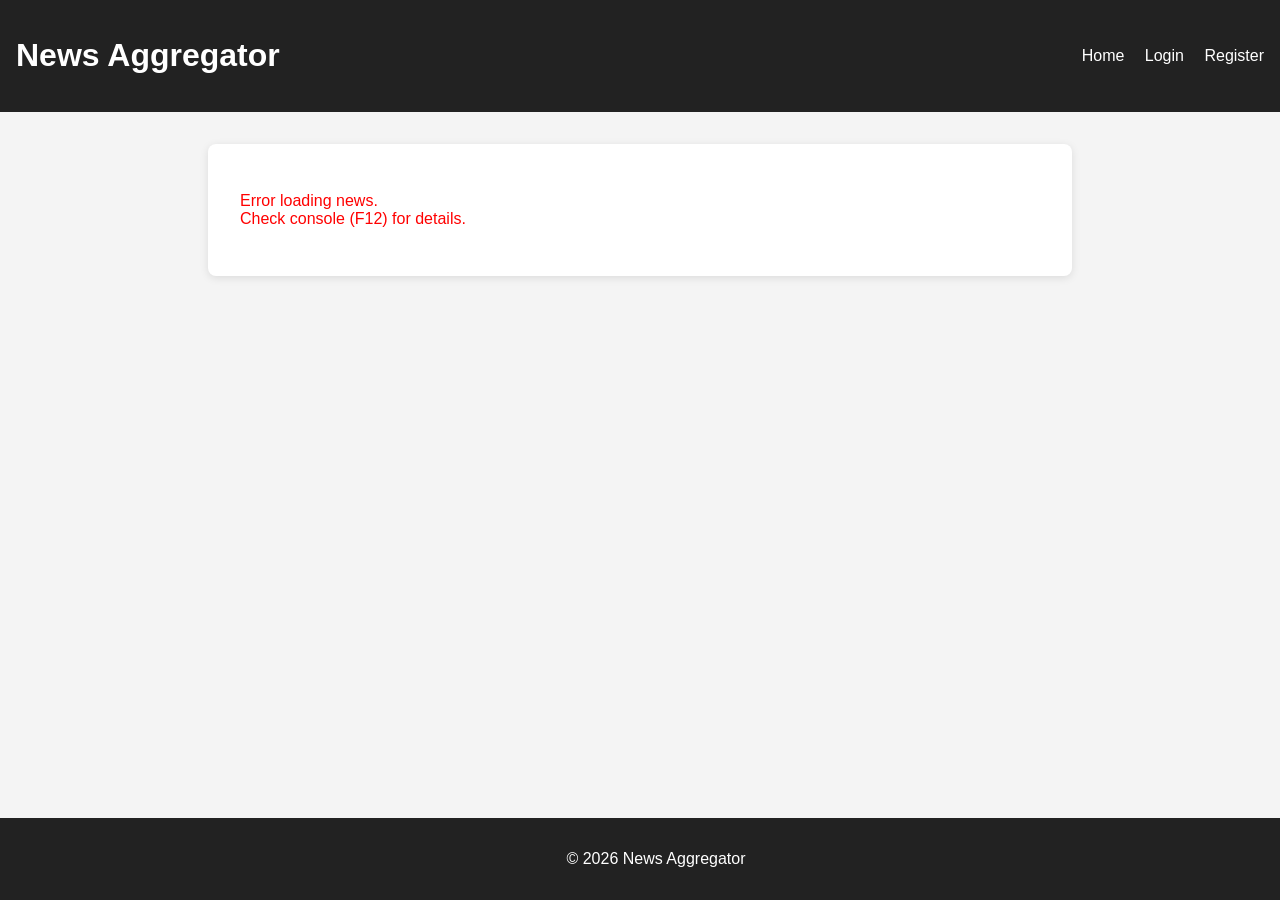
==== public/index.html @ 34ccd4be "Add files via upload" ====
<!DOCTYPE html>
<html lang="en">
<head>
    <meta charset="UTF-8">
    <meta name="viewport" content="width=device-width, initial-scale=1.0">
    <title>News Aggregator</title>
    <link rel="stylesheet" href="styles.css">
</head>
<body>
    <header>
        <h1>News Aggregator</h1>
        <nav>
            <a href="#" onclick="showSection('news-feed')">Home</a>
            <a href="#" onclick="showSection('login-form')">Login</a>
            <a href="#" onclick="showSection('register-form')">Register</a>
        </nav>
    </header>
    <main>
        <section id="news-feed">
            <!-- News articles will be loaded here -->
        </section>
        <section id="login-form" style="display:none;">
            <h2>Login</h2>
            <form method="POST" action="auth.php">
                <input type="hidden" name="action" value="login">
                <label>Username:<br><input type="text" name="username" required></label><br>
                <label>Password:<br><input type="password" name="password" required></label><br>
                <button type="submit">Login</button>
            </form>
        </section>
        <section id="register-form" style="display:none;">
            <h2>Register</h2>
            <form method="POST" action="auth.php">
                <input type="hidden" name="action" value="register">
                <label>Username:<br><input type="text" name="username" required></label><br>
                <label>Password:<br><input type="password" name="password" required></label><br>
                <button type="submit">Register</button>
            </form>
        </section>
    </main>
    <footer>
        <p>&copy; 2026 News Aggregator</p>
    </footer>
    <script src="app.js"></script>
</body>
</html>
---- public/styles.css ----
body {
    font-family: Arial, sans-serif;
    margin: 0;
    padding: 0;
    background: #f4f4f4;
}
header {
    background: #222;
    color: #fff;
    padding: 1rem;
    display: flex;
    justify-content: space-between;
    align-items: center;
}
nav a {
    color: #fff;
    margin-left: 1rem;
    text-decoration: none;
}
main {
    max-width: 800px;
    margin: 2rem auto;
    background: #fff;
    padding: 2rem;
    border-radius: 8px;
    box-shadow: 0 2px 8px rgba(0,0,0,0.1);
}
footer {
    text-align: center;
    padding: 1rem;
    background: #222;
    color: #fff;
    position: fixed;
    width: 100%;
    bottom: 0;
}
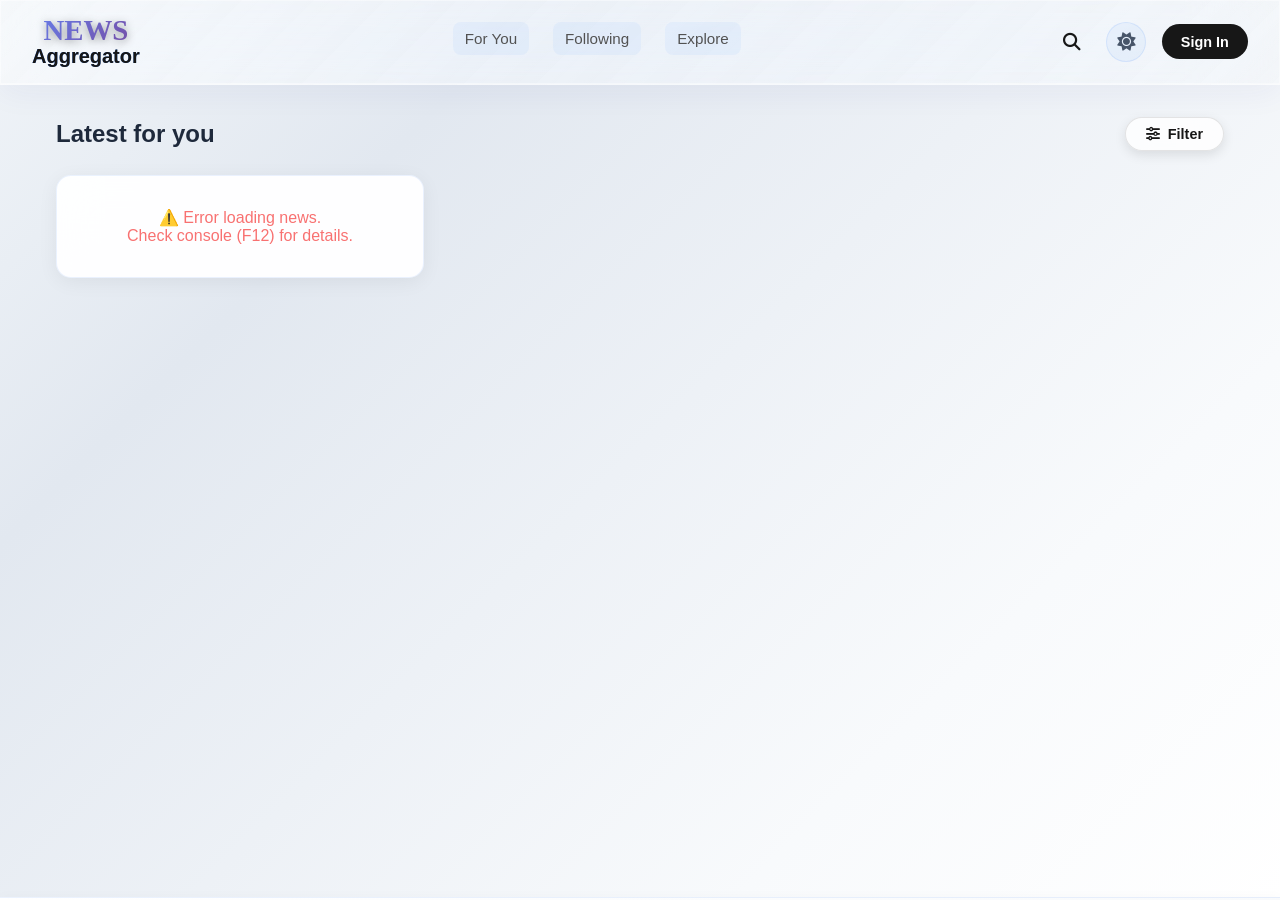
==== commit 229a2597: "Add files via upload" ====
--- a/public/index.html
+++ b/public/index.html
@@ -1,46 +1,2132 @@
 <!DOCTYPE html>
 <html lang="en">
+
 <head>
     <meta charset="UTF-8">
     <meta name="viewport" content="width=device-width, initial-scale=1.0">
-    <title>News Aggregator</title>
-    <link rel="stylesheet" href="styles.css">
+    <title>News Aggregator - Premium Edition | Latest News from Top Sources</title>
+
+    <!-- SEO Meta Tags -->
+    <meta name="description"
+        content="Stay updated with the latest news from top sources worldwide. Browse articles across categories like Technology, Business, Sports, Health, Entertainment and more.">
+    <meta name="keywords"
+        content="news, aggregator, latest news, top news, world news, technology, business, sports, health, entertainment, breaking news">
+    <meta name="author" content="Ashish Gupta">
+    <meta name="robots" content="index, follow">
+    <link rel="canonical" href="https://news-aggregator.rf.gd/">
+
+    <!-- Open Graph / Facebook -->
+    <meta property="og:type" content="website">
+    <meta property="og:url" content="https://news-aggregator.rf.gd/">
+    <meta property="og:title" content="News Aggregator - Premium Edition">
+    <meta property="og:description"
+        content="Stay updated with the latest news from top sources worldwide. Browse Technology, Business, Sports, Health, Entertainment and more.">
+    <meta property="og:image" content="https://news-aggregator.rf.gd/og-preview.png">
+    <meta property="og:site_name" content="News Aggregator">
+    <meta property="og:locale" content="en_US">
+
+    <!-- Twitter Card -->
+    <meta name="twitter:card" content="summary_large_image">
+    <meta name="twitter:title" content="News Aggregator - Premium Edition">
+    <meta name="twitter:description"
+        content="Stay updated with the latest news from top sources worldwide. Browse Technology, Business, Sports, Health, Entertainment and more.">
+    <meta name="twitter:image" content="https://news-aggregator.rf.gd/og-preview.png">
+
+    <!-- Theme Color -->
+    <meta name="theme-color" content="#0a0e27">
+    <meta name="msapplication-TileColor" content="#0a0e27">
+
+    <!-- Favicon -->
+    <link rel="icon" type="image/svg+xml"
+        href="data:image/svg+xml,%3Csvg xmlns='http://www.w3.org/2000/svg' viewBox='0 0 100 100'%3E%3Cdefs%3E%3ClinearGradient id='brandGrad' x1='0%25' y1='0%25' x2='100%25' y2='100%25'%3E%3Cstop offset='0%25' style='stop-color:%23667eea;stop-opacity:1' /%3E%3Cstop offset='100%25' style='stop-color:%23764ba2;stop-opacity:1' /%3E%3C/linearGradient%3E%3Cfilter id='dropShadow' x='-20%25' y='-20%25' width='140%25' height='140%25'%3E%3CfeDropShadow dx='0' dy='2' stdDeviation='4' flood-color='%23000000' flood-opacity='0.4'/%3E%3C/filter%3E%3C/defs%3E%3Ctext x='50%25' y='54%25' font-family='Georgia, %22Times New Roman%22, serif' font-size='85' font-weight='bold' fill='url(%23brandGrad)' filter='url(%23dropShadow)' text-anchor='middle' dominant-baseline='middle'%3EN%3C/text%3E%3C/svg%3E">
+
+    <!-- Stylesheets -->
+    <link rel="stylesheet" href="styles.css?v=1.4121">
+    <link rel="stylesheet" href="https://cdnjs.cloudflare.com/ajax/libs/font-awesome/6.4.0/css/all.min.css">
+
+    <!-- FOUC Prevention: Apply theme instantly before paint -->
+    <script>
+        (function () {
+            var m = localStorage.getItem('themeMode') || localStorage.getItem('theme') || 'system';
+            var t = m;
+            if (m === 'system') t = window.matchMedia('(prefers-color-scheme: light)').matches ? 'light' : 'dark';
+            if (t === 'light') {
+                document.documentElement.classList.add('light-theme');
+            }
+        })();
+    </script>
+
+    <!-- Google Identity Services -->
+    <script src="https://accounts.google.com/gsi/client" async defer></script>
+
+    <!-- Structured Data (JSON-LD) -->
+    <script type="application/ld+json">
+    {
+        "@context": "https://schema.org",
+        "@type": "WebSite",
+        "name": "News Aggregator",
+        "url": "https://news-aggregator.rf.gd/",
+        "description": "Premium news aggregator delivering the latest articles from top sources worldwide.",
+        "potentialAction": {
+            "@type": "SearchAction",
+            "target": "https://news-aggregator.rf.gd/?search={search_term_string}",
+            "query-input": "required name=search_term_string"
+        },
+        "author": {
+            "@type": "Person",
+            "name": "Ashish Gupta",
+            "url": "https://bitcodeashishcloud.github.io/Ashish-Gupta"
+        }
+    }
+    </script>
 </head>
+
 <body>
-    <header>
-        <h1>News Aggregator</h1>
-        <nav>
-            <a href="#" onclick="showSection('news-feed')">Home</a>
-            <a href="#" onclick="showSection('login-form')">Login</a>
-            <a href="#" onclick="showSection('register-form')">Register</a>
+    <style>
+        /* Onboarding Tip */
+        .onboarding-tip {
+            position: absolute;
+            top: 100%;
+            left: 50%;
+            transform: translateX(-50%);
+            margin-top: 12px;
+            background: linear-gradient(135deg, #3b82f6, #2563eb);
+            color: white;
+            padding: 8px 14px;
+            border-radius: 8px;
+            font-size: 0.85rem;
+            font-weight: 600;
+            white-space: nowrap;
+            box-shadow: 0 10px 25px rgba(37, 99, 235, 0.4);
+            z-index: 1000;
+            animation: bounceTip 2s infinite;
+            pointer-events: none;
+            display: flex;
+            align-items: center;
+            gap: 6px;
+        }
+
+        .tip-arrow {
+            position: absolute;
+            top: -6px;
+            left: 50%;
+            transform: translateX(-50%);
+            width: 0;
+            height: 0;
+            border-left: 6px solid transparent;
+            border-right: 6px solid transparent;
+            border-bottom: 6px solid #3b82f6;
+        }
+
+        @keyframes bounceTip {
+
+            0%,
+            100% {
+                transform: translate(-50%, 0);
+            }
+
+            50% {
+                transform: translate(-50%, 5px);
+            }
+        }
+
+        .pulse-nav {
+            animation: navPulse 2s infinite;
+            position: relative;
+        }
+
+        @keyframes navPulse {
+            0% {
+                box-shadow: 0 0 0 0 rgba(59, 130, 246, 0.7);
+                border-radius: 8px;
+                background: rgba(59, 130, 246, 0.1);
+            }
+
+            70% {
+                box-shadow: 0 0 0 10px rgba(59, 130, 246, 0);
+                border-radius: 8px;
+                background: rgba(59, 130, 246, 0.2);
+            }
+
+            100% {
+                box-shadow: 0 0 0 0 rgba(59, 130, 246, 0);
+                border-radius: 8px;
+                background: transparent;
+            }
+        }
+    </style>
+    <!-- Google Auth Initialization -->
+    <div id="g_id_onload" data-client_id="709580858199-cbpc0mlfrmko7p64bm7c0h5jgq4q3sl6.apps.googleusercontent.com"
+        data-context="signin" data-ux_mode="popup" data-callback="handleGoogleLogin" data-auto_prompt="false">
+    </div>
+    <header class="figma-header">
+        <div class="header-left">
+            <div class="logo-group">
+                <div class="logo-icon">NEWS</div>
+                <h1 class="logo-text">Aggregator</h1>
+            </div>
+            <span class="logo-subtitle mobile-only">Stay informed. Stay ahead.</span>
+        </div>
+
+        <nav class="header-center" id="main-nav">
+            <a href="#" class="nav-link active" onclick="showSection('news-feed', this); return false;">For You</a>
+            <a href="#" class="nav-link" id="my-feed-link"
+                onclick="showPersonalizedFeed(this); return false;">Following</a>
+            <a href="#" class="nav-link"
+                onclick="alert('Explore is coming soon!'); updateNavIndicator(this); return false;">Explore</a>
+            <div class="nav-indicator" id="nav-indicator"></div>
         </nav>
+        <!-- Onboarding Tip -->
+        <div id="my-feed-tip" class="onboarding-tip" style="display:none;">
+            <div class="tip-arrow"></div>
+            <div class="tip-content">
+                <i class="fas fa-magic" style="color: #fbbf24;"></i>
+                Your personalized feed is here!
+            </div>
+        </div>
+        </nav>
+
+        <div class="header-right">
+            <div class="search-container" style="position: relative;">
+                <button class="icon-btn search-btn"
+                    onclick="document.getElementById('search-dropdown').classList.toggle('show'); document.getElementById('search-input').focus();">
+                    <i class="fas fa-search"></i>
+                </button>
+                <div class="search-dropdown" id="search-dropdown">
+                    <div class="search-input-wrapper">
+                        <i class="fas fa-search search-icon"></i>
+                        <input type="text" id="search-input" placeholder="Search articles..." onkeyup="filterNews()">
+                    </div>
+                </div>
+            </div>
+            <button class="icon-btn theme-toggle-btn" id="theme-toggle-btn" onclick="toggleTheme()"
+                title="Toggle Light/Dark Mode">
+                <i class="fas fa-moon" id="theme-icon"></i>
+            </button>
+
+            <div class="auth-links" id="auth-links-container">
+                <button class="sign-in-btn" id="login-link" onclick="openAuthModal()">Sign In</button>
+                <a href="#" id="register-link" style="display:none;"></a>
+            </div>
+
+            <div class="user-menu" id="user-menu" style="display: none;">
+                <button class="profile-btn" onclick="toggleProfileDropdown()">
+                    <div class="avatar" id="user-avatar"></div>
+                    <span id="username-display"></span>
+                    <i class="fas fa-chevron-down dropdown-icon"></i>
+                </button>
+                <div class="profile-dropdown" id="profile-dropdown">
+                    <div class="dropdown-header" onclick="openProfileModal()">
+                        <div class="avatar large" id="dropdown-avatar"></div>
+                        <div class="user-info">
+                            <span class="name" id="dropdown-username"></span>
+                        </div>
+                    </div>
+                    <div class="dropdown-divider"></div>
+                    <a href="#" onclick="showSavedArticles(); toggleProfileDropdown()" class="saved-articles-link">
+                        <i class="fas fa-bookmark" style="color: #f59e0b;"></i> Saved Articles
+                        <span class="saved-count-badge" id="saved-count-badge" style="display:none;">0</span>
+                    </a>
+                    <a href="#" onclick="openPersonalizationModal(); toggleProfileDropdown()"><i
+                            class="fas fa-chart-pie"></i> Personalization</a>
+                    <a href="#" onclick="openProfileModal()"><i class="far fa-user-circle"></i> Profile</a>
+                    <a href="#" onclick="openSettingsModal()"><i class="fas fa-cog"></i> Settings</a>
+                    <div class="dropdown-divider"></div>
+                    <a href="#" onclick="logout()" class="logout-link"><i class="fas fa-sign-out-alt"></i> Log out</a>
+                </div>
+            </div>
+
+            <!-- Mobile Menu Toggle -->
+            <button class="mobile-menu-toggle" id="mobile-menu-toggle" onclick="toggleMobileMenu()">
+                <i class="fas fa-bars"></i>
+            </button>
+        </div>
+
+        <!-- Mobile Navigation links -->
+        <div class="nav-links mobile-nav" id="nav-links" style="display:none;">
+            <a href="#" onclick="showSection('news-feed'); closeMobileMenu()">For You</a>
+            <a href="#" onclick="showPersonalizedFeed(); closeMobileMenu()">Following</a>
+            <a href="#" onclick="alert('Explore is coming soon!'); closeMobileMenu()">Explore</a>
+        </div>
     </header>
     <main>
+        <!-- Figma Hero Section -->
+        <section class="hero-section" id="hero-section" style="display: none; min-height: 400px;">
+            <!-- Content loaded dynamically from app.js -->
+        </section>
+
         <section id="news-feed">
+            <div class="section-header"
+                style="display: flex; justify-content: space-between; align-items: center; margin-bottom: 1.5rem; position: relative;">
+                <h2 class="section-title" style="margin-bottom: 0;">Latest for you</h2>
+                <div class="filter-container">
+                    <button id="main-filter-btn" class="filter-main-btn"
+                        onclick="document.getElementById('filter-dropdown').classList.toggle('show');">
+                        <i class="fas fa-sliders-h"></i> Filter
+                    </button>
+                    <div class="search-dropdown filter-dropdown" id="filter-dropdown">
+                        <div class="custom-select" id="category-custom-select">
+                            <div class="select-trigger" onclick="toggleCustomSelect('category-options')">
+                                <i class="fas fa-folder select-icon"></i>
+                                <span id="category-display">All Categories</span>
+                                <i class="fas fa-chevron-down arrow"></i>
+                            </div>
+                            <div class="options-list" id="category-options">
+                                <div class="option active"
+                                    onclick="selectCustomOption('category', '', 'All Categories', 'fa-folder')">
+                                    <i class="fas fa-folder"></i> All Categories
+                                </div>
+                                <div class="option"
+                                    onclick="selectCustomOption('category', 'top', 'Top News', 'fa-fire')">
+                                    <i class="fas fa-fire"></i> Top News
+                                </div>
+                                <div class="option"
+                                    onclick="selectCustomOption('category', 'world', 'World', 'fa-globe')">
+                                    <i class="fas fa-globe"></i> World
+                                </div>
+                                <div class="option"
+                                    onclick="selectCustomOption('category', 'politics', 'Politics', 'fa-landmark')">
+                                    <i class="fas fa-landmark"></i> Politics
+                                </div>
+                                <div class="option"
+                                    onclick="selectCustomOption('category', 'business', 'Business', 'fa-briefcase')">
+                                    <i class="fas fa-briefcase"></i> Business
+                                </div>
+                                <div class="option"
+                                    onclick="selectCustomOption('category', 'technology', 'Technology', 'fa-microchip')">
+                                    <i class="fas fa-microchip"></i> Technology
+                                </div>
+                                <div class="option"
+                                    onclick="selectCustomOption('category', 'science', 'Science', 'fa-flask')">
+                                    <i class="fas fa-flask"></i> Science
+                                </div>
+                                <div class="option"
+                                    onclick="selectCustomOption('category', 'health', 'Health', 'fa-heartbeat')">
+                                    <i class="fas fa-heartbeat"></i> Health
+                                </div>
+                                <div class="option"
+                                    onclick="selectCustomOption('category', 'sports', 'Sports', 'fa-trophy')">
+                                    <i class="fas fa-trophy"></i> Sports
+                                </div>
+                                <div class="option"
+                                    onclick="selectCustomOption('category', 'entertainment', 'Entertainment', 'fa-film')">
+                                    <i class="fas fa-film"></i> Entertainment
+                                </div>
+                            </div>
+                        </div>
+
+                        <div class="custom-select" id="source-custom-select">
+                            <div class="select-trigger" onclick="toggleCustomSelect('source-options')">
+                                <i class="fas fa-globe select-icon"></i>
+                                <span id="source-display">All Sources</span>
+                                <i class="fas fa-chevron-down arrow"></i>
+                            </div>
+                            <div class="options-list" id="source-options">
+                                <!-- Populated dynamically -->
+                                <div class="option active"
+                                    onclick="selectCustomOption('source', '', 'All Sources', 'fa-globe')">
+                                    <i class="fas fa-globe"></i> All Sources
+                                </div>
+                            </div>
+                        </div>
+
+
+                    </div>
+                </div>
+            </div>
             <!-- News articles will be loaded here -->
-        </section>
-        <section id="login-form" style="display:none;">
-            <h2>Login</h2>
-            <form method="POST" action="auth.php">
-                <input type="hidden" name="action" value="login">
-                <label>Username:<br><input type="text" name="username" required></label><br>
-                <label>Password:<br><input type="password" name="password" required></label><br>
-                <button type="submit">Login</button>
-            </form>
-        </section>
-        <section id="register-form" style="display:none;">
-            <h2>Register</h2>
-            <form method="POST" action="auth.php">
-                <input type="hidden" name="action" value="register">
-                <label>Username:<br><input type="text" name="username" required></label><br>
-                <label>Password:<br><input type="password" name="password" required></label><br>
-                <button type="submit">Register</button>
-            </form>
+            <div id="articles-container"></div>
+            <!-- Show More button will be inserted here dynamically -->
         </section>
     </main>
     <footer>
-        <p>&copy; 2026 News Aggregator</p>
     </footer>
-    <script src="app.js"></script>
+
+    <!-- ===== UNIFIED AUTH MODAL ===== -->
+    <div id="authModal" class="auth-modal-overlay" onclick="handleAuthOverlayClick(event)">
+        <div class="auth-modal-card" id="authModalCard">
+            <!-- LOGO -->
+            <div class="auth-modal-logo">
+                <i class="fas fa-newspaper"></i>
+                <span>News Aggregator</span>
+            </div>
+
+            <!-- STEP 1: Entry (Google + Email) -->
+            <div class="auth-step" id="auth-step-entry">
+                <h2 class="auth-modal-title">Welcome</h2>
+                <p class="auth-modal-sub">Sign in to your account or create a new one</p>
+
+                <!-- Google Button -->
+                <div class="auth-google-wrap">
+                    <div class="g_id_signin" data-type="standard" data-shape="rectangular" data-theme="filled_black"
+                        data-text="continue_with" data-size="large" data-logo_alignment="left" data-width="340"></div>
+                </div>
+
+                <div class="auth-divider"><span>or continue with email</span></div>
+
+                <div class="auth-input-group">
+                    <label for="auth-email">Email address</label>
+                    <input type="email" id="auth-email" placeholder="name@gmail.com"
+                        onkeydown="if(event.key==='Enter') checkEmailAndProceed()">
+                </div>
+                <div class="auth-error" id="auth-error-entry"></div>
+                <button class="auth-modal-btn" id="auth-email-continue-btn" onclick="checkEmailAndProceed()">
+                    <span>Continue</span>
+                    <svg viewBox="0 0 24 24" width="18" height="18" fill="none" stroke="currentColor" stroke-width="2.5"
+                        stroke-linecap="round">
+                        <path d="M5 12h14" />
+                        <path d="m12 5 7 7-7 7" />
+                    </svg>
+                </button>
+                <p class="auth-modal-terms">By continuing, you agree to our <a href="terms.html">Terms</a> &amp; <a
+                        href="privacy.html">Privacy Policy</a></p>
+                <div style="text-align:center; margin-top:1.5rem;">
+                    <a href="#" onclick="closeAuthModal(); document.getElementById('settingsModal').style.display='flex'; switchSettingsTab('help');" style="color:#94a3b8; font-size:0.85rem; text-decoration:none; display:inline-flex; align-items:center; gap:0.5rem; padding:0.4rem 1rem; background:rgba(255,255,255,0.03); border:1px solid rgba(255,255,255,0.05); border-radius:20px; transition:all 0.2s;" onmouseover="this.style.background='rgba(255,255,255,0.08)'; this.style.color='#fff';" onmouseout="this.style.background='rgba(255,255,255,0.03)'; this.style.color='#94a3b8';">
+                        <i class="fas fa-headset"></i> Need Help?
+                    </a>
+                </div>
+            </div>
+
+            <!-- STEP 2a: Sign In (password) -->
+            <div class="auth-step" id="auth-step-signin" style="display:none;">
+                <button class="auth-back-btn" onclick="authGoBack()">
+                    <svg viewBox="0 0 24 24" width="16" height="16" fill="none" stroke="currentColor" stroke-width="2.5"
+                        stroke-linecap="round">
+                        <path d="M19 12H5" />
+                        <path d="m12 19-7-7 7-7" />
+                    </svg>
+                    Back
+                </button>
+                <h2 class="auth-modal-title">Welcome back</h2>
+                <p class="auth-modal-sub" id="signin-email-label"></p>
+                <div class="auth-input-group">
+                    <label for="auth-password">Password</label>
+                    <div class="auth-pw-wrap">
+                        <input type="password" id="auth-password" placeholder="Your password"
+                            onkeydown="if(event.key==='Enter') submitSignIn()">
+                        <button type="button" class="auth-eye-btn" onclick="toggleAuthPassword('auth-password', this)">
+                            <svg viewBox="0 0 24 24" width="18" height="18">
+                                <path d="M1 12s4-8 11-8 11 8 11 8-4 8-11 8-11-8-11-8z" />
+                                <circle cx="12" cy="12" r="3" />
+                            </svg>
+                        </button>
+                    </div>
+                </div>
+                <div class="auth-error" id="auth-error-signin"></div>
+                <button class="auth-modal-btn" onclick="submitSignIn()">
+                    <span>Sign In</span>
+                    <svg viewBox="0 0 24 24" width="18" height="18" fill="none" stroke="currentColor" stroke-width="2.5"
+                        stroke-linecap="round">
+                        <path d="M5 12h14" />
+                        <path d="m12 5 7 7-7 7" />
+                    </svg>
+                </button>
+                <p class="auth-modal-forgot"><a href="#"
+                        onclick="closeAuthModal(); showSection('forgot-password')">Forgot password?</a></p>
+            </div>
+
+            <!-- STEP 2b: Google-only account notice -->
+            <div class="auth-step" id="auth-step-google-only" style="display:none;">
+                <button class="auth-back-btn" onclick="authGoBack()">
+                    <svg viewBox="0 0 24 24" width="16" height="16" fill="none" stroke="currentColor" stroke-width="2.5"
+                        stroke-linecap="round">
+                        <path d="M19 12H5" />
+                        <path d="m12 19-7-7 7-7" />
+                    </svg>
+                    Back
+                </button>
+                <h2 class="auth-modal-title">Use Google to sign in</h2>
+                <p class="auth-modal-sub">This account was created with Google. Please use the Google button to sign in.
+                </p>
+                <div class="auth-google-wrap" style="margin-top:1.5rem;">
+                    <div class="g_id_signin" data-type="standard" data-shape="rectangular" data-theme="filled_black"
+                        data-text="signin_with" data-size="large" data-logo_alignment="left" data-width="340"></div>
+                </div>
+            </div>
+
+            <!-- STEP 2c: Sign Up -->
+            <div class="auth-step" id="auth-step-signup" style="display:none;">
+                <button class="auth-back-btn" onclick="authGoBack()">
+                    <svg viewBox="0 0 24 24" width="16" height="16" fill="none" stroke="currentColor" stroke-width="2.5"
+                        stroke-linecap="round">
+                        <path d="M19 12H5" />
+                        <path d="m12 19-7-7 7-7" />
+                    </svg>
+                    Back
+                </button>
+                <h2 class="auth-modal-title">Create account</h2>
+                <p class="auth-modal-sub" id="signup-email-label"></p>
+                <div class="auth-input-group">
+                    <label for="auth-username">Username</label>
+                    <input type="text" id="auth-username" placeholder="Choose a username" minlength="3" maxlength="30">
+                    <span class="auth-hint">3-30 chars: letters, numbers, _ or -</span>
+                </div>
+                <div class="auth-input-group">
+                    <label for="auth-signup-password">Password</label>
+                    <div class="auth-pw-wrap">
+                        <input type="password" id="auth-signup-password" placeholder="Create a strong password"
+                            minlength="8" oninput="checkPasswordStrengthModal(this.value)">
+                        <button type="button" class="auth-eye-btn"
+                            onclick="toggleAuthPassword('auth-signup-password', this)">
+                            <svg viewBox="0 0 24 24" width="18" height="18">
+                                <path d="M1 12s4-8 11-8 11 8 11 8-4 8-11 8-11-8-11-8z" />
+                                <circle cx="12" cy="12" r="3" />
+                            </svg>
+                        </button>
+                    </div>
+                    <div class="auth-strength-bar">
+                        <div id="auth-strength-fill"></div>
+                    </div>
+                    <span id="auth-strength-text" class="auth-hint">Min 8 chars, 1 uppercase, 1 lowercase, 1
+                        number</span>
+                </div>
+                <div class="auth-input-group">
+                    <label for="auth-confirm-password">Confirm Password</label>
+                    <div class="auth-pw-wrap">
+                        <input type="password" id="auth-confirm-password" placeholder="Re-enter password" minlength="8">
+                        <button type="button" class="auth-eye-btn"
+                            onclick="toggleAuthPassword('auth-confirm-password', this)">
+                            <svg viewBox="0 0 24 24" width="18" height="18">
+                                <path d="M1 12s4-8 11-8 11 8 11 8-4 8-11 8-11-8-11-8z" />
+                                <circle cx="12" cy="12" r="3" />
+                            </svg>
+                        </button>
+                    </div>
+                </div>
+                <div class="auth-input-group">
+                    <label for="auth-security-question">Security Question</label>
+                    <select id="auth-security-question">
+                        <option value="" disabled selected>Choose a question</option>
+                        <option value="pet">What is the name of your first pet?</option>
+                        <option value="city">In which city were you born?</option>
+                        <option value="school">What was the name of your first school?</option>
+                        <option value="food">What is your favorite food?</option>
+                        <option value="movie">What is your all-time favorite movie?</option>
+                        <option value="friend">What is the name of your childhood best friend?</option>
+                    </select>
+                </div>
+                <div class="auth-input-group">
+                    <label for="auth-security-answer">Your Answer</label>
+                    <input type="text" id="auth-security-answer" placeholder="Your answer (used to recover password)">
+                </div>
+                <div class="auth-error" id="auth-error-signup"></div>
+                <button class="auth-modal-btn" onclick="submitSignUp()">
+                    <span>Create Account</span>
+                    <svg viewBox="0 0 24 24" width="18" height="18" fill="none" stroke="currentColor" stroke-width="2.5"
+                        stroke-linecap="round">
+                        <path d="M5 12h14" />
+                        <path d="m12 5 7 7-7 7" />
+                    </svg>
+                </button>
+            </div>
+        </div>
+    </div>
+
+    <!-- ===== FORGOT PASSWORD (kept as section for backward compat) ===== -->
+    <section id="forgot-password" style="display:none;">
+        <div class="auth-container">
+            <div class="auth-card">
+                <div class="auth-header"><i class="fas fa-unlock-alt"></i>
+                    <h2>Reset Password</h2>
+                    <p>Verify your identity to reset your password</p>
+                </div>
+                <div class="forgot-steps">
+                    <div class="step active" id="step-ind-1"><span>1</span> Username</div>
+                    <div class="step-line"></div>
+                    <div class="step" id="step-ind-2"><span>2</span> Verify</div>
+                    <div class="step-line"></div>
+                    <div class="step" id="step-ind-3"><span>3</span> Reset</div>
+                </div>
+                <div class="forgot-step" id="forgot-step-1">
+                    <div class="form-group"><label for="forgot-username"><i class="fas fa-user"></i> Username or
+                            Email</label>
+                        <input type="text" id="forgot-username" placeholder="Enter your registered username or email"
+                            required>
+                    </div>
+                    <button type="button" class="auth-btn" onclick="forgotStep1()"><i class="fas fa-arrow-right"></i>
+                        Next</button>
+                    <div id="forgot-error-1" class="forgot-error" style="display:none;"></div>
+                </div>
+                <div class="forgot-step" id="forgot-step-2" style="display:none;">
+                    <div class="forgot-info"><i class="fas fa-shield-alt"></i><span
+                            id="forgot-question-text">Loading...</span></div>
+                    <div class="form-group"><label for="forgot-answer"><i class="fas fa-comment-dots"></i> Your
+                            Answer</label>
+                        <input type="text" id="forgot-answer" placeholder="Enter your security answer" required>
+                    </div>
+                    <button type="button" class="auth-btn" onclick="forgotStep2()"><i class="fas fa-check"></i>
+                        Verify</button>
+                    <div id="forgot-error-2" class="forgot-error" style="display:none;"></div>
+                </div>
+                <div class="forgot-step" id="forgot-step-3" style="display:none;">
+                    <div class="form-group"><label for="forgot-new-password"><i class="fas fa-key"></i> New
+                            Password</label>
+                        <div class="password-wrapper"><input type="password" id="forgot-new-password"
+                                placeholder="New password" required minlength="8">
+                            <button type="button" class="toggle-password"
+                                onclick="togglePasswordVisibility('forgot-new-password',this)" aria-label="Toggle"><svg
+                                    viewBox="0 0 24 24">
+                                    <path d="M1 12s4-8 11-8 11 8 11 8-4 8-11 8-11-8-11-8z" />
+                                    <circle cx="12" cy="12" r="3" />
+                                </svg></button>
+                        </div>
+                    </div>
+                    <div class="form-group"><label for="forgot-confirm-password"><i class="fas fa-lock"></i> Confirm
+                            Password</label>
+                        <div class="password-wrapper"><input type="password" id="forgot-confirm-password"
+                                placeholder="Re-enter password" required minlength="8">
+                            <button type="button" class="toggle-password"
+                                onclick="togglePasswordVisibility('forgot-confirm-password',this)"
+                                aria-label="Toggle"><svg viewBox="0 0 24 24">
+                                    <path d="M1 12s4-8 11-8 11 8 11 8-4 8-11 8-11-8-11-8z" />
+                                    <circle cx="12" cy="12" r="3" />
+                                </svg></button>
+                        </div>
+                    </div>
+                    <button type="button" class="auth-btn" onclick="forgotStep3()"><i class="fas fa-save"></i> Reset
+                        Password</button>
+                    <div id="forgot-error-3" class="forgot-error" style="display:none;"></div>
+                </div>
+                <div class="auth-footer">
+                    <p>Remember your password? <a href="#" onclick="showSection('news-feed'); openAuthModal()">Back to
+                            Login</a></p>
+                </div>
+            </div>
+        </div>
+    </section>
+
+    <!-- Guide Modal -->
+    <div id="guideModal" class="modal">
+        <div class="modal-content">
+            <span class="modal-close" onclick="closeGuideModal()">&times;</span>
+            <div class="modal-header">
+                <i class="fas fa-book"></i>
+                <h2>User Guide</h2>
+            </div>
+            <div class="modal-body">
+                <div class="guide-section">
+                    <h3><i class="fas fa-home"></i> Home / News Feed</h3>
+                    <p>Browse the latest news articles from various sources. Use the search bar and filters to find
+                        specific content.</p>
+                </div>
+
+                <div class="guide-section">
+                    <h3><i class="fas fa-search"></i> Search & Filter</h3>
+                    <ul>
+                        <li><strong>Search:</strong> Type keywords to find articles</li>
+                        <li><strong>Category Filter:</strong> Filter by Top News, World, Politics, Business, Technology,
+                            Science, Health, Sports, Entertainment</li>
+                        <li><strong>Source Filter:</strong> Filter by news source (sorted alphabetically)</li>
+
+                    </ul>
+                </div>
+
+                <div class="guide-section">
+                    <h3><i class="fas fa-user-plus"></i> Registration</h3>
+                    <p>Create an account to personalize your news experience:</p>
+                    <ul>
+                        <li>Click "Register" in the navigation</li>
+                        <li>Choose a username and create a secure password</li>
+                        <li><strong>Note:</strong> A valid <code>@gmail.com</code> address is required for local
+                            registration</li>
+                        <li>Alternatively, use <strong>Sign in with Google</strong> for instant 1-click registration!
+                        </li>
+                    </ul>
+                </div>
+
+                <div class="guide-section">
+                    <h3><i class="fas fa-sign-in-alt"></i> Login</h3>
+                    <p>Access your account securely:</p>
+                    <ul>
+                        <li>Click "Login" in the navigation</li>
+                        <li>Enter your <strong>username</strong> or your registered <strong>email address</strong></li>
+                        <li>Or use <strong>Sign in with Google</strong> for faster access</li>
+                        <li>Your profile avatar will appear in the premium header dropdown after login</li>
+                    </ul>
+                </div>
+
+                <div class="guide-section">
+                    <h3><i class="fas fa-newspaper"></i> Reading Articles</h3>
+                    <ul>
+                        <li>Click on article titles or "Read Full Article" to open in new tab</li>
+                        <li>View article images, source, and publication date</li>
+                        <li>Category badges show article topics</li>
+                    </ul>
+                </div>
+
+                <div class="guide-section">
+                    <h3><i class="fas fa-mobile-alt"></i> Mobile Experience</h3>
+                    <p>The News Aggregator is fully responsive and works great on all devices - desktop, tablet, and
+                        mobile.</p>
+                </div>
+
+                <div class="guide-section"
+                    style="margin-top: 1.5rem; padding-top: 1.5rem; border-top: 1px solid rgba(255,255,255,0.1);">
+                    <h3><i class="fas fa-gavel"></i> Legal & Policies</h3>
+                    <p>By using this platform, you agree to our policies. Please review them here:</p>
+                    <div style="display: flex; gap: 1rem; margin-top: 0.5rem;">
+                        <a href="terms.html" style="color: #64b5f6; text-decoration: none;"><i
+                                class="far fa-file-alt"></i> Terms of Service</a>
+                        <a href="privacy.html" style="color: #64b5f6; text-decoration: none;"><i
+                                class="fas fa-info-circle"></i> Privacy Policy</a>
+                    </div>
+                </div>
+            </div>
+        </div>
+    </div>
+
+    <!-- Onboarding Modal -->
+    <style>
+        .ob-category-grid {
+            display: grid;
+            grid-template-columns: repeat(auto-fill, minmax(130px, 1fr));
+            gap: 1rem;
+            margin-bottom: 2rem;
+        }
+
+        .ob-chip {
+            cursor: pointer;
+            display: block;
+        }
+
+        .ob-chip input[type="checkbox"] {
+            display: none;
+        }
+
+        .ob-chip-content {
+            display: flex;
+            align-items: center;
+            justify-content: center;
+            gap: 0.5rem;
+            padding: 0.8rem 0.5rem;
+            background: rgba(255, 255, 255, 0.05);
+            border: 1px solid rgba(255, 255, 255, 0.1);
+            border-radius: 12px;
+            color: #cbd5e1;
+            font-size: 0.9rem;
+            font-weight: 500;
+            transition: all 0.3s ease;
+            text-align: center;
+            user-select: none;
+        }
+
+        .ob-chip:hover .ob-chip-content {
+            background: rgba(255, 255, 255, 0.1);
+            border-color: rgba(100, 181, 246, 0.3);
+            transform: translateY(-2px);
+        }
+
+        .ob-chip input[type="checkbox"]:checked+.ob-chip-content {
+            background: linear-gradient(135deg, rgba(66, 165, 245, 0.2), rgba(100, 181, 246, 0.1));
+            border-color: #64b5f6;
+            color: #fff;
+            box-shadow: 0 0 15px rgba(100, 181, 246, 0.2);
+        }
+
+        .ob-chip input[type="checkbox"]:checked+.ob-chip-content i {
+            color: #64b5f6;
+        }
+    </style>
+    <div id="onboardingModal" class="modal"
+        style="z-index: 10000; background: rgba(0, 0, 0, 0.85); backdrop-filter: blur(8px);">
+        <div class="modal-content"
+            style="max-width: 550px; background: linear-gradient(145deg, #1e293b, #0f172a); border: 1px solid rgba(100, 181, 246, 0.2); border-radius: 20px; box-shadow: 0 25px 50px -12px rgba(0,0,0,0.5);">
+            <div class="modal-header" style="justify-content: center; border-bottom: none; padding-bottom: 0.5rem;">
+                <h2
+                    style="color: #64b5f6; font-size: 1.8rem; font-weight: 800; display:flex; align-items:center; gap:10px;">
+                    Welcome! 🎉</h2>
+            </div>
+            <div class="modal-body" style="text-align: center; padding-top: 0;">
+                <p style="color: #94a3b8; font-size: 1rem; margin-bottom: 2rem;">Select at least 3 topics you care about
+                    to personalize your news feed.</p>
+                <div class="ob-category-grid">
+                    <label class="ob-chip"><input type="checkbox" value="Top News">
+                        <div class="ob-chip-content"><i class="fas fa-fire"></i> Top News</div>
+                    </label>
+                    <label class="ob-chip"><input type="checkbox" value="World">
+                        <div class="ob-chip-content"><i class="fas fa-globe"></i> World</div>
+                    </label>
+                    <label class="ob-chip"><input type="checkbox" value="Politics">
+                        <div class="ob-chip-content"><i class="fas fa-landmark"></i> Politics</div>
+                    </label>
+                    <label class="ob-chip"><input type="checkbox" value="Business">
+                        <div class="ob-chip-content"><i class="fas fa-briefcase"></i> Business</div>
+                    </label>
+                    <label class="ob-chip"><input type="checkbox" value="Technology">
+                        <div class="ob-chip-content"><i class="fas fa-laptop-code"></i> Technology</div>
+                    </label>
+                    <label class="ob-chip"><input type="checkbox" value="Science">
+                        <div class="ob-chip-content"><i class="fas fa-flask"></i> Science</div>
+                    </label>
+                    <label class="ob-chip"><input type="checkbox" value="Health">
+                        <div class="ob-chip-content"><i class="fas fa-heartbeat"></i> Health</div>
+                    </label>
+                    <label class="ob-chip"><input type="checkbox" value="Sports">
+                        <div class="ob-chip-content"><i class="fas fa-trophy"></i> Sports</div>
+                    </label>
+                    <label class="ob-chip"><input type="checkbox" value="Entertainment">
+                        <div class="ob-chip-content"><i class="fas fa-film"></i> Entertainment</div>
+                    </label>
+                </div>
+                <div style="display: flex; gap: 1rem; justify-content: center; margin-top: 1rem;">
+                    <button class="auth-btn" id="btn-onboarding-skip" onclick="skipOnboarding()"
+                        style="background: rgba(255,255,255,0.05); color: #94a3b8; border: 1px solid rgba(255,255,255,0.1); width: auto; padding: 0.8rem 1.5rem;">Skip
+                        for now</button>
+                    <button class="auth-btn" id="btn-onboarding-save" onclick="saveOnboarding()" disabled
+                        style="width: auto; padding: 0.8rem 2.5rem; font-weight: 700; font-size: 1.05rem;">Personalize
+                        My Feed</button>
+                </div>
+            </div>
+        </div>
+    </div>
+
+    <!-- About Modal -->
+    <div id="aboutModal" class="modal">
+        <div class="modal-content">
+            <span class="modal-close" onclick="closeAboutModal()">&times;</span>
+            <div class="modal-header">
+                <i class="fas fa-info-circle"></i>
+                <h2>About</h2>
+            </div>
+            <div class="modal-body">
+                <div class="about-hero">
+                    <div class="about-icon">
+                        <i class="fas fa-code"></i>
+                    </div>
+                    <h3>News Aggregator</h3>
+                    <p class="about-tagline">Your Premium Source for Curated News</p>
+                </div>
+
+                <div class="about-section">
+                    <h4><i class="fas fa-star"></i> Features</h4>
+                    <ul>
+                        <li>Real-time news aggregation from multiple sources</li>
+                        <li>Secure 1-click <strong>Google OAuth 2.0</strong> Login</li>
+                        <li>Premium Profile Dropdown with personalized avatars</li>
+                        <li>Advanced search and filtering capabilities</li>
+                        <li>Responsive design for all devices</li>
+                        <li>Premium UI with smooth animations and dark theme</li>
+                    </ul>
+                </div>
+
+                <div class="about-section">
+                    <h4><i class="fas fa-palette"></i> Technology Stack</h4>
+                    <ul>
+                        <li><strong>Frontend:</strong> HTML5, CSS3, Vanilla JavaScript</li>
+                        <li><strong>Backend:</strong> PHP (PDO)</li>
+                        <li><strong>Database:</strong> MySQL</li>
+                        <li><strong>Authentication:</strong> Google Identity Services API, BCrypt</li>
+                        <li><strong>Icons:</strong> Font Awesome</li>
+                    </ul>
+                </div>
+
+                <div class="about-developer">
+                    <h4><i class="fas fa-user-tie"></i> Developer</h4>
+                    <div class="developer-card">
+                        <div class="developer-avatar">
+                            <i class="fas fa-user-circle"></i>
+                        </div>
+                        <div class="developer-info">
+                            <h5>👨‍💻 Ashish Gupta</h5>
+                            <p class="developer-title">Full Stack Developer</p>
+                            <div class="developer-links">
+                                <a href="https://bitcodeashishcloud.github.io/Ashish-Gupta" target="_blank"
+                                    rel="noopener noreferrer">
+                                    <i class="fas fa-globe"></i> Portfolio
+                                </a>
+                                <a href="https://github.com/bitcodeAShishcloud" target="_blank"
+                                    rel="noopener noreferrer">
+                                    <i class="fab fa-github"></i> GitHub
+                                </a>
+                                <a href="https://www.linkedin.com/in/ashish-gupta-037973259/" target="_blank"
+                                    rel="noopener noreferrer">
+                                    <i class="fab fa-linkedin"></i> LinkedIn
+                                </a>
+                            </div>
+                        </div>
+                    </div>
+                </div>
+
+                <div class="about-footer">
+                    <p><i class="fas fa-heart"></i> Built with passion for delivering quality news experience</p>
+                    <p class="version">Version 1.0.0 | &copy; 2026</p>
+                </div>
+            </div>
+        </div>
+    </div>
+
+
+
+    <script src="app.js?v=1.7005"></script>
+    <script>
+        // Password visibility toggle (SVG)
+        const eyeOpenSVG = '<path d="M1 12s4-8 11-8 11 8 11 8-4 8-11 8-11-8-11-8z"/><circle cx="12" cy="12" r="3"/>';
+        const eyeOffSVG = '<path d="M17.94 17.94A10.07 10.07 0 0112 20c-7 0-11-8-11-8a18.45 18.45 0 015.06-5.94M9.9 4.24A9.12 9.12 0 0112 4c7 0 11 8 11 8a18.5 18.5 0 01-2.16 3.19m-6.72-1.07a3 3 0 11-4.24-4.24"/><line x1="1" y1="1" x2="23" y2="23"/>';
+
+        function togglePasswordVisibility(inputId, btn) {
+            const input = document.getElementById(inputId);
+            const svg = btn.querySelector('svg');
+            if (input.type === 'password') {
+                input.type = 'text';
+                svg.innerHTML = eyeOffSVG;
+            } else {
+                input.type = 'password';
+                svg.innerHTML = eyeOpenSVG;
+            }
+        }
+
+        // Password strength checker
+        function checkPasswordStrength(password) {
+            const bar = document.getElementById('strength-bar');
+            const text = document.getElementById('strength-text');
+            let score = 0;
+
+            if (password.length >= 6) score++;
+            if (password.length >= 10) score++;
+            if (/[A-Z]/.test(password)) score++;
+            if (/[0-9]/.test(password)) score++;
+            if (/[^A-Za-z0-9]/.test(password)) score++;
+
+            const levels = [
+                { width: '0%', color: 'transparent', label: '' },
+                { width: '20%', color: '#ef4444', label: 'Very Weak' },
+                { width: '40%', color: '#f97316', label: 'Weak' },
+                { width: '60%', color: '#eab308', label: 'Fair' },
+                { width: '80%', color: '#22c55e', label: 'Strong' },
+                { width: '100%', color: '#10b981', label: 'Very Strong' }
+            ];
+
+            const level = levels[score] || levels[0];
+            bar.style.width = level.width;
+            bar.style.background = level.color;
+            text.textContent = level.label;
+            text.style.color = level.color;
+        }
+
+        // Confirm password match check
+        const confirmInput = document.getElementById('register-confirm-password');
+        if (confirmInput) {
+            confirmInput.addEventListener('input', function () {
+                const pw = document.getElementById('register-password').value;
+                const hint = document.getElementById('password-match-hint');
+                if (this.value === '') {
+                    hint.textContent = '';
+                } else if (this.value === pw) {
+                    hint.textContent = '✓ Passwords match';
+                    hint.style.color = '#10b981';
+                } else {
+                    hint.textContent = '✗ Passwords do not match';
+                    hint.style.color = '#ef4444';
+                }
+            });
+        }
+
+        // Register form validation
+        function validateRegisterForm() {
+            const pw = document.getElementById('register-password').value;
+            const cpw = document.getElementById('register-confirm-password').value;
+            if (pw !== cpw) {
+                alert('Passwords do not match. Please try again.');
+                return false;
+            }
+            return true;
+        }
+
+        // ========== Forgot Password Flow ==========
+        let forgotUsername = '';
+
+        function showForgotError(step, msg) {
+            const el = document.getElementById('forgot-error-' + step);
+            el.textContent = msg;
+            el.style.display = 'block';
+        }
+
+        function hideForgotErrors() {
+            for (let i = 1; i <= 3; i++) {
+                const el = document.getElementById('forgot-error-' + i);
+                if (el) { el.style.display = 'none'; el.textContent = ''; }
+            }
+        }
+
+        function setForgotStep(step) {
+            // Update step indicators
+            for (let i = 1; i <= 3; i++) {
+                const ind = document.getElementById('step-ind-' + i);
+                ind.classList.toggle('active', i <= step);
+                ind.classList.toggle('completed', i < step);
+            }
+            // Show/hide step panels
+            for (let i = 1; i <= 3; i++) {
+                document.getElementById('forgot-step-' + i).style.display = (i === step) ? 'block' : 'none';
+            }
+            hideForgotErrors();
+        }
+
+        // Step 1: Submit username
+        async function forgotStep1() {
+            const username = document.getElementById('forgot-username').value.trim();
+            if (!username) { showForgotError(1, 'Please enter your username or email.'); return; }
+
+            forgotUsername = username;
+            try {
+                const res = await fetch('forgot_password.php', {
+                    method: 'POST',
+                    headers: { 'Content-Type': 'application/x-www-form-urlencoded' },
+                    body: 'step=1&username=' + encodeURIComponent(username)
+                });
+                const data = await res.json();
+                if (data.success) {
+                    document.getElementById('forgot-question-text').textContent = data.question;
+                    setForgotStep(2);
+                } else {
+                    showForgotError(1, data.message);
+                }
+            } catch (e) {
+                showForgotError(1, 'Network error. Please try again.');
+            }
+        }
+
+        // Step 2: Verify answer
+        async function forgotStep2() {
+            const answer = document.getElementById('forgot-answer').value.trim();
+            if (!answer) { showForgotError(2, 'Please enter your answer.'); return; }
+
+            try {
+                const res = await fetch('forgot_password.php', {
+                    method: 'POST',
+                    headers: { 'Content-Type': 'application/x-www-form-urlencoded' },
+                    body: 'step=2&answer=' + encodeURIComponent(answer)
+                });
+                const data = await res.json();
+                if (data.success) {
+                    setForgotStep(3);
+                } else {
+                    showForgotError(2, data.message);
+                }
+            } catch (e) {
+                showForgotError(2, 'Network error. Please try again.');
+            }
+        }
+
+        // Step 3: Reset password
+        async function forgotStep3() {
+            const newPw = document.getElementById('forgot-new-password').value;
+            const confirmPw = document.getElementById('forgot-confirm-password').value;
+
+            if (newPw.length < 6) { showForgotError(3, 'Password must be at least 6 characters.'); return; }
+            if (newPw !== confirmPw) { showForgotError(3, 'Passwords do not match.'); return; }
+
+            try {
+                const res = await fetch('forgot_password.php', {
+                    method: 'POST',
+                    headers: { 'Content-Type': 'application/x-www-form-urlencoded' },
+                    body: 'step=3&new_password=' + encodeURIComponent(newPw) + '&confirm_password=' + encodeURIComponent(confirmPw)
+                });
+                const data = await res.json();
+                if (data.success) {
+                    alert('✅ ' + data.message);
+                    // Reset the form and go back to login
+                    document.getElementById('forgot-username').value = '';
+                    document.getElementById('forgot-answer').value = '';
+                    document.getElementById('forgot-new-password').value = '';
+                    document.getElementById('forgot-confirm-password').value = '';
+                    setForgotStep(1);
+                    showSection('login-form');
+                } else {
+                    showForgotError(3, data.message);
+                }
+            } catch (e) {
+                showForgotError(3, 'Network error. Please try again.');
+            }
+        }
+
+        // ========== Google Auth ==========
+        async function handleGoogleLogin(response) {
+            try {
+                const formData = new URLSearchParams();
+                formData.append('action', 'google_auth');
+                formData.append('credential', response.credential);
+                const res = await fetch('auth.php', { method: 'POST', body: formData });
+                const html = await res.text();
+                // If successful, auth.php returns a meta-refresh page
+                document.open(); document.write(html); document.close();
+            } catch (e) {
+                console.error('Google Auth Error:', e);
+                alert('Google Authentication failed. Please try again.');
+            }
+        }
+
+        // ========== Unified Auth Modal ==========
+        let authCurrentStep = 'entry';
+        let authEmailValue = '';
+
+        function openAuthModal() {
+            authGoToStep('entry');
+            document.getElementById('auth-email').value = '';
+            document.getElementById('authModal').style.display = 'flex';
+            document.body.style.overflow = 'hidden';
+            setTimeout(() => document.getElementById('authModalCard').classList.add('auth-modal-visible'), 10);
+            setTimeout(() => document.getElementById('auth-email').focus(), 200);
+        }
+
+        function closeAuthModal() {
+            document.getElementById('authModalCard').classList.remove('auth-modal-visible');
+            setTimeout(() => {
+                document.getElementById('authModal').style.display = 'none';
+                document.body.style.overflow = '';
+            }, 280);
+        }
+
+        function handleAuthOverlayClick(e) {
+            if (e.target === document.getElementById('authModal')) closeAuthModal();
+        }
+
+        function authGoToStep(step) {
+            document.querySelectorAll('.auth-step').forEach(el => el.style.display = 'none');
+            document.getElementById('auth-step-' + step).style.display = 'block';
+            authCurrentStep = step;
+            // clear errors
+            document.querySelectorAll('.auth-error').forEach(el => { el.textContent = ''; el.style.display = 'none'; });
+        }
+
+        function authGoBack() { authGoToStep('entry'); }
+
+        function showAuthError(stepId, msg) {
+            const el = document.getElementById('auth-error-' + stepId);
+            if (el) { el.textContent = msg; el.style.display = 'block'; }
+        }
+
+        async function checkEmailAndProceed() {
+            const email = document.getElementById('auth-email').value.trim();
+            if (!email) { showAuthError('entry', 'Please enter your email address.'); return; }
+
+            const btn = document.getElementById('auth-email-continue-btn');
+            btn.disabled = true;
+            btn.querySelector('span').textContent = 'Checking...';
+
+            try {
+                const body = new URLSearchParams({ action: 'check_email', email });
+                const res = await fetch('auth.php', { method: 'POST', body });
+                const data = await res.json();
+                authEmailValue = email;
+
+                if (data.exists) {
+                    if (data.oauth_provider === 'google') {
+                        authGoToStep('google-only');
+                    } else {
+                        document.getElementById('signin-email-label').textContent = 'Signing in as ' + email;
+                        document.getElementById('auth-password').value = '';
+                        authGoToStep('signin');
+                        setTimeout(() => document.getElementById('auth-password').focus(), 100);
+                    }
+                } else {
+                    document.getElementById('signup-email-label').textContent = 'Creating account for ' + email;
+                    authGoToStep('signup');
+                    setTimeout(() => document.getElementById('auth-username').focus(), 100);
+                }
+            } catch (e) {
+                showAuthError('entry', 'Network error. Please try again.');
+            } finally {
+                btn.disabled = false;
+                btn.querySelector('span').textContent = 'Continue';
+            }
+        }
+
+        async function submitSignIn() {
+            const password = document.getElementById('auth-password').value;
+            if (!password) { showAuthError('signin', 'Please enter your password.'); return; }
+
+            const btn = document.querySelector('#auth-step-signin .auth-modal-btn');
+            btn.disabled = true; btn.querySelector('span').textContent = 'Signing in...';
+
+            try {
+                const body = new URLSearchParams({ action: 'json_login', username: authEmailValue, password });
+                const res = await fetch('auth.php', { method: 'POST', body });
+                const data = await res.json();
+                if (data.success) {
+                    closeAuthModal();
+                    location.reload();
+                } else {
+                    showAuthError('signin', data.message || 'Login failed.');
+                }
+            } catch (e) {
+                showAuthError('signin', 'Network error. Please try again.');
+            } finally {
+                btn.disabled = false; btn.querySelector('span').textContent = 'Sign In';
+            }
+        }
+
+        async function submitSignUp() {
+            const username = document.getElementById('auth-username').value.trim();
+            const password = document.getElementById('auth-signup-password').value;
+            const confirm = document.getElementById('auth-confirm-password').value;
+            const secQ = document.getElementById('auth-security-question').value;
+            const secA = document.getElementById('auth-security-answer').value.trim();
+
+            if (!username || !password || !confirm) { showAuthError('signup', 'Please fill in all required fields.'); return; }
+            if (password !== confirm) { showAuthError('signup', 'Passwords do not match.'); return; }
+            if (!secQ) { showAuthError('signup', 'Please choose a security question.'); return; }
+            if (!secA) { showAuthError('signup', 'Please enter your security answer.'); return; }
+
+            const btn = document.querySelector('#auth-step-signup .auth-modal-btn');
+            btn.disabled = true; btn.querySelector('span').textContent = 'Creating...';
+
+            try {
+                const body = new URLSearchParams({
+                    action: 'json_register', username, email: authEmailValue,
+                    password, confirm_password: confirm,
+                    security_question: secQ, security_answer: secA
+                });
+                const res = await fetch('auth.php', { method: 'POST', body });
+                const data = await res.json();
+                if (data.success) {
+                    closeAuthModal();
+                    location.reload();
+                } else {
+                    showAuthError('signup', data.message || 'Registration failed.');
+                }
+            } catch (e) {
+                showAuthError('signup', 'Network error. Please try again.');
+            } finally {
+                btn.disabled = false; btn.querySelector('span').textContent = 'Create Account';
+            }
+        }
+
+        function toggleAuthPassword(inputId, btn) {
+            const input = document.getElementById(inputId);
+            const svg = btn.querySelector('svg');
+            const eyeOpen = '<path d="M1 12s4-8 11-8 11 8 11 8-4 8-11 8-11-8-11-8z"/><circle cx="12" cy="12" r="3"/>';
+            const eyeOff = '<path d="M17.94 17.94A10.07 10.07 0 0112 20c-7 0-11-8-11-8a18.45 18.45 0 015.06-5.94M9.9 4.24A9.12 9.12 0 0112 4c7 0 11 8 11 8a18.5 18.5 0 01-2.16 3.19m-6.72-1.07a3 3 0 11-4.24-4.24"/><line x1="1" y1="1" x2="23" y2="23"/>';
+            if (input.type === 'password') { input.type = 'text'; svg.innerHTML = eyeOff; }
+            else { input.type = 'password'; svg.innerHTML = eyeOpen; }
+        }
+
+        function checkPasswordStrengthModal(password) {
+            const fill = document.getElementById('auth-strength-fill');
+            const text = document.getElementById('auth-strength-text');
+            let score = 0;
+
+            let hasUpper = /[A-Z]/.test(password);
+            let hasLower = /[a-z]/.test(password);
+            let hasNumber = /[0-9]/.test(password);
+            let isLongEnough = password.length >= 8;
+
+            if (password.length > 0) score = 1;
+            if (isLongEnough) score++;
+            if (hasUpper && hasLower) score++;
+            if (hasNumber) score++;
+            if (/[^A-Za-z0-9]/.test(password)) score++;
+
+            const levels = [
+                { w: '0%', c: 'transparent', l: 'Min 8 chars, 1 uppercase, 1 lowercase, 1 number' },
+                { w: '20%', c: '#ef4444', l: 'Very Weak' },
+                { w: '40%', c: '#f97316', l: 'Weak' },
+                { w: '60%', c: '#eab308', l: 'Fair' },
+                { w: '80%', c: '#22c55e', l: 'Strong' },
+                { w: '100%', c: '#10b981', l: 'Very Strong' }
+            ];
+            const index = Math.min(score, 5);
+            const lv = levels[index] || levels[0];
+            fill.style.width = lv.w; fill.style.background = lv.c;
+            text.textContent = lv.l; text.style.color = lv.c;
+        }
+
+        // Escape key closes auth modal
+        document.addEventListener('keydown', e => {
+            if (e.key === 'Escape' && document.getElementById('authModal').style.display === 'flex') closeAuthModal();
+        });
+
+        // ========== Profile Dropdown ==========
+        function toggleProfileDropdown() {
+            const menu = document.getElementById('user-menu');
+            menu.classList.toggle('active');
+        }
+
+        // ========== Mobile Menu Toggle ==========
+        function toggleMobileMenu() {
+            const navLinks = document.getElementById('nav-links');
+            const toggleBtn = document.getElementById('mobile-menu-toggle');
+            navLinks.classList.toggle('active');
+            toggleBtn.classList.toggle('active');
+        }
+
+        function closeMobileMenu() {
+            const navLinks = document.getElementById('nav-links');
+            const toggleBtn = document.getElementById('mobile-menu-toggle');
+            if (navLinks) navLinks.classList.remove('active');
+            if (toggleBtn) toggleBtn.classList.remove('active');
+        }
+
+        // Close dropdowns when clicking outside
+        document.addEventListener('click', function (event) {
+            const userMenu = document.getElementById('user-menu');
+            const mobileContainer = document.querySelector('.mobile-menu-container');
+
+            // Close main dropdown if clicking outside the main user menu
+            if (userMenu && !userMenu.contains(event.target)) {
+                userMenu.classList.remove('active');
+            }
+
+            // Close mobile menu if clicking outside
+            if (mobileContainer && !mobileContainer.contains(event.target)) {
+                closeMobileMenu();
+            }
+        });
+
+        // ========== Profile Modal ==========
+        function openProfileModal() {
+            if (!isLoggedIn) {
+                openAuthModal();
+                return;
+            }
+            document.getElementById('user-menu').classList.remove('active');
+            document.getElementById('profileModal').style.display = 'flex';
+            loadProfileData('profile');
+            if (typeof updateBottomNav === 'function') updateBottomNav('nav-profile');
+        }
+        function closeProfileModal() {
+            document.getElementById('profileModal').style.display = 'none';
+        }
+
+        // ========== Settings Modal ==========
+        function openSettingsModal() {
+            document.getElementById('user-menu').classList.remove('active');
+            document.getElementById('settingsModal').style.display = 'flex';
+            switchSettingsTab('general');
+            loadProfileData('settings');
+            if (typeof syncSettingsToggle === 'function') syncSettingsToggle();
+        }
+        function closeSettingsModal() {
+            document.getElementById('settingsModal').style.display = 'none';
+        }
+
+        function switchSettingsTab(tab) {
+            document.querySelectorAll('.settings-tab-btn').forEach(b => b.classList.remove('active'));
+            document.querySelectorAll('.settings-tab-content').forEach(c => c.classList.remove('active'));
+            document.querySelector(`[data-tab="${tab}"]`).classList.add('active');
+            document.getElementById(`settings-${tab}`).classList.add('active');
+        }
+
+        // ========== Avatar Shuffle System (Claude-style with SVG icons) ==========
+        const avatarThemes = [
+            { bg: '#6b8f71', icon: '<svg viewBox="0 0 40 40" fill="none"><circle cx="20" cy="20" r="3" fill="white"/><line x1="20" y1="6" x2="20" y2="14" stroke="white" stroke-width="2.5" stroke-linecap="round"/><line x1="20" y1="26" x2="20" y2="34" stroke="white" stroke-width="2.5" stroke-linecap="round"/><line x1="6" y1="20" x2="14" y2="20" stroke="white" stroke-width="2.5" stroke-linecap="round"/><line x1="26" y1="20" x2="34" y2="20" stroke="white" stroke-width="2.5" stroke-linecap="round"/><line x1="10" y1="10" x2="15" y2="15" stroke="white" stroke-width="2.5" stroke-linecap="round"/><line x1="25" y1="25" x2="30" y2="30" stroke="white" stroke-width="2.5" stroke-linecap="round"/><line x1="30" y1="10" x2="25" y2="15" stroke="white" stroke-width="2.5" stroke-linecap="round"/><line x1="15" y1="25" x2="10" y2="30" stroke="white" stroke-width="2.5" stroke-linecap="round"/></svg>' },
+            { bg: '#b8c4d0', icon: '<svg viewBox="0 0 40 40" fill="none"><circle cx="12" cy="12" r="3" fill="#7a9bb5"/><circle cx="20" cy="12" r="3" fill="#7a9bb5"/><circle cx="28" cy="12" r="3" fill="#7a9bb5"/><circle cx="12" cy="20" r="3" fill="#7a9bb5"/><circle cx="20" cy="20" r="3" fill="#7a9bb5"/><circle cx="28" cy="20" r="3" fill="#7a9bb5"/><circle cx="12" cy="28" r="3" fill="#7a9bb5"/><circle cx="20" cy="28" r="3" fill="#7a9bb5"/><circle cx="28" cy="28" r="3" fill="#7a9bb5"/></svg>' },
+            { bg: '#7c9885', icon: '<svg viewBox="0 0 40 40" fill="none"><rect x="8" y="26" width="8" height="8" rx="1.5" fill="white" opacity="0.9"/><rect x="16" y="18" width="8" height="16" rx="1.5" fill="white" opacity="0.9"/><rect x="24" y="10" width="8" height="24" rx="1.5" fill="white" opacity="0.9"/></svg>' },
+            { bg: '#4a5568', icon: '<svg viewBox="0 0 40 40" fill="none"><rect x="10" y="10" width="8" height="8" rx="2" fill="#68d391"/><rect x="22" y="10" width="8" height="8" rx="2" fill="#68d391"/><rect x="10" y="22" width="8" height="8" rx="2" fill="#68d391"/><rect x="22" y="22" width="8" height="8" rx="2" fill="#68d391"/><line x1="18" y1="14" x2="22" y2="14" stroke="#68d391" stroke-width="2"/><line x1="18" y1="26" x2="22" y2="26" stroke="#68d391" stroke-width="2"/><line x1="14" y1="18" x2="14" y2="22" stroke="#68d391" stroke-width="2"/><line x1="26" y1="18" x2="26" y2="22" stroke="#68d391" stroke-width="2"/></svg>' },
+            { bg: '#c4b5d4', icon: '<svg viewBox="0 0 40 40" fill="none"><ellipse cx="20" cy="16" rx="5" ry="6" fill="#7c5ba8" opacity="0.8"/><ellipse cx="14" cy="23" rx="5" ry="6" fill="#7c5ba8" opacity="0.7"/><ellipse cx="26" cy="23" rx="5" ry="6" fill="#7c5ba8" opacity="0.7"/><circle cx="20" cy="20" r="3" fill="#ddd0ee"/></svg>' },
+            { bg: '#d4956b', icon: '<svg viewBox="0 0 40 40" fill="none"><polygon points="20,6 34,14 34,26 20,34 6,26 6,14" stroke="white" stroke-width="2.5" fill="none"/><polygon points="20,12 28,16 28,24 20,28 12,24 12,16" stroke="white" stroke-width="2" fill="white" opacity="0.2"/></svg>' },
+            { bg: '#5b7fa5', icon: '<svg viewBox="0 0 40 40" fill="none"><path d="M20 8 L20 32" stroke="white" stroke-width="2.5" stroke-linecap="round"/><path d="M12 14 L20 8 L28 14" stroke="white" stroke-width="2.5" stroke-linecap="round" fill="none"/><circle cx="12" cy="20" r="3" fill="white" opacity="0.7"/><circle cx="28" cy="20" r="3" fill="white" opacity="0.7"/><circle cx="12" cy="28" r="3" fill="white" opacity="0.5"/><circle cx="28" cy="28" r="3" fill="white" opacity="0.5"/></svg>' },
+            { bg: '#8b6f5e', icon: '<svg viewBox="0 0 40 40" fill="none"><circle cx="20" cy="20" r="12" stroke="white" stroke-width="2.5" fill="none"/><circle cx="20" cy="20" r="6" stroke="white" stroke-width="2" fill="none"/><circle cx="20" cy="20" r="2" fill="white"/></svg>' },
+            { bg: '#5e8b7f', icon: '<svg viewBox="0 0 40 40" fill="none"><path d="M8 28 Q14 10, 20 20 Q26 30, 32 12" stroke="white" stroke-width="2.5" stroke-linecap="round" fill="none"/><circle cx="8" cy="28" r="2.5" fill="white"/><circle cx="32" cy="12" r="2.5" fill="white"/></svg>' },
+            { bg: '#a0855b', icon: '<svg viewBox="0 0 40 40" fill="none"><polygon points="20,7 24,17 34,17 26,23 29,33 20,27 11,33 14,23 6,17 16,17" fill="white" opacity="0.85"/></svg>' },
+            { bg: '#7a8b9e', icon: '<svg viewBox="0 0 40 40" fill="none"><path d="M10 30 L20 10 L30 30 Z" stroke="white" stroke-width="2.5" fill="none" stroke-linejoin="round"/><line x1="14" y1="24" x2="26" y2="24" stroke="white" stroke-width="2" stroke-linecap="round"/></svg>' },
+            { bg: '#9b6b8a', icon: '<svg viewBox="0 0 40 40" fill="none"><rect x="14" y="8" width="12" height="12" rx="2" fill="white" opacity="0.85" transform="rotate(45 20 14)"/><rect x="14" y="20" width="12" height="12" rx="2" fill="white" opacity="0.6" transform="rotate(45 20 26)"/></svg>' },
+            { bg: '#6b8fa0', icon: '<svg viewBox="0 0 40 40" fill="none"><circle cx="14" cy="14" r="6" fill="white" opacity="0.7"/><circle cx="26" cy="14" r="6" fill="white" opacity="0.5"/><circle cx="20" cy="25" r="6" fill="white" opacity="0.6"/></svg>' },
+            { bg: '#8fa06b', icon: '<svg viewBox="0 0 40 40" fill="none"><rect x="8" y="8" width="10" height="10" rx="2" fill="white" opacity="0.85"/><rect x="22" y="8" width="10" height="10" rx="2" fill="white" opacity="0.6"/><rect x="8" y="22" width="10" height="10" rx="2" fill="white" opacity="0.6"/><rect x="22" y="22" width="10" height="10" rx="2" fill="white" opacity="0.45"/></svg>' },
+            { bg: '#8b5e5e', icon: '<svg viewBox="0 0 40 40" fill="none"><path d="M20 8 C28 8, 32 14, 32 20 C32 28, 24 32, 20 32 C12 32, 8 24, 8 20 C8 12, 16 8, 20 8 Z" fill="none" stroke="white" stroke-width="2.5"/><path d="M20 14 C24 14, 26 17, 26 20 C26 24, 22 26, 20 26" fill="none" stroke="white" stroke-width="2" opacity="0.7"/></svg>' },
+        ];
+
+        let currentAvatarIndex = parseInt(localStorage.getItem('avatarThemeIndex') || '0');
+
+        function applyAvatarTheme(index, animate = false) {
+            const theme = avatarThemes[index % avatarThemes.length];
+            const avatarIds = ['profile-hero-avatar', 'user-avatar', 'dropdown-avatar'];
+
+            avatarIds.forEach(id => {
+                const el = document.getElementById(id);
+                if (!el) return;
+
+                const updateAvatar = () => {
+                    el.style.background = theme.bg;
+                    el.innerHTML = theme.icon;
+                    if (id === 'profile-hero-avatar') {
+                        el.style.boxShadow = '0 4px 20px ' + theme.bg + '4D';
+                    }
+                };
+
+                if (animate && id === 'profile-hero-avatar') {
+                    el.classList.add('shuffling');
+                    setTimeout(updateAvatar, 200);
+                    setTimeout(() => el.classList.remove('shuffling'), 500);
+                } else if (animate) {
+                    setTimeout(updateAvatar, 200);
+                } else {
+                    updateAvatar();
+                }
+            });
+        }
+
+        function shuffleAvatar() {
+            let newIndex;
+            do {
+                newIndex = Math.floor(Math.random() * avatarThemes.length);
+            } while (newIndex === currentAvatarIndex && avatarThemes.length > 1);
+
+            currentAvatarIndex = newIndex;
+            localStorage.setItem('avatarThemeIndex', newIndex.toString());
+            applyAvatarTheme(newIndex, true);
+        }
+
+        // ========== Load Profile Data ==========
+        async function loadProfileData(target) {
+            try {
+                const res = await fetch('profile_api.php?action=get_profile');
+                const data = await res.json();
+                if (data.success) {
+                    const u = data.user;
+                    const initial = u.username.charAt(0).toUpperCase();
+
+                    if (target === 'profile' || target === 'both') {
+                        // Hero card
+                        document.getElementById('profile-hero-name').textContent = u.username;
+                        document.getElementById('profile-hero-email').textContent = u.email || '';
+                        // Apply saved avatar SVG icon + theme
+                        applyAvatarTheme(currentAvatarIndex);
+
+                        // Info card (read-only)
+                        document.getElementById('profile-info-name').textContent = u.username;
+                        document.getElementById('profile-info-email').textContent = u.email || 'Not set';
+
+                        // Member since
+                        if (u.created_at) {
+                            const d = new Date(u.created_at);
+                            document.getElementById('profile-info-joined').textContent = d.toLocaleDateString('en-US', { year: 'numeric', month: 'long', day: 'numeric' });
+                        }
+
+                        // Security question
+                        const sq = document.getElementById('profile-security-q');
+                        document.getElementById('profile-security-hint').textContent = 'Type: SET Security Question For ' + u.username;
+                        if (u.security_question) {
+                            sq.value = u.security_question;
+                            document.getElementById('profile-security-status').textContent = '✓ Security question is set';
+                            document.getElementById('profile-security-status').style.color = '#10b981';
+                        } else {
+                            document.getElementById('profile-security-status').textContent = '✗ No security question set';
+                            document.getElementById('profile-security-status').style.color = '#f87171';
+                        }
+
+                        // Other email
+                        if (u.other_email) {
+                            document.getElementById('profile-other-email').value = u.other_email;
+                            document.getElementById('profile-other-email-status').textContent = '✓ Secondary email saved';
+                            document.getElementById('profile-other-email-status').style.color = '#10b981';
+                        }
+                    }
+                    if (target === 'settings' || target === 'both') {
+                        document.getElementById('settings-email').value = u.email || '';
+                        document.getElementById('change-name-hint').textContent = 'Type: Change Account Name ' + u.username;
+                        document.getElementById('delete-confirm-hint').textContent = 'Type: Delete Account ' + u.username;
+                    }
+                }
+            } catch (e) {
+                console.error('Failed to load profile:', e);
+            }
+        }
+
+        // ========== Profile Actions ==========
+        async function updateOtherEmail() {
+            const email = document.getElementById('profile-other-email').value.trim();
+            if (!email) { showFieldStatus('profile-other-email-status', { error: 'Please enter an email.' }); return; }
+            const res = await fetch('profile_api.php', { method: 'POST', headers: { 'Content-Type': 'application/x-www-form-urlencoded' }, body: 'action=update_other_email&email=' + encodeURIComponent(email) });
+            const data = await res.json();
+            showFieldStatus('profile-other-email-status', data);
+        }
+
+        async function updateProfileSecurity() {
+            const q = document.getElementById('profile-security-q').value;
+            const a = document.getElementById('profile-security-a').value.trim();
+
+            if (!q || !a) { showToast('Please select a question and provide an answer.', 'error'); return; }
+
+            // Get username from profile hero
+            const currentName = document.getElementById('profile-hero-name').textContent;
+            const confirmHint = 'SET Security Question For ' + currentName;
+
+            showConfirmPopup('Update Security Question?', 'This will replace your existing recovery question.', confirmHint, async () => {
+                const res = await fetch('profile_api.php', { method: 'POST', headers: { 'Content-Type': 'application/x-www-form-urlencoded' }, body: 'action=update_security&question=' + encodeURIComponent(q) + '&answer=' + encodeURIComponent(a) });
+                const data = await res.json();
+                showFieldStatus('profile-security-status', data);
+                if (data.success) {
+                    document.getElementById('profile-security-a').value = '';
+                    showToast('Security question updated successfully!', 'success');
+                }
+            });
+        }
+
+        // ========== Settings Actions ==========
+        async function changeAccountName() {
+            const newName = document.getElementById('settings-new-name').value.trim();
+
+            if (!newName) {
+                showFieldStatus('settings-name-status', { error: 'Please enter a new name.' });
+                return;
+            }
+
+            // Get current username from session
+            const currentName = document.getElementById('username-display').textContent;
+            const confirmHint = 'Change Account Name ' + currentName;
+
+            showConfirmPopup('Change your account name?', 'Your name will change from "' + currentName + '" to "' + newName + '".', confirmHint, async () => {
+                const res = await fetch('profile_api.php', { method: 'POST', headers: { 'Content-Type': 'application/x-www-form-urlencoded' }, body: 'action=update_name&name=' + encodeURIComponent(newName) });
+                const data = await res.json();
+                showFieldStatus('settings-name-status', data);
+                if (data.success) {
+                    checkUserSession();
+                    loadProfileData('settings');
+                    document.getElementById('settings-new-name').value = '';
+                    showToast('Account name changed successfully!', 'success');
+                }
+            });
+        }
+
+        async function deleteAccount() {
+            const currentName = document.getElementById('username-display').textContent;
+            const confirmHint = 'Delete Account ' + currentName;
+
+            showConfirmPopup('⚠️ Permanently delete your account?', 'This action cannot be undone. All your data will be removed.', confirmHint, async () => {
+                const res = await fetch('profile_api.php', { method: 'POST', headers: { 'Content-Type': 'application/x-www-form-urlencoded' }, body: 'action=delete_account&confirm=' + encodeURIComponent(confirmHint) });
+                const data = await res.json();
+                if (data.success) {
+                    showToast('Your account has been deleted.', 'success');
+                    setTimeout(() => location.reload(), 1500);
+                } else {
+                    showFieldStatus('delete-status', data);
+                }
+            }, true);
+        }
+
+        function showFieldStatus(elId, data) {
+            const el = document.getElementById(elId);
+            if (!el) return;
+            el.textContent = data.success ? (data.message || '✓ Saved') : (data.error || '✗ Error');
+            el.style.color = data.success ? '#10b981' : '#f87171';
+            setTimeout(() => { if (data.success) el.textContent = ''; }, 3000);
+        }
+
+        // ========== Custom Confirmation Popup with Type-to-Confirm ==========
+        function showConfirmPopup(title, message, confirmText, onConfirm, isDanger = false) {
+            const existing = document.getElementById('confirm-popup-overlay');
+            if (existing) existing.remove();
+
+            const overlay = document.createElement('div');
+            overlay.id = 'confirm-popup-overlay';
+            overlay.className = 'confirm-popup-overlay';
+            overlay.innerHTML = `
+            <div class="confirm-popup ${isDanger ? 'danger' : ''}">
+                <div class="confirm-popup-icon">${isDanger ? '<i class="fas fa-exclamation-triangle"></i>' : '<i class="fas fa-question-circle"></i>'}</div>
+                <h3 class="confirm-popup-title">${title}</h3>
+                <p class="confirm-popup-message">${message}</p>
+                <div class="confirm-popup-input-section">
+                    <p class="confirm-popup-hint">Type: <strong>${confirmText}</strong></p>
+                    <input type="text" id="confirm-popup-input" class="confirm-popup-text-input" placeholder="Type to confirm..." autocomplete="off" />
+                </div>
+                <div class="confirm-popup-actions">
+                    <button class="confirm-popup-cancel" onclick="closeConfirmPopup()">Cancel</button>
+                    <button class="confirm-popup-confirm ${isDanger ? 'danger' : ''}" id="confirm-popup-yes" disabled>Confirm</button>
+                </div>
+            </div>
+        `;
+            document.body.appendChild(overlay);
+
+            requestAnimationFrame(() => overlay.classList.add('active'));
+
+            // Enable button only when text matches
+            const inputEl = document.getElementById('confirm-popup-input');
+            const confirmBtn = document.getElementById('confirm-popup-yes');
+
+            inputEl.addEventListener('input', () => {
+                if (inputEl.value.trim().toLowerCase() === confirmText.toLowerCase()) {
+                    confirmBtn.disabled = false;
+                    confirmBtn.style.opacity = '1';
+                } else {
+                    confirmBtn.disabled = true;
+                    confirmBtn.style.opacity = '0.4';
+                }
+            });
+
+            // Focus the input
+            setTimeout(() => inputEl.focus(), 350);
+
+            confirmBtn.addEventListener('click', () => {
+                if (inputEl.value.trim().toLowerCase() === confirmText.toLowerCase()) {
+                    closeConfirmPopup();
+                    onConfirm();
+                }
+            });
+
+            // Enter key to confirm
+            inputEl.addEventListener('keydown', (e) => {
+                if (e.key === 'Enter' && !confirmBtn.disabled) {
+                    closeConfirmPopup();
+                    onConfirm();
+                }
+            });
+
+            overlay.addEventListener('click', (e) => {
+                if (e.target === overlay) closeConfirmPopup();
+            });
+        }
+
+        function closeConfirmPopup() {
+            const overlay = document.getElementById('confirm-popup-overlay');
+            if (overlay) {
+                overlay.classList.remove('active');
+                setTimeout(() => overlay.remove(), 300);
+            }
+        }
+
+        // ========== Toast Notification System ==========
+        function showToast(message, type = 'info') {
+            let container = document.getElementById('toast-container');
+            if (!container) {
+                container = document.createElement('div');
+                container.id = 'toast-container';
+                container.className = 'toast-container';
+                document.body.appendChild(container);
+            }
+
+            const icons = { success: 'fas fa-check-circle', error: 'fas fa-times-circle', info: 'fas fa-info-circle', warning: 'fas fa-exclamation-circle' };
+            const toast = document.createElement('div');
+            toast.className = 'toast toast-' + type;
+            toast.innerHTML = '<i class="' + icons[type] + '"></i><span>' + message + '</span>';
+            container.appendChild(toast);
+
+            requestAnimationFrame(() => toast.classList.add('show'));
+
+            setTimeout(() => {
+                toast.classList.remove('show');
+                setTimeout(() => toast.remove(), 400);
+            }, 3500);
+        }
+
+        // ========== Click Outside to Close Modals ==========
+        document.addEventListener('click', function (e) {
+            if (e.target.classList.contains('modal')) {
+                if (e.target.id === 'article-reader') {
+                    closeArticleReader();
+                } else {
+                    e.target.style.display = 'none';
+                    document.body.style.overflow = 'auto';
+                }
+            }
+        });
+
+        // ========== Escape Key to Close ==========
+        document.addEventListener('keydown', function (e) {
+            if (e.key === 'Escape') {
+                // Close confirm popup first
+                const popup = document.getElementById('confirm-popup-overlay');
+                if (popup) { closeConfirmPopup(); return; }
+
+                // Then close any open modal
+                if (document.getElementById('article-reader').style.display === 'block') {
+                    closeArticleReader();
+                    return;
+                }
+
+                document.querySelectorAll('.modal').forEach(modal => {
+                    if (modal.style.display === 'flex' || modal.style.display === 'block') {
+                        modal.style.display = 'none';
+                    }
+                });
+
+                // Close mobile menu
+                closeMobileMenu();
+            }
+        });
+
+        // ========== Appearance Toggle ==========
+        // toggleTheme() is now defined in app.js with full light/dark mode support
+    </script>
+
+    <!-- Profile Modal -->
+    <div id="profileModal" class="modal" style="display:none;">
+        <div class="modal-content settings-modal-content profile-modal-content">
+            <span class="modal-close" onclick="closeProfileModal()">&times;</span>
+
+            <!-- Profile Hero Card -->
+            <div class="profile-hero">
+                <div class="avatar-picker-wrapper" id="avatar-picker-wrapper">
+                    <div class="profile-hero-avatar" id="profile-hero-avatar"></div>
+                    <button class="avatar-shuffle-btn" id="avatar-shuffle-btn" onclick="shuffleAvatar()"
+                        title="Shuffle avatar style">
+                        <i class="fas fa-random"></i>
+                    </button>
+                </div>
+                <h2 class="profile-hero-name" id="profile-hero-name"></h2>
+                <p class="profile-hero-email" id="profile-hero-email"></p>
+                <span class="profile-hero-badge"><i class="fas fa-check-circle"></i> Verified</span>
+            </div>
+
+            <div class="modal-body">
+                <!-- Account Info (Read-only) -->
+                <div class="profile-info-card">
+                    <h3><i class="fas fa-id-card"></i> Account Information</h3>
+                    <div class="profile-info-row">
+                        <span class="profile-info-label"><i class="fas fa-user"></i> Name</span>
+                        <span class="profile-info-value" id="profile-info-name"></span>
+                    </div>
+                    <div class="profile-info-row">
+                        <span class="profile-info-label"><i class="fas fa-envelope"></i> Primary Email</span>
+                        <span class="profile-info-value" id="profile-info-email"></span>
+                    </div>
+                    <div class="profile-info-row">
+                        <span class="profile-info-label"><i class="fas fa-calendar-alt"></i> Member Since</span>
+                        <span class="profile-info-value" id="profile-info-joined"></span>
+                    </div>
+                </div>
+
+                <!-- Add Other Email -->
+                <div class="profile-section-card">
+                    <h3><i class="fas fa-envelope-open-text"></i> Add Other Email <span
+                            class="optional-tag">Optional</span></h3>
+                    <p class="profile-section-desc">Add a secondary email for account recovery purposes.</p>
+                    <div class="settings-input-row">
+                        <input type="email" id="profile-other-email" placeholder="secondary@email.com" />
+                        <button class="settings-save-btn" onclick="updateOtherEmail()">Add</button>
+                    </div>
+                    <span class="field-status" id="profile-other-email-status"></span>
+                </div>
+
+                <!-- Security Question -->
+                <div class="profile-section-card">
+                    <h3><i class="fas fa-shield-alt"></i> Security Question</h3>
+                    <p class="profile-section-desc">Set a question to help recover your account if you forget your
+                        password.</p>
+                    <select id="profile-security-q" class="settings-select">
+                        <option value="" disabled selected>Choose a security question</option>
+                        <option value="pet">What is the name of your first pet?</option>
+                        <option value="city">In which city were you born?</option>
+                        <option value="school">What was the name of your first school?</option>
+                        <option value="food">What is your favorite food?</option>
+                        <option value="movie">What is your all-time favorite movie?</option>
+                        <option value="friend">What is the name of your childhood best friend?</option>
+                    </select>
+                    <div class="settings-input-row" style="margin-top: 0.5rem;">
+                        <input type="text" id="profile-security-a" placeholder="Your answer" />
+                        <button class="settings-save-btn" onclick="updateProfileSecurity()">Save</button>
+                    </div>
+                    <span class="field-status" id="profile-security-status"></span>
+                </div>
+
+                <!-- Logout Section -->
+                <div class="profile-logout-section">
+                    <button class="profile-logout-btn" onclick="location.href='logout.php'">
+                        <i class="fas fa-sign-out-alt"></i> Logout from Session
+                    </button>
+                </div>
+            </div>
+        </div>
+    </div>
+
+    <!-- Settings Modal -->
+    <style>
+        .settings-modal-body-vertical {
+            display: flex;
+            flex-direction: row;
+            gap: 1.5rem;
+            min-height: 400px;
+            overflow-x: hidden;
+            overflow-y: auto;
+            max-height: 75vh;
+            padding-bottom: 1rem;
+        }
+        @media (max-width: 768px) {
+            .settings-modal-body-vertical {
+                flex-direction: column;
+                gap: 1rem;
+                min-height: auto;
+                max-height: 85vh;
+            }
+        }
+        .settings-tabs-vertical {
+            display: flex;
+            flex-direction: column;
+            min-width: 140px;
+            flex-shrink: 0;
+            border-right: 1px solid rgba(148, 163, 184, 0.1);
+            padding-right: 1rem;
+            margin-bottom: 0;
+            border-bottom: none;
+            gap: 0.5rem;
+        }
+        @media (max-width: 768px) {
+            .settings-tabs-vertical {
+                flex-direction: row;
+                overflow-x: auto;
+                border-right: none;
+                border-bottom: 1px solid rgba(148, 163, 184, 0.1);
+                padding-right: 0;
+                padding-bottom: 1rem;
+                margin-bottom: 0.5rem;
+                gap: 0.8rem;
+                -ms-overflow-style: none; /* IE and Edge */
+                scrollbar-width: none; /* Firefox */
+                flex-shrink: 0;
+            }
+            .settings-tabs-vertical::-webkit-scrollbar {
+                display: none; /* Hide scrollbar */
+            }
+        }
+        .settings-tabs-vertical .settings-tab-btn {
+            text-align: left;
+            padding: 0.75rem 1rem;
+            border-bottom: none;
+            border-radius: 12px;
+            transition: all 0.3s cubic-bezier(0.4, 0, 0.2, 1);
+            border-left: 3px solid transparent;
+            font-weight: 600;
+            color: var(--text-secondary);
+            background: transparent;
+            display: flex;
+            align-items: center;
+            gap: 0.8rem;
+            font-size: 0.95rem;
+            white-space: nowrap;
+            width: 100%;
+            box-sizing: border-box;
+        }
+        .settings-tabs-vertical .settings-tab-btn i {
+            font-size: 1.1rem;
+            opacity: 0.7;
+            transition: opacity 0.3s;
+        }
+        .settings-tabs-vertical .settings-tab-btn:hover {
+            background: rgba(148, 163, 184, 0.05);
+            color: var(--text-primary);
+        }
+        .settings-tabs-vertical .settings-tab-btn.active {
+            background: linear-gradient(135deg, rgba(59, 130, 246, 0.15), rgba(37, 99, 235, 0.05));
+            color: #3b82f6;
+            border-bottom: none !important;
+            border-left: 4px solid #3b82f6;
+            box-shadow: 0 4px 15px rgba(0,0,0,0.02);
+        }
+        .settings-tabs-vertical .settings-tab-btn.active i {
+            opacity: 1;
+        }
+        @media (max-width: 768px) {
+            .settings-tabs-vertical .settings-tab-btn {
+                border-left: none;
+                border-bottom: none;
+                border-radius: 20px;
+                background: rgba(148, 163, 184, 0.08);
+                padding: 0.7rem 1.2rem;
+                width: auto;
+            }
+            .settings-tabs-vertical .settings-tab-btn.active {
+                border-left: none;
+                background: linear-gradient(135deg, #3b82f6, #2563eb) !important;
+                color: #ffffff !important;
+                box-shadow: 0 4px 12px rgba(37, 99, 235, 0.3);
+            }
+            .settings-tabs-vertical .settings-tab-btn.active i {
+                color: #ffffff !important;
+            }
+        }
+        .settings-content-area {
+            flex-grow: 1;
+            min-width: 0;
+            width: 100%;
+            animation: fadeInSlideUp 0.3s ease;
+            box-sizing: border-box;
+            overflow-x: hidden;
+            padding-bottom: 1rem;
+        }
+        @keyframes fadeInSlideUp {
+            from { opacity: 0; transform: translateY(10px); }
+            to { opacity: 1; transform: translateY(0); }
+        }
+        
+        /* Modern Inputs for Forms */
+        .modern-form-input {
+            width: 100%;
+            background: rgba(15, 23, 42, 0.6);
+            border: 1px solid rgba(148, 163, 184, 0.2);
+            color: var(--text-primary);
+            padding: 0.85rem 1.2rem;
+            border-radius: 12px;
+            font-size: 0.95rem;
+            transition: all 0.3s ease;
+            box-sizing: border-box;
+            font-family: inherit;
+        }
+        body.light-theme .modern-form-input {
+            background: #ffffff;
+            border-color: #cbd5e1;
+        }
+        .modern-form-input:focus {
+            border-color: #3b82f6;
+            box-shadow: 0 0 0 4px rgba(59, 130, 246, 0.15);
+            outline: none;
+        }
+        .modern-form-label {
+            display: block;
+            margin-bottom: 0.5rem;
+            color: var(--text-secondary);
+            font-size: 0.9rem;
+            font-weight: 500;
+        }
+        
+        /* Modern Submit Buttons */
+        .modern-submit-btn {
+            width: 100%;
+            background: linear-gradient(135deg, #3b82f6, #2563eb);
+            color: white;
+            border: none;
+            padding: 0.9rem;
+            border-radius: 12px;
+            font-weight: 600;
+            font-size: 1rem;
+            cursor: pointer;
+            display: flex;
+            justify-content: center;
+            align-items: center;
+            gap: 0.6rem;
+            transition: all 0.3s cubic-bezier(0.4, 0, 0.2, 1);
+            box-shadow: 0 4px 15px rgba(37, 99, 235, 0.3);
+        }
+        .modern-submit-btn:hover {
+            transform: translateY(-2px);
+            box-shadow: 0 6px 20px rgba(37, 99, 235, 0.4);
+            filter: brightness(1.1);
+        }
+        .modern-submit-btn.danger {
+            background: linear-gradient(135deg, #ef4444, #dc2626);
+            box-shadow: 0 4px 15px rgba(239, 68, 68, 0.3);
+        }
+        .modern-submit-btn.danger:hover {
+            box-shadow: 0 6px 20px rgba(239, 68, 68, 0.4);
+        }
+        .profile-section-card {
+            border-radius: 16px;
+            padding: 1.5rem;
+            border: 1px solid var(--bdr);
+            background: rgba(255, 255, 255, 0.02);
+            margin-bottom: 1.5rem;
+        }
+        body.light-theme .profile-section-card {
+            background: #f8fafc;
+        }
+    </style>
+    <div id="settingsModal" class="modal" style="display:none;">
+        <div class="modal-content settings-modal-content" style="max-width: 700px;">
+            <span class="modal-close" onclick="closeSettingsModal()">&times;</span>
+            <div class="modal-header">
+                <i class="fas fa-cog"></i>
+                <h2>Settings</h2>
+            </div>
+            <div class="modal-body settings-modal-body-vertical" style="padding-top: 0;">
+                <!-- Tabs -->
+                <div class="settings-tabs settings-tabs-vertical">
+                    <button class="settings-tab-btn active" data-tab="general" onclick="switchSettingsTab('general')"><i
+                            class="fas fa-sliders-h"></i> General</button>
+                    <button class="settings-tab-btn" data-tab="account" onclick="switchSettingsTab('account')"><i
+                            class="fas fa-user-cog"></i> Account</button>
+                    <button class="settings-tab-btn" data-tab="help" onclick="switchSettingsTab('help')"><i
+                            class="fas fa-question-circle"></i> Help</button>
+                    <button class="settings-tab-btn" data-tab="report" onclick="switchSettingsTab('report')"><i
+                            class="fas fa-bug"></i> Report</button>
+                </div>
+                <div class="settings-content-area">
+
+                <!-- General Tab -->
+                <div class="settings-tab-content active" id="settings-general">
+                    <div class="settings-field-group">
+                        <label><i class="fas fa-palette"></i> Appearance</label>
+                        <div class="theme-selector-wrapper">
+                            <div class="theme-selector" id="theme-selector">
+                                <div class="theme-selector-pill" id="theme-selector-pill"></div>
+                                <button class="theme-selector-btn" data-theme="dark" onclick="setThemeMode('dark')">
+                                    <i class="fas fa-moon"></i> Dark
+                                </button>
+                                <button class="theme-selector-btn" data-theme="light" onclick="setThemeMode('light')">
+                                    <i class="fas fa-sun"></i> Light
+                                </button>
+                                <button class="theme-selector-btn" data-theme="system" onclick="setThemeMode('system')">
+                                    <i class="fas fa-desktop"></i> System
+                                </button>
+                            </div>
+                            <p class="theme-selector-desc" id="theme-selector-desc">Dark theme is active.</p>
+                        </div>
+                    </div>
+                </div>
+
+                <!-- Account Tab -->
+                <div class="settings-tab-content" id="settings-account">
+                    <!-- Email (Read-only) -->
+                    <div class="profile-section-card" style="margin-bottom: 1.5rem;">
+                        <label class="modern-form-label" style="margin-bottom: 0.8rem;"><i class="fas fa-envelope" style="margin-right: 0.5rem; color: #64748b;"></i> Email Address</label>
+                        <div style="display: block; width: 100%;">
+                            <input type="email" id="settings-email" class="modern-form-input" placeholder="your@email.com" readonly disabled
+                                style="opacity: 0.6; cursor: not-allowed; background-color: transparent;" />
+                        </div>
+                        <span class="field-status" style="color: #64748b; font-size: 0.8rem; margin-top: 0.5rem; display: block;">Email address cannot be changed</span>
+                    </div>
+
+                    <!-- Change Name -->
+                    <div class="profile-section-card"
+                        style="border-color: rgba(59, 130, 246, 0.2); background: rgba(59, 130, 246, 0.03);">
+                        <h3 style="display: flex; align-items: center; gap: 0.6rem; margin-bottom: 0.5rem; color: var(--text-primary);"><i class="fas fa-user-edit" style="color: #3b82f6;"></i> Change Account Name</h3>
+                        <p class="profile-section-desc" style="margin-bottom: 1.2rem; color: var(--text-secondary); font-size: 0.95rem;">Enter your new name and click Change to update your profile.</p>
+                        <div style="display: flex; gap: 0.8rem; width: 100%; flex-wrap: wrap;">
+                            <input type="text" id="settings-new-name" class="modern-form-input" placeholder="Enter new name" style="flex: 1; min-width: 200px;" />
+                            <button class="modern-submit-btn" onclick="changeAccountName()" style="flex-shrink: 0; width: auto; padding: 0.85rem 1.5rem;">Change</button>
+                        </div>
+                        <span class="field-status" id="settings-name-status" style="margin-top: 0.5rem; display: block;"></span>
+                    </div>
+
+                    <!-- Delete Account -->
+                    <div class="profile-section-card" style="border-color: rgba(239, 68, 68, 0.2); background: rgba(239, 68, 68, 0.03); margin-top: 2rem;">
+                        <label class="modern-form-label" style="color: #ef4444; font-weight: 700; font-size: 1.1rem; margin-bottom: 0.5rem;"><i class="fas fa-exclamation-triangle"></i> Delete Account</label>
+                        <p class="danger-text" style="color: var(--text-secondary); font-size: 0.95rem; margin-bottom: 1.2rem;">This action is permanent and cannot be undone. All your saved preferences and data will be removed.</p>
+                        <button class="modern-submit-btn danger" onclick="deleteAccount()" style="width: 100%;">
+                            <i class="fas fa-trash-alt"></i> Delete My Account
+                        </button>
+                        <span class="field-status" id="delete-status" style="margin-top: 0.5rem; display: block;"></span>
+                    </div>
+                </div>
+
+                <!-- Help Tab -->
+                <div class="settings-tab-content" id="settings-help">
+                    <div class="profile-section-card" style="border-color: rgba(59, 130, 246, 0.2); background: rgba(59, 130, 246, 0.03);">
+                        <h3 style="display: flex; align-items: center; gap: 0.6rem; margin-bottom: 0.5rem; color: var(--text-primary);"><i class="fas fa-question-circle" style="color: #3b82f6;"></i> Get Help</h3>
+                        <p class="profile-section-desc" style="margin-bottom: 1.5rem; color: var(--text-secondary); font-size: 0.95rem;">Submit your query and our support team will respond via email shortly.</p>
+                        <form onsubmit="submitSupportTicket(event, 'help')">
+                            <div class="settings-input-row" style="margin-bottom: 1.2rem; display: block;">
+                                <label class="modern-form-label">Your Name</label>
+                                <input type="text" id="help-name" class="modern-form-input" placeholder="e.g. John Doe" required />
+                            </div>
+                            <div class="settings-input-row" style="margin-bottom: 1.5rem; display: block;">
+                                <label class="modern-form-label">How can we help you?</label>
+                                <textarea id="help-message" class="modern-form-input" placeholder="Describe your issue or question in detail..." required style="min-height: 140px; resize: vertical;"></textarea>
+                            </div>
+                            <button type="submit" class="modern-submit-btn"><i class="fas fa-paper-plane"></i> Send Message</button>
+                            <span class="field-status" id="help-status" style="margin-top: 1rem; display: block; text-align: center;"></span>
+                        </form>
+                    </div>
+                </div>
+
+                <!-- Report Tab -->
+                <div class="settings-tab-content" id="settings-report">
+                    <div class="profile-section-card" style="border-color: rgba(239, 68, 68, 0.2); background: rgba(239, 68, 68, 0.03);">
+                        <h3 style="display: flex; align-items: center; gap: 0.6rem; margin-bottom: 0.5rem; color: var(--text-primary);"><i class="fas fa-bug" style="color: #ef4444;"></i> Report an Issue</h3>
+                        <p class="profile-section-desc" style="margin-bottom: 1.5rem; color: var(--text-secondary); font-size: 0.95rem;">Found a bug or inappropriate content? Let us know so we can fix it.</p>
+                        <form onsubmit="submitSupportTicket(event, 'report')">
+                            <div class="settings-input-row" style="margin-bottom: 1.2rem; display: block;">
+                                <label class="modern-form-label">Your Name</label>
+                                <input type="text" id="report-name" class="modern-form-input" placeholder="e.g. John Doe" required />
+                            </div>
+                            <div class="settings-input-row" style="margin-bottom: 1.5rem; display: block;">
+                                <label class="modern-form-label">Issue Details</label>
+                                <textarea id="report-message" class="modern-form-input" placeholder="Provide details about the bug, error, or content..." required style="min-height: 140px; resize: vertical;"></textarea>
+                            </div>
+                            <button type="submit" class="modern-submit-btn danger"><i class="fas fa-shield-alt"></i> Submit Report</button>
+                            <span class="field-status" id="report-status" style="margin-top: 1rem; display: block; text-align: center;"></span>
+                        </form>
+                    </div>
+                </div>
+
+                </div> <!-- End settings-content-area -->
+            </div>
+        </div>
+    </div>
+    <!-- Personalization Modal -->
+    <div class="auth-modal-overlay" id="personalization-modal" onclick="closePersonalizationModal(event)">
+        <div class="auth-modal-card" id="personalization-modal-card">
+            <button class="modal-close" onclick="closePersonalizationModal()">
+                <i class="fas fa-times"></i>
+            </button>
+            <div class="modal-header">
+                <h2>Personalization Settings</h2>
+            </div>
+            <div class="modal-body">
+                <p style="color: #94a3b8; font-size: 0.9rem; margin-bottom: 1.5rem;">Select your favorite categories to
+                    customize your "My Feed" news experience.</p>
+                <div id="personalization-categories" class="personalization-grid"
+                    style="display: grid; grid-template-columns: repeat(2, 1fr); gap: 0.75rem;">
+                    <!-- Categories loaded dynamically -->
+                </div>
+                <div class="modal-actions"
+                    style="margin-top: 1.5rem; display: flex; justify-content: flex-end; gap: 1rem;">
+                    <button class="settings-tab-btn" onclick="closePersonalizationModal()">Cancel</button>
+                    <button class="settings-save-btn" onclick="savePersonalization()">Save Preferences</button>
+                </div>
+                <span class="field-status" id="personalization-status"
+                    style="margin-top: 1rem; display: block; text-align: right;"></span>
+            </div>
+        </div>
+    </div>
+
+    <!-- Mobile Bottom Navigation -->
+    <nav class="bottom-nav">
+        <a href="#" class="bottom-nav-item active" id="nav-home" onclick="showSection('news-feed'); return false;">
+            <i class="fas fa-home"></i>
+            <span>Home</span>
+        </a>
+        <a href="#" class="bottom-nav-item" id="nav-bookmarks" onclick="showSavedArticles(); return false;">
+            <i class="far fa-bookmark"></i>
+            <span>Bookmarks</span>
+        </a>
+        <a href="#" class="bottom-nav-item" id="nav-myfeed" onclick="showPersonalizedFeed(); return false;">
+            <i class="far fa-folder"></i>
+            <span>My Feed</span>
+        </a>
+        <a href="#" class="bottom-nav-item" id="nav-profile" onclick="openProfileModal(); return false;">
+            <i class="far fa-user"></i>
+            <span>Profile</span>
+        </a>
+    </nav>
+
+    <!-- Article Reader Modal -->
+    <div id="article-reader" class="article-reader-overlay reader-modal" style="display: none;">
+        <div class="reader-content-wrapper">
+            <header class="reader-header">
+                <button class="reader-back-btn" onclick="closeArticleReader()">
+                    <i class="fas fa-arrow-left"></i> <span>Back</span>
+                </button>
+                <div class="reader-header-actions">
+                    <button class="reader-action-btn" id="reader-bookmark-btn">
+                        <i class="far fa-star"></i>
+                    </button>
+                    <button class="reader-action-btn" id="reader-share-btn">
+                        <i class="fas fa-share-alt"></i>
+                    </button>
+                </div>
+            </header>
+
+            <div class="reader-body">
+                <div class="reader-hero">
+                    <img id="reader-image" src="" alt="">
+                    <div class="reader-hero-overlay"></div>
+                </div>
+
+                <div class="reader-container">
+                    <div class="reader-meta">
+                        <span id="reader-category" class="reader-category-badge">Category</span>
+                        <span class="reader-meta-divider">•</span>
+                        <span id="reader-source" class="reader-source">Source</span>
+                        <span class="reader-meta-divider">•</span>
+                        <span id="reader-date" class="reader-date">Date</span>
+                    </div>
+
+                    <h1 id="reader-title">Article Title</h1>
+
+                    <div id="reader-text" class="reader-text">
+                        <!-- Content loaded here -->
+                    </div>
+                </div>
+            </div>
+
+            <footer class="reader-footer">
+                <a id="reader-external-link" href="#" target="_blank" rel="noopener noreferrer" class="read-full-btn">
+                    Read Full Article on <span id="reader-source-name">Source</span> <i
+                        class="fas fa-chevron-right"></i>
+                </a>
+            </footer>
+        </div>
+    </div>
+
 </body>
+
 </html>
--- a/public/styles.css
+++ b/public/styles.css
@@ -1,36 +1,5332 @@
-body {
-    font-family: Arial, sans-serif;
+:root {
+    --bg-color: #0a0a0a;
+    --bg-color-rgb: 10, 10, 10;
+    --card-bg: #171717;
+    --text-primary: #ffffff;
+    --text-secondary: #a3a3a3;
+    --accent-color: #2563eb;
+    --accent-hover: #3b82f6;
+    --border-color: #262626;
+    --nav-hover: #262626;
+}
+
+body.light-theme {
+    --bg-color: #f5f5f5;
+    --bg-color-rgb: 245, 245, 245;
+    --card-bg: #ffffff;
+    --text-primary: #171717;
+    --text-secondary: #525252;
+    --accent-color: #2563eb;
+    --accent-hover: #1d4ed8;
+    --border-color: #e5e5e5;
+    --nav-hover: #e5e5e5;
+}
+
+* {
+    box-sizing: border-box;
     margin: 0;
     padding: 0;
-    background: #f4f4f4;
-}
-header {
-    background: #222;
+}
+
+html {
+    scroll-behavior: smooth;
+    background-color: var(--bg-color);
+}
+
+body {
+    font-family: 'Inter', 'Segoe UI', Tahoma, Geneva, Verdana, sans-serif;
+    background-color: var(--bg-color);
+    color: var(--text-primary);
+    min-height: 100vh;
+    transition: background-color 0.3s, color 0.3s;
+}
+
+/* Figma Header */
+.figma-header {
+    background: linear-gradient(135deg, rgba(255, 255, 255, 0.08), rgba(255, 255, 255, 0));
+    background-color: rgba(var(--bg-color-rgb), 0.25);
+    backdrop-filter: blur(40px) saturate(200%);
+    -webkit-backdrop-filter: blur(40px) saturate(200%);
+    display: flex;
+    align-items: center;
+    justify-content: space-between;
+    padding: 1rem 2rem;
+    position: sticky;
+    top: 0;
+    z-index: 100;
+    transition: transform 0.3s cubic-bezier(0.4, 0, 0.2, 1);
+    border-bottom: 1px solid rgba(255, 255, 255, 0.15);
+    box-shadow: 0 4px 30px rgba(0, 0, 0, 0.3), inset 0 0 0 1px rgba(255, 255, 255, 0.05);
+}
+
+.figma-header.header-hidden {
+    transform: translateY(-100%);
+}
+
+.header-left {
+    display: flex;
+    align-items: center;
+    gap: 0.5rem;
+}
+
+.logo-icon {
+    display: flex;
+    align-items: center;
+    justify-content: center;
+    font-family: Georgia, "Times New Roman", serif;
+    font-weight: bold;
+    font-size: 1.8rem;
+    line-height: 1;
+    background: linear-gradient(135deg, #667eea 0%, #764ba2 100%);
+    -webkit-background-clip: text;
+    -webkit-text-fill-color: transparent;
+    background-clip: text;
+    filter: drop-shadow(0 2px 4px rgba(0, 0, 0, 0.4));
+}
+
+.figma-header h1 {
+    font-size: 1.25rem;
+    font-weight: 700;
+    color: var(--text-primary);
+    margin: 0;
+}
+
+.header-center {
+    display: flex;
+    gap: 1.5rem;
+    align-items: center;
+    position: relative;
+    padding-bottom: 6px;
+}
+
+.header-center .nav-link {
+    color: var(--text-secondary);
+    text-decoration: none;
+    font-weight: 500;
+    font-size: 0.95rem;
+    padding: 0.5rem 0.75rem;
+    border-radius: 8px;
+    transition: color 0.3s ease, background-color 0.2s;
+    position: relative;
+    z-index: 2;
+}
+
+.header-center .nav-link:hover,
+.header-center .nav-link.active {
+    color: var(--text-primary);
+}
+
+.nav-indicator {
+    position: absolute;
+    bottom: 0;
+    height: 4px;
+    background: linear-gradient(90deg, #a855f7, #6366f1);
+    border-radius: 20px 20px 0 0;
+    transition: all 0.4s cubic-bezier(0.16, 1, 0.3, 1);
+    z-index: 1;
+    pointer-events: none;
+    box-shadow: 0 -2px 12px rgba(168, 85, 247, 0.5);
+}
+
+.header-right {
+    display: flex;
+    align-items: center;
+    gap: 1rem;
+}
+
+.icon-btn {
+    background: transparent;
+    border: none;
+    color: var(--text-primary);
+    font-size: 1.1rem;
+    cursor: pointer;
+    width: 36px;
+    height: 36px;
+    border-radius: 50%;
+    display: flex;
+    align-items: center;
+    justify-content: center;
+    transition: background-color 0.2s;
+}
+
+.icon-btn:hover {
+    background-color: var(--nav-hover);
+}
+
+.sign-in-btn {
+    background-color: #171717;
+    color: white;
+    border: none;
+    padding: 0.6rem 1.2rem;
+    border-radius: 20px;
+    font-weight: 600;
+    font-size: 0.9rem;
+    cursor: pointer;
+    transition: background-color 0.2s;
+}
+
+body.light-theme .sign-in-btn {
+    background-color: #171717;
+}
+
+.sign-in-btn:hover {
+    background-color: #262626;
+}
+
+.mobile-menu-toggle {
+    display: none;
+    background: transparent;
+    border: none;
+    color: var(--text-primary);
+    font-size: 1.5rem;
+    cursor: pointer;
+}
+
+/* Hero Section */
+.hero-section {
+    position: relative;
+    height: 450px;
+    border-radius: 20px;
+    overflow: hidden;
+    margin: 2rem auto;
+    background-color: #0f172a;
+    background-size: cover;
+    background-position: center;
+    display: flex;
+    align-items: flex-end;
+    padding: 3rem;
+}
+
+.hero-section::after {
+    content: '';
+    position: absolute;
+    inset: 0;
+    background: linear-gradient(to top, rgba(0, 0, 0, 0.9) 0%, rgba(0, 0, 0, 0.3) 50%, rgba(0, 0, 0, 0.1) 100%);
+    pointer-events: none;
+}
+
+.hero-content {
+    position: relative;
+    z-index: 10;
+    max-width: 800px;
+}
+
+.hero-badges {
+    display: flex;
+    gap: 0.75rem;
+    margin-bottom: 1rem;
+}
+
+.badge {
+    padding: 0.4rem 0.8rem;
+    border-radius: 20px;
+    font-size: 0.75rem;
+    font-weight: 700;
+    letter-spacing: 0.5px;
+}
+
+.badge.trending {
+    background-color: var(--accent-color);
+    color: white;
+}
+
+.badge.category {
+    background-color: rgba(255, 255, 255, 0.2);
+    color: white;
+    backdrop-filter: blur(4px);
+}
+
+.hero-content h2 {
+    color: white;
+    font-size: 2.5rem;
+    font-weight: 700;
+    line-height: 1.2;
+    margin-bottom: 1rem;
+}
+
+.hero-content p {
+    color: rgba(255, 255, 255, 0.8);
+    font-size: 1.1rem;
+    line-height: 1.6;
+    margin-bottom: 2rem;
+    max-width: 700px;
+}
+
+.hero-actions {
+    display: flex;
+    align-items: center;
+    gap: 1.5rem;
+}
+
+.read-full-btn {
+    background-color: white;
+    color: #000;
+    border: none;
+    padding: 0.8rem 1.5rem;
+    border-radius: 25px;
+    font-weight: 600;
+    font-size: 0.95rem;
+    cursor: pointer;
+    display: flex;
+    align-items: center;
+    gap: 0.5rem;
+    transition: transform 0.2s;
+}
+
+.read-full-btn:hover {
+    transform: scale(1.05);
+}
+
+.hero-meta {
+    display: flex;
+    gap: 1rem;
+    color: rgba(255, 255, 255, 0.7);
+    font-size: 0.9rem;
+    align-items: center;
+}
+
+border-color: #64b5f6;
+}
+
+.user-menu {
+    position: relative;
+    display: inline-block;
+}
+
+.profile-btn {
+    display: flex;
+    align-items: center;
+    gap: 0.65rem;
+    padding: 4px 12px 4px 4px;
+    background-color: var(--card-bg);
+    border: 1px solid var(--border-color);
+    border-radius: 40px;
+    color: var(--text-primary);
+    font-family: inherit;
+    font-size: 0.88rem;
+    font-weight: 600;
+    cursor: pointer;
+    transition: all 0.3s cubic-bezier(0.4, 0, 0.2, 1);
+    box-shadow: 0 2px 8px rgba(0, 0, 0, 0.1);
+}
+
+.profile-btn:hover {
+    background-color: var(--bg-color);
+    border-color: var(--accent-color);
+    box-shadow: 0 4px 15px rgba(0, 0, 0, 0.15);
+    transform: translateY(-1.5px);
+}
+
+.avatar {
+    width: 32px;
+    height: 32px;
+    border-radius: 50%;
+    display: flex;
+    align-items: center;
+    justify-content: center;
+    font-weight: 600;
+    font-size: 0.85rem;
+    letter-spacing: 0.5px;
+    transition: all 0.3s ease;
+    overflow: hidden;
+    padding: 5px;
+    border: 2px solid var(--bg-color);
+    box-shadow: 0 2px 5px rgba(0, 0, 0, 0.2);
+}
+
+.profile-btn:hover .avatar {
+    transform: scale(1.05);
+}
+
+.avatar svg,
+.profile-hero-avatar svg {
+    width: 100%;
+    height: 100%;
+}
+
+.avatar.large {
+    width: 44px;
+    height: 44px;
+    font-size: 1.1rem;
+    padding: 7px;
+}
+
+.dropdown-icon {
+    font-size: 0.75rem;
+    color: var(--text-secondary);
+    transition: transform 0.3s ease;
+}
+
+.user-menu.active .dropdown-icon {
+    transform: rotate(180deg);
+    color: var(--accent-color);
+}
+
+.profile-dropdown {
+    position: absolute;
+    top: calc(100% + 10px);
+    right: 0;
+    width: 260px;
+    background-color: var(--card-bg);
+    border: 1px solid var(--border-color);
+    border-radius: 12px;
+    box-shadow: 0 10px 40px rgba(0, 0, 0, 0.2);
+    padding: 0.5rem 0;
+    z-index: 1000;
+    opacity: 0;
+    visibility: hidden;
+    transform: translateY(-10px);
+    transition: all 0.3s cubic-bezier(0.4, 0, 0.2, 1);
+    overflow: visible;
+}
+
+.user-menu.active .profile-dropdown {
+    opacity: 1;
+    visibility: visible;
+    transform: translateY(0);
+}
+
+.dropdown-header {
+    display: flex;
+    align-items: center;
+    gap: 1rem;
+    padding: 1rem 1.25rem;
+    cursor: pointer;
+    transition: background-color 0.2s ease;
+}
+
+.dropdown-header:hover {
+    background-color: var(--bg-color);
+}
+
+.ms-auto {
+    margin-left: auto;
+}
+
+.right-arrow {
+    color: #64748b;
+    font-size: 0.85rem;
+}
+
+.user-info {
+    display: flex;
+    flex-direction: column;
+}
+
+.user-info .name {
+    color: var(--text-primary);
+    font-weight: 600;
+    font-size: 1rem;
+}
+
+.user-info .status {
+    color: var(--text-secondary);
+    font-size: 0.85rem;
+    margin-top: 2px;
+}
+
+.dropdown-divider {
+    height: 1px;
+    background-color: var(--border-color);
+    margin: 0.5rem 0;
+}
+
+.profile-dropdown a {
+    display: flex;
+    align-items: center;
+    gap: 0.75rem;
+    padding: 0.7rem 1.25rem;
+    color: var(--text-secondary);
+    text-decoration: none;
+    font-size: 0.95rem;
+    transition: all 0.2s ease;
+    background: transparent !important;
+    border: none !important;
+    box-shadow: none !important;
+    transform: none !important;
+}
+
+.profile-dropdown a:hover {
+    background-color: var(--bg-color) !important;
+    color: var(--text-primary);
+}
+
+.profile-dropdown a i {
+    width: 18px;
+    text-align: center;
+    color: var(--text-secondary);
+}
+
+.profile-dropdown a:hover i {
+    color: #64b5f6;
+}
+
+.badge {
+    margin-left: auto;
+    background: rgba(100, 181, 246, 0.15);
+    color: #64b5f6;
+    font-size: 0.7rem;
+    padding: 2px 6px;
+    border-radius: 4px;
+    font-weight: 600;
+    text-transform: uppercase;
+}
+
+.logout-link {
+    color: #f87171 !important;
+}
+
+.logout-link i {
+    color: #f87171 !important;
+}
+
+.logout-link:hover {
+    background: rgba(239, 68, 68, 0.1) !important;
+    color: #fca5a5 !important;
+}
+
+
+/* ===== Settings & Profile Modal ===== */
+.settings-modal-content {
+    max-width: 580px !important;
+    width: 95% !important;
+    max-height: 90vh;
+    overflow-y: auto;
+    scrollbar-width: thin;
+    scrollbar-color: rgba(100, 181, 246, 0.3) transparent;
+}
+
+.settings-modal-content::-webkit-scrollbar {
+    width: 6px;
+}
+
+.settings-modal-content::-webkit-scrollbar-thumb {
+    background: rgba(100, 181, 246, 0.3);
+    border-radius: 10px;
+}
+
+/* Profile Modal Hero */
+.profile-modal-content {
+    padding: 0 !important;
+    overflow: hidden;
+}
+
+.profile-modal-content .modal-body {
+    padding: 1.5rem 2rem 2rem;
+}
+
+.profile-modal-content .modal-close {
+    z-index: 10;
+    color: rgba(255, 255, 255, 0.7);
+}
+
+.profile-hero {
+    background: linear-gradient(135deg, #0f172a 0%, #1e3a5f 100%);
+    padding: 2rem 2rem 1.5rem;
+    text-align: center;
+    position: relative;
+}
+
+.profile-hero-avatar {
+    width: 72px;
+    height: 72px;
+    border-radius: 50%;
+    background: #10b981;
+    color: white;
+    display: flex;
+    align-items: center;
+    justify-content: center;
+    font-weight: 700;
+    font-size: 1.75rem;
+    border: 3px solid rgba(255, 255, 255, 0.2);
+    box-shadow: 0 4px 20px rgba(16, 185, 129, 0.3);
+    transition: background 0.4s ease, transform 0.3s ease, box-shadow 0.3s ease;
+    user-select: none;
+    overflow: hidden;
+    padding: 12px;
+}
+
+.profile-hero-name {
+    color: #f8fafc;
+    font-size: 1.5rem;
+    font-weight: 700;
+    margin: 0 0 0.25rem;
+}
+
+.profile-hero-email {
+    color: #94a3b8;
+    font-size: 0.95rem;
+    margin: 0 0 0.75rem;
+}
+
+.profile-hero-badge {
+    display: inline-flex;
+    align-items: center;
+    gap: 0.35rem;
+    background: rgba(16, 185, 129, 0.15);
+    color: #10b981;
+    font-size: 0.8rem;
+    font-weight: 600;
+    padding: 0.3rem 0.75rem;
+    border-radius: 20px;
+    border: 1px solid rgba(16, 185, 129, 0.25);
+}
+
+/* Profile Info Card */
+.profile-info-card {
+    background: rgba(255, 255, 255, 0.03);
+    border: 1px solid rgba(255, 255, 255, 0.08);
+    border-radius: 12px;
+    padding: 1.25rem;
+    margin-bottom: 1.5rem;
+}
+
+.profile-info-card h3 {
+    color: #f8fafc;
+    font-size: 1rem;
+    font-weight: 600;
+    margin: 0 0 1rem;
+    display: flex;
+    align-items: center;
+    gap: 0.5rem;
+}
+
+.profile-info-card h3 i {
+    color: #64b5f6;
+}
+
+.profile-info-row {
+    display: flex;
+    justify-content: space-between;
+    align-items: center;
+    padding: 0.6rem 0;
+    border-bottom: 1px solid rgba(255, 255, 255, 0.05);
+}
+
+.profile-info-row:last-child {
+    border-bottom: none;
+}
+
+.profile-info-label {
+    color: #94a3b8;
+    font-size: 0.9rem;
+    display: flex;
+    align-items: center;
+    gap: 0.5rem;
+}
+
+.profile-info-label i {
+    width: 16px;
+    text-align: center;
+    color: #64748b;
+}
+
+.profile-info-value {
+    color: #f8fafc;
+    font-weight: 500;
+    font-size: 0.9rem;
+}
+
+/* Profile Section Cards */
+.profile-section-card {
+    background: rgba(255, 255, 255, 0.03);
+    border: 1px solid rgba(255, 255, 255, 0.08);
+    border-radius: 12px;
+    padding: 1.25rem;
+    margin-bottom: 1.25rem;
+}
+
+.profile-section-card h3 {
+    color: #f8fafc;
+    font-size: 1rem;
+    font-weight: 600;
+    margin: 0 0 0.25rem;
+    display: flex;
+    align-items: center;
+    gap: 0.5rem;
+}
+
+.profile-section-card h3 i {
+    color: #64b5f6;
+}
+
+.profile-section-desc {
+    color: #94a3b8;
+    font-size: 0.85rem;
+    margin: 0 0 0.75rem;
+    line-height: 1.4;
+}
+
+.optional-tag {
+    background: rgba(100, 181, 246, 0.15);
+    color: #64b5f6;
+    font-size: 0.7rem;
+    padding: 2px 8px;
+    border-radius: 4px;
+    font-weight: 600;
+    text-transform: uppercase;
+    letter-spacing: 0.5px;
+}
+
+/* Profile Logout Section */
+.profile-logout-section {
+    margin-top: 2rem;
+    padding-top: 1.5rem;
+    padding-bottom: 1.5rem;
+    border-top: 1px solid rgba(255, 255, 255, 0.1);
+    text-align: center;
+}
+
+.profile-logout-btn {
+    width: 100%;
+    padding: 0.85rem;
+    background: rgba(239, 68, 68, 0.1);
+    border: 1px solid rgba(239, 68, 68, 0.2);
+    color: #f87171;
+    border-radius: 10px;
+    font-weight: 600;
+    font-size: 0.95rem;
+    cursor: pointer;
+    display: flex;
+    align-items: center;
+    justify-content: center;
+    gap: 0.5rem;
+    transition: all 0.3s ease;
+}
+
+.profile-logout-btn:hover {
+    background: rgba(239, 68, 68, 0.2);
+    border-color: rgba(239, 68, 68, 0.4);
+    box-shadow: 0 4px 15px rgba(239, 68, 68, 0.2);
+    transform: translateY(-1px);
+}
+
+.profile-logout-btn i {
+    font-size: 1.1rem;
+}
+
+.settings-field-group {
+    margin-bottom: 1.5rem;
+}
+
+.settings-field-group label {
+    display: block;
+    color: #f8fafc;
+    font-weight: 600;
+    font-size: 0.95rem;
+    margin-bottom: 0.5rem;
+}
+
+.settings-field-group label i {
+    width: 20px;
+    text-align: center;
+    margin-right: 0.4rem;
+    color: #64b5f6;
+}
+
+.settings-input-row {
+    display: flex;
+    gap: 0.5rem;
+    align-items: center;
+}
+
+.settings-input-row input {
+    flex: 1;
+    padding: 0.65rem 1rem;
+    background: rgba(255, 255, 255, 0.05);
+    border: 1px solid rgba(255, 255, 255, 0.12);
+    border-radius: 8px;
+    color: #f8fafc;
+    font-size: 0.95rem;
+    font-family: 'Inter', sans-serif;
+    transition: border-color 0.3s;
+}
+
+.settings-input-row input:focus {
+    outline: none;
+    border-color: #64b5f6;
+}
+
+.settings-save-btn {
+    padding: 0.65rem 1.25rem;
+    background: #2563eb;
+    color: white;
+    border: none;
+    border-radius: 8px;
+    font-weight: 600;
+    font-size: 0.9rem;
+    cursor: pointer;
+    transition: all 0.3s;
+    white-space: nowrap;
+}
+
+.settings-save-btn:hover {
+    background: #1d4ed8;
+}
+
+.settings-select {
+    width: 100%;
+    padding: 0.65rem 1rem;
+    background: rgba(255, 255, 255, 0.05);
+    border: 1px solid rgba(255, 255, 255, 0.12);
+    border-radius: 8px;
+    color: #f8fafc;
+    font-size: 0.95rem;
+    font-family: 'Inter', sans-serif;
+}
+
+.settings-select:focus {
+    outline: none;
+    border-color: #64b5f6;
+}
+
+.settings-select option {
+    background: #1e293b;
+    color: #f8fafc;
+}
+
+.field-status {
+    display: block;
+    font-size: 0.85rem;
+    margin-top: 0.35rem;
+    min-height: 1.2em;
+}
+
+/* Settings Tabs */
+.settings-tabs {
+    display: flex;
+    gap: 0;
+    border-bottom: 1px solid rgba(255, 255, 255, 0.1);
+    margin-bottom: 1.5rem;
+    padding-top: 0.5rem;
+}
+
+.settings-tab-btn {
+    flex: 1;
+    padding: 0.75rem 1rem;
+    background: transparent;
+    border: none;
+    border-bottom: 2px solid transparent;
+    color: #94a3b8;
+    font-size: 0.95rem;
+    font-weight: 500;
+    cursor: pointer;
+    transition: all 0.3s;
+    font-family: 'Inter', sans-serif;
+    display: flex;
+    align-items: center;
+    justify-content: center;
+    gap: 0.5rem;
+}
+
+.settings-tab-btn:hover {
+    color: #f8fafc;
+}
+
+.settings-tab-btn.active {
+    color: #64b5f6;
+    border-bottom-color: #64b5f6;
+}
+
+.settings-tab-content {
+    display: none;
+}
+
+.settings-tab-content.active {
+    display: block;
+}
+
+/* Appearance Toggle (legacy - kept for compat) */
+.appearance-option {
+    display: flex;
+    align-items: center;
+    justify-content: space-between;
+    padding: 1rem;
+    background: rgba(255, 255, 255, 0.03);
+    border: 1px solid rgba(255, 255, 255, 0.08);
+    border-radius: 10px;
+}
+
+.appearance-info {
+    display: flex;
+    flex-direction: column;
+}
+
+.appearance-title {
+    color: #f8fafc;
+    font-weight: 600;
+    font-size: 1rem;
+}
+
+.appearance-desc {
+    color: #94a3b8;
+    font-size: 0.85rem;
+    margin-top: 2px;
+}
+
+.theme-toggle {
+    width: 44px;
+    min-width: 44px;
+    height: 24px;
+    background: rgba(255, 255, 255, 0.15);
+    border-radius: 12px;
+    position: relative;
+    cursor: pointer;
+    transition: background 0.3s;
+    flex-shrink: 0;
+}
+
+.theme-toggle.active {
+    background: #2563eb;
+}
+
+.theme-toggle-circle {
+    width: 18px;
+    height: 18px;
+    background: white;
+    border-radius: 50%;
+    position: absolute;
+    top: 3px;
+    left: 3px;
+    transition: transform 0.3s;
+}
+
+.theme-toggle.active .theme-toggle-circle {
+    transform: translateX(20px);
+}
+
+/* ===== Theme Selector (3-option segmented control) ===== */
+.theme-selector-wrapper {
+    margin-top: 0.5rem;
+}
+
+.theme-selector {
+    display: flex;
+    position: relative;
+    background: rgba(255, 255, 255, 0.06);
+    border: 1px solid rgba(255, 255, 255, 0.1);
+    border-radius: 12px;
+    padding: 4px;
+    gap: 0;
+}
+
+.theme-selector-pill {
+    position: absolute;
+    top: 4px;
+    left: 4px;
+    width: calc(33.333% - 4px);
+    height: calc(100% - 8px);
+    background: linear-gradient(135deg, #2563eb, #3b82f6);
+    border-radius: 9px;
+    transition: transform 0.35s cubic-bezier(0.4, 0, 0.2, 1), background 0.35s ease;
+    box-shadow: 0 2px 8px rgba(37, 99, 235, 0.35);
+    z-index: 0;
+}
+
+.theme-selector-pill[data-pos="0"] {
+    transform: translateX(0);
+}
+
+.theme-selector-pill[data-pos="1"] {
+    transform: translateX(100%);
+}
+
+.theme-selector-pill[data-pos="2"] {
+    transform: translateX(200%);
+}
+
+.theme-selector-btn {
+    flex: 1;
+    display: flex;
+    align-items: center;
+    justify-content: center;
+    gap: 6px;
+    padding: 0.6rem 0.75rem;
+    background: transparent;
+    border: none;
+    border-radius: 9px;
+    color: #94a3b8;
+    font-size: 0.88rem;
+    font-weight: 500;
+    font-family: 'Inter', sans-serif;
+    cursor: pointer;
+    transition: color 0.3s ease;
+    position: relative;
+    z-index: 1;
+    white-space: nowrap;
+}
+
+.theme-selector-btn:hover {
+    color: #cbd5e1;
+}
+
+.theme-selector-btn.active {
+    color: #ffffff;
+    font-weight: 600;
+}
+
+.theme-selector-btn i {
+    font-size: 0.85rem;
+    transition: transform 0.3s ease;
+}
+
+.theme-selector-btn.active i {
+    transform: scale(1.15);
+}
+
+.theme-selector-desc {
+    color: #64748b;
+    font-size: 0.82rem;
+    margin: 0.6rem 0 0;
+    text-align: center;
+    transition: color 0.3s ease;
+}
+
+/* Light theme overrides for the selector */
+body.light-theme .theme-selector {
+    background: rgba(0, 0, 0, 0.04);
+    border-color: rgba(0, 0, 0, 0.08);
+}
+
+body.light-theme .theme-selector-pill {
+    box-shadow: 0 2px 8px rgba(37, 99, 235, 0.25);
+}
+
+body.light-theme .theme-selector-btn {
+    color: #64748b;
+}
+
+body.light-theme .theme-selector-btn:hover {
+    color: #334155;
+}
+
+body.light-theme .theme-selector-btn.active {
+    color: #ffffff;
+}
+
+body.light-theme .theme-selector-desc {
+    color: #94a3b8;
+}
+
+
+/* Danger Zone */
+.danger-zone {
+    margin-top: 2rem;
+    padding: 1.25rem;
+    border: 1px solid rgba(239, 68, 68, 0.25);
+    border-radius: 10px;
+    background: rgba(239, 68, 68, 0.05);
+}
+
+.danger-zone label {
+    color: #f87171 !important;
+}
+
+.danger-zone label i {
+    color: #f87171 !important;
+}
+
+.danger-text {
+    color: #94a3b8;
+    font-size: 0.85rem;
+    margin-bottom: 0.5rem;
+    line-height: 1.5;
+}
+
+.danger-btn {
+    background: #dc2626 !important;
+}
+
+.danger-btn:hover {
+    background: #b91c1c !important;
+}
+
+main {
+    max-width: 1200px;
+    margin: 2rem auto;
+    padding: 0 1rem 3rem 1rem;
+    position: relative;
+    z-index: 1;
+}
+
+/* Authentication Styles */
+.auth-container {
+    display: flex;
+    justify-content: center;
+    align-items: center;
+    min-height: 70vh;
+    padding: 2rem 1rem;
+}
+
+.auth-card {
+    background: rgba(15, 20, 35, 0.98);
+    backdrop-filter: blur(20px);
+    padding: 3rem;
+    border-radius: 20px;
+    box-shadow: 0 20px 60px rgba(0, 0, 0, 0.8), 0 0 1px rgba(100, 181, 246, 0.3);
+    max-width: 450px;
+    width: 100%;
+    border: 1px solid rgba(100, 181, 246, 0.2);
+    animation: slideUp 0.5s ease-out;
+}
+
+@keyframes slideUp {
+    from {
+        opacity: 0;
+        transform: translateY(30px);
+    }
+
+    to {
+        opacity: 1;
+        transform: translateY(0);
+    }
+}
+
+.auth-header {
+    text-align: center;
+    margin-bottom: 2rem;
+}
+
+.auth-header i {
+    font-size: 3.5rem;
+    background: linear-gradient(135deg, #64b5f6 0%, #42a5f5 100%);
+    -webkit-background-clip: text;
+    -webkit-text-fill-color: transparent;
+    background-clip: text;
+    margin-bottom: 1rem;
+    filter: drop-shadow(0 0 20px rgba(100, 181, 246, 0.5));
+}
+
+.auth-header h2 {
+    margin: 0.5rem 0;
+    font-size: 2rem;
+    color: #e2e8f0;
+    font-weight: 700;
+}
+
+.auth-header p {
+    color: #94a3b8;
+    font-size: 0.95rem;
+    margin: 0.5rem 0 0 0;
+}
+
+.auth-form {
+    margin-top: 2rem;
+}
+
+.form-group {
+    margin-bottom: 1.5rem;
+}
+
+.form-group label {
+    display: block;
+    color: #cbd5e1;
+    font-weight: 600;
+    margin-bottom: 0.5rem;
+    font-size: 0.95rem;
+}
+
+.form-group label i {
+    color: #64b5f6;
+    margin-right: 0.5rem;
+}
+
+.form-group input {
+    width: 100%;
+    padding: 0.9rem 1rem;
+    border: 1px solid rgba(100, 181, 246, 0.2);
+    border-radius: 10px;
+    font-size: 1rem;
+    transition: all 0.3s ease;
+    background: rgba(10, 14, 25, 0.8);
+    color: #e2e8f0;
+}
+
+.form-group input::placeholder {
+    color: #64748b;
+}
+
+.form-group input:focus {
+    outline: none;
+    border-color: #64b5f6;
+    background: rgba(10, 14, 25, 0.95);
+    box-shadow: 0 0 0 3px rgba(100, 181, 246, 0.15);
+}
+
+.auth-btn {
+    width: 100%;
+    padding: 1rem;
+    background: linear-gradient(135deg, #64b5f6 0%, #42a5f5 100%);
+    color: white;
+    border: none;
+    border-radius: 10px;
+    font-size: 1.1rem;
+    font-weight: 600;
+    cursor: pointer;
+    transition: all 0.3s ease;
+    margin-top: 1rem;
+    display: flex;
+    align-items: center;
+    justify-content: center;
+    gap: 0.5rem;
+    box-shadow: 0 4px 20px rgba(100, 181, 246, 0.4);
+}
+
+.auth-btn:hover {
+    transform: translateY(-2px);
+    box-shadow: 0 6px 30px rgba(100, 181, 246, 0.6);
+}
+
+.auth-btn:active {
+    transform: translateY(0);
+}
+
+.auth-footer {
+    text-align: center;
+    margin-top: 2rem;
+    padding-top: 1.5rem;
+    border-top: 1px solid rgba(100, 181, 246, 0.15);
+}
+
+.auth-footer p {
+    color: #94a3b8;
+    font-size: 0.95rem;
+}
+
+.auth-footer a {
+    color: #64b5f6;
+    text-decoration: none;
+    font-weight: 600;
+    transition: color 0.3s ease;
+}
+
+.auth-footer a:hover {
+    color: #90caf9;
+    text-decoration: underline;
+}
+
+/* Google Auth Divider */
+.google-auth-divider {
+    display: flex;
+    align-items: center;
+    text-align: center;
+    margin: 1.5rem 0;
+    color: #64748b;
+    font-size: 0.85rem;
+    font-weight: 600;
+}
+
+.google-auth-divider::before,
+.google-auth-divider::after {
+    content: '';
+    flex: 1;
+    border-bottom: 1px solid #1e293b;
+}
+
+.google-auth-divider span {
+    padding: 0 10px;
+}
+
+.google-auth-container {
+    display: flex;
+    justify-content: center;
+    margin-bottom: 1.5rem;
+}
+
+/* Forgot Password Link */
+.forgot-link {
+    margin-top: 0.75rem !important;
+}
+
+.forgot-link a {
+    color: #94a3b8 !important;
+    font-weight: 500 !important;
+    font-size: 0.9rem;
+    transition: color 0.3s ease;
+}
+
+.forgot-link a:hover {
+    color: #64b5f6 !important;
+}
+
+.forgot-link a i {
+    margin-right: 4px;
+}
+
+/* Forgot Password - Step Indicator */
+.forgot-steps {
+    display: flex;
+    align-items: center;
+    justify-content: center;
+    gap: 0;
+    margin: 1.5rem 0 2rem;
+}
+
+.forgot-steps .step {
+    display: flex;
+    align-items: center;
+    gap: 6px;
+    font-size: 0.82rem;
+    color: #475569;
+    font-weight: 500;
+    transition: all 0.3s ease;
+    padding: 0 8px;
+}
+
+.forgot-steps .step span {
+    width: 26px;
+    height: 26px;
+    border-radius: 50%;
+    background: rgba(100, 181, 246, 0.1);
+    border: 2px solid rgba(100, 181, 246, 0.2);
+    display: flex;
+    align-items: center;
+    justify-content: center;
+    font-size: 0.75rem;
+    font-weight: 700;
+    color: #64748b;
+    transition: all 0.3s ease;
+}
+
+.forgot-steps .step.active {
+    color: #64b5f6;
+}
+
+.forgot-steps .step.active span {
+    background: linear-gradient(135deg, #64b5f6 0%, #42a5f5 100%);
+    border-color: #64b5f6;
+    color: white;
+    box-shadow: 0 0 12px rgba(100, 181, 246, 0.4);
+}
+
+.forgot-steps .step.completed span {
+    background: #10b981;
+    border-color: #10b981;
+    color: white;
+}
+
+.forgot-steps .step-line {
+    width: 40px;
+    height: 2px;
+    background: rgba(100, 181, 246, 0.15);
+    transition: background 0.3s ease;
+}
+
+/* Forgot Password - Step Content */
+.forgot-step {
+    animation: fadeSlideIn 0.3s ease;
+}
+
+@keyframes fadeSlideIn {
+    from {
+        opacity: 0;
+        transform: translateY(10px);
+    }
+
+    to {
+        opacity: 1;
+        transform: translateY(0);
+    }
+}
+
+/* Forgot Password - Info Box */
+.forgot-info {
+    background: rgba(100, 181, 246, 0.08);
+    border: 1px solid rgba(100, 181, 246, 0.2);
+    border-radius: 10px;
+    padding: 1rem 1.25rem;
+    margin-bottom: 1.5rem;
+    display: flex;
+    align-items: center;
+    gap: 0.75rem;
+    font-size: 0.95rem;
+    color: #e2e8f0;
+}
+
+.forgot-info i {
+    color: #64b5f6;
+    font-size: 1.2rem;
+    flex-shrink: 0;
+}
+
+/* Forgot Password - Error */
+.forgot-error {
+    background: rgba(239, 68, 68, 0.1);
+    border: 1px solid rgba(239, 68, 68, 0.25);
+    border-radius: 8px;
+    padding: 0.75rem 1rem;
+    margin-top: 1rem;
+    color: #f87171;
+    font-size: 0.88rem;
+    font-weight: 500;
+    text-align: center;
+}
+
+/* Password Visibility Toggle */
+.password-wrapper {
+    position: relative;
+    width: 100%;
+}
+
+.password-wrapper input {
+    width: 100%;
+    padding-right: 3rem;
+}
+
+.password-wrapper .toggle-password {
+    position: absolute;
+    right: 12px;
+    top: 50%;
+    transform: translateY(-50%);
+    width: 32px !important;
+    height: 32px !important;
+    min-width: 32px !important;
+    max-width: 32px !important;
+    background: none !important;
+    background-image: none !important;
+    border: none !important;
+    box-shadow: none !important;
+    margin: 0 !important;
+    padding: 4px !important;
+    cursor: pointer;
+    display: flex;
+    align-items: center;
+    justify-content: center;
+    border-radius: 50%;
+    transition: background 0.2s ease;
+    color: #64748b;
+    z-index: 2;
+}
+
+.password-wrapper .toggle-password:hover {
+    background: rgba(100, 181, 246, 0.12) !important;
+    transform: translateY(-50%);
+    color: #64b5f6;
+}
+
+.password-wrapper .toggle-password svg {
+    width: 18px;
+    height: 18px;
+    fill: none;
+    stroke: currentColor;
+    stroke-width: 2;
+    stroke-linecap: round;
+    stroke-linejoin: round;
+}
+
+/* Password Strength Bar */
+.password-strength {
+    width: 100%;
+    height: 5px;
+    background: rgba(100, 181, 246, 0.1);
+    border-radius: 10px;
+    margin-top: 8px;
+    overflow: hidden;
+}
+
+.strength-bar {
+    height: 100%;
+    width: 0%;
+    border-radius: 10px;
+    transition: all 0.4s ease;
+}
+
+.strength-text {
+    font-size: 0.78rem;
+    font-weight: 600;
+    margin-top: 4px;
+    display: block;
+}
+
+/* Input Hints */
+.input-hint {
+    display: block;
+    font-size: 0.78rem;
+    color: #64748b;
+    margin-top: 6px;
+}
+
+.password-match-hint {
+    font-weight: 600;
+    transition: color 0.3s ease;
+}
+
+/* Form Divider */
+.form-divider {
+    display: flex;
+    align-items: center;
+    margin: 1.5rem 0 1rem;
+    gap: 1rem;
+}
+
+.form-divider::before,
+.form-divider::after {
+    content: '';
+    flex: 1;
+    height: 1px;
+    background: rgba(100, 181, 246, 0.2);
+}
+
+.form-divider span {
+    color: #64b5f6;
+    font-size: 0.85rem;
+    font-weight: 600;
+    text-transform: uppercase;
+    letter-spacing: 1px;
+    white-space: nowrap;
+}
+
+/* Security Question Select */
+#register-security-question {
+    width: 100%;
+    padding: 0.9rem 1rem;
+    border: 1px solid rgba(100, 181, 246, 0.2);
+    border-radius: 10px;
+    font-size: 0.95rem;
+    background: rgba(10, 14, 25, 0.8);
+    color: #e2e8f0;
+    cursor: pointer;
+    transition: all 0.3s ease;
+    appearance: none;
+    background-image: url("data:image/svg+xml,%3Csvg xmlns='http://www.w3.org/2000/svg' width='12' height='12' viewBox='0 0 12 12'%3E%3Cpath fill='%2364b5f6' d='M6 8L1 3h10z'/%3E%3C/svg%3E");
+    background-repeat: no-repeat;
+    background-position: right 1rem center;
+}
+
+#register-security-question:focus {
+    outline: none;
+    border-color: #64b5f6;
+    box-shadow: 0 0 0 3px rgba(100, 181, 246, 0.15);
+}
+
+/* Controls Section */
+.controls {
+    background-color: var(--card-bg);
+    padding: 1.5rem;
+    border-radius: 12px;
+    box-shadow: 0 8px 24px rgba(0, 0, 0, 0.2);
+    display: flex;
+    gap: 1rem;
+    flex-wrap: wrap;
+    border: 1px solid var(--border-color);
+}
+
+body.light-theme .controls {
+    box-shadow: 0 8px 24px rgba(0, 0, 0, 0.05);
+}
+
+.filter-container {
+    position: relative;
+}
+
+.filter-main-btn {
+    background: rgba(var(--bg-color-rgb, 15, 23, 42), 0.5);
+    backdrop-filter: blur(12px);
+    -webkit-backdrop-filter: blur(12px);
+    border: 1px solid rgba(255, 255, 255, 0.1);
+    color: var(--text-primary);
+    padding: 0.5rem 1.25rem;
+    border-radius: 20px;
+    font-size: 0.9rem;
+    font-weight: 600;
+    cursor: pointer;
+    display: flex;
+    align-items: center;
+    gap: 0.5rem;
+    transition: all 0.3s ease;
+    box-shadow: 0 4px 12px rgba(0, 0, 0, 0.1);
+}
+
+.filter-main-btn:hover {
+    background: rgba(var(--bg-color-rgb, 15, 23, 42), 0.8);
+    border-color: var(--accent-color);
+    transform: translateY(-2px);
+}
+
+body.light-theme .filter-main-btn {
+    background: rgba(255, 255, 255, 0.8);
+    border: 1px solid rgba(0, 0, 0, 0.1);
+}
+
+body.light-theme .filter-main-btn:hover {
+    background: #ffffff;
+    border-color: var(--accent-color);
+    box-shadow: 0 6px 16px rgba(0, 0, 0, 0.08);
+}
+
+.search-dropdown {
+    position: absolute;
+    top: calc(100% + 15px);
+    right: 0;
+    z-index: 200;
+    width: max-content;
+    max-width: 90vw;
+    display: flex;
+    gap: 1rem;
+    padding: 1.25rem;
+    background: rgba(var(--bg-color-rgb, 15, 23, 42), 0.6);
+    backdrop-filter: blur(24px) saturate(180%);
+    -webkit-backdrop-filter: blur(24px) saturate(180%);
+    border: 1px solid rgba(255, 255, 255, 0.1);
+    border-radius: 16px;
+    box-shadow: 0 10px 40px rgba(0, 0, 0, 0.3), inset 0 0 0 1px rgba(255, 255, 255, 0.05);
+    opacity: 0;
+    visibility: hidden;
+    transform: translateY(-15px) scale(0.98);
+    transition: all 0.4s cubic-bezier(0.16, 1, 0.3, 1);
+    pointer-events: none;
+    transform-origin: top right;
+}
+
+body.light-theme .search-dropdown {
+    background: rgba(255, 255, 255, 0.7);
+    border: 1px solid rgba(255, 255, 255, 0.5);
+    box-shadow: 0 10px 40px rgba(0, 0, 0, 0.08), inset 0 0 0 1px rgba(255, 255, 255, 0.5);
+}
+
+.search-dropdown.show {
+    opacity: 1;
+    visibility: visible;
+    transform: translateY(0) scale(1);
+    pointer-events: auto;
+}
+
+.filter-dropdown {
+    top: calc(100% + 10px);
+    right: 0;
+    transform-origin: top right;
+}
+
+.search-input-wrapper,
+.select-wrapper {
+    position: relative;
+    display: flex;
+    align-items: center;
+}
+
+.search-icon {
+    position: absolute;
+    left: 1rem;
+    color: var(--text-secondary);
+    pointer-events: none;
+    font-size: 0.9rem;
+}
+
+#search-input,
+#category-filter,
+#source-filter {
+    flex: 1;
+    padding: 0.75rem 1rem 0.75rem 2.5rem;
+    border: 1px solid rgba(255, 255, 255, 0.1);
+    border-radius: 12px;
+    font-size: 0.95rem;
+    background: rgba(0, 0, 0, 0.2);
+    color: var(--text-primary);
+    transition: all 0.3s ease;
+    font-family: inherit;
+}
+
+body.light-theme #search-input,
+body.light-theme #category-filter,
+body.light-theme #source-filter {
+    background: rgba(0, 0, 0, 0.03);
+    border: 1px solid rgba(0, 0, 0, 0.1);
+}
+
+#search-input {
+    min-width: 240px;
+}
+
+#category-filter,
+#source-filter {
+    min-width: 160px;
+    cursor: pointer;
+    appearance: none;
+    background-image: url("data:image/svg+xml;charset=US-ASCII,%3Csvg%20xmlns%3D%22http%3A%2F%2Fwww.w3.org%2F2000%2Fsvg%22%20width%3D%22292.4%22%20height%3D%22292.4%22%3E%3Cpath%20fill%3D%22%23a3a3a3%22%20d%3D%22M287%2069.4a17.6%2017.6%200%200%200-13-5.4H18.4c-5%200-9.3%201.8-12.9%205.4A17.6%2017.6%200%200%200%200%2082.2c0%205%201.8%209.3%205.4%2012.9l128%20127.9c3.6%203.6%207.8%205.4%2012.8%205.4s9.2-1.8%2012.8-5.4L287%2095c3.5-3.5%205.4-7.8%205.4-12.8%200-5-1.9-9.2-5.5-12.8z%22%2F%3E%3C%2Fsvg%3E");
+    background-repeat: no-repeat;
+    background-position: right 1rem top 50%;
+    background-size: 0.65rem auto;
+}
+
+#search-input::placeholder {
+    color: var(--text-secondary);
+    opacity: 0.7;
+}
+
+#search-input:focus,
+#category-filter:focus,
+#source-filter:focus {
+    outline: none;
+    border-color: var(--accent-color);
+    box-shadow: 0 0 0 3px rgba(37, 99, 235, 0.2);
+    background: rgba(0, 0, 0, 0.3);
+}
+
+body.light-theme #search-input:focus,
+body.light-theme #category-filter:focus,
+body.light-theme #source-filter:focus {
+    background: #ffffff;
+}
+
+
+
+/* Articles Container */
+#articles-container {
+    display: grid;
+    grid-template-columns: repeat(auto-fill, minmax(320px, 1fr));
+    gap: 2rem;
+    margin-bottom: 2rem;
+}
+
+/* News Article Card */
+.news-article {
+    background-color: var(--card-bg);
+    border-radius: 16px;
+    overflow: hidden;
+    transition: transform 0.2s, box-shadow 0.2s;
+    display: flex;
+    flex-direction: column;
+    border: 1px solid var(--border-color);
+    animation: fadeInUp 0.5s ease-out;
+}
+
+@keyframes fadeInUp {
+    from {
+        opacity: 0;
+        transform: translateY(20px);
+    }
+
+    to {
+        opacity: 1;
+        transform: translateY(0);
+    }
+}
+
+.news-article:hover {
+    transform: translateY(-4px);
+    box-shadow: 0 12px 24px rgba(0, 0, 0, 0.1);
+}
+
+body.light-theme .news-article:hover {
+    box-shadow: 0 12px 24px rgba(0, 0, 0, 0.05);
+}
+
+.article-image {
+    position: relative;
+    width: 100%;
+    height: 200px;
+    overflow: hidden;
+    background-color: #262626;
+}
+
+body.light-theme .article-image {
+    background-color: #e5e5e5;
+}
+
+.article-image img {
+    width: 100%;
+    height: 100%;
+    object-fit: cover;
+    transition: transform 0.3s ease;
+}
+
+.news-article:hover .article-image img {
+    transform: scale(1.05);
+}
+
+.category-badge {
+    position: absolute;
+    top: 12px;
+    left: 12px;
+    background-color: rgba(255, 255, 255, 0.2);
+    color: white;
+    backdrop-filter: blur(4px);
+    -webkit-backdrop-filter: blur(4px);
+    padding: 0.35rem 0.85rem;
+    border-radius: 20px;
+    font-size: 0.7rem;
+    font-weight: 700;
+    letter-spacing: 0.5px;
+    text-transform: uppercase;
+    z-index: 2;
+    box-shadow: 0 4px 12px rgba(0, 0, 0, 0.15);
+    overflow: hidden;
+    border: 1px solid rgba(255, 255, 255, 0.2);
+}
+
+.category-badge::after {
+    content: '';
+    position: absolute;
+    top: 0;
+    left: -100%;
+    width: 50%;
+    height: 100%;
+    background: linear-gradient(to right, rgba(255, 255, 255, 0) 0%, rgba(255, 255, 255, 0.6) 50%, rgba(255, 255, 255, 0) 100%);
+    transform: skewX(-25deg);
+    animation: shineBadge 1s ease-in-out infinite;
+}
+
+@keyframes shineBadge {
+    0% {
+        left: -100%;
+    }
+
+    100% {
+        left: 200%;
+    }
+}
+
+.article-content {
+    padding: 1.5rem;
+    display: flex;
+    flex-direction: column;
+    flex: 1;
+    gap: 1rem;
+}
+
+.article-content h3 {
+    margin: 0;
+    font-size: 1.15rem;
+    line-height: 1.4;
+    font-weight: 700;
+    color: var(--text-primary);
+    display: -webkit-box;
+    -webkit-line-clamp: 2;
+    -webkit-box-orient: vertical;
+    overflow: hidden;
+}
+
+.article-content h3 a {
+    color: var(--text-primary);
+    text-decoration: none;
+    transition: color 0.2s;
+}
+
+.article-content h3 a:hover {
+    color: var(--accent-color);
+}
+
+.article-description {
+    color: var(--text-secondary);
+    line-height: 1.5;
+    font-size: 0.95rem;
+    display: -webkit-box;
+    -webkit-line-clamp: 3;
+    -webkit-box-orient: vertical;
+    overflow: hidden;
+    margin: 0;
+    flex: 1;
+}
+
+.article-meta {
+    display: flex;
+    gap: 1rem;
+    font-size: 0.85rem;
+    color: var(--text-secondary);
+    align-items: center;
+    margin-top: auto;
+    padding-top: 1rem;
+    border-top: 1px solid var(--border-color);
+}
+
+.article-meta span {
+    display: flex;
+    align-items: center;
+    gap: 0.4rem;
+}
+
+/* Skeleton Loader Cards */
+.skeleton-card {
+    pointer-events: none;
+    animation: skeletonFadeIn 0.4s ease-out both;
+}
+
+@keyframes skeletonFadeIn {
+    from {
+        opacity: 0;
+        transform: translateY(15px);
+    }
+
+    to {
+        opacity: 1;
+        transform: translateY(0);
+    }
+}
+
+.skeleton-image {
+    position: relative;
+    height: 220px;
+    background: linear-gradient(135deg, rgba(100, 181, 246, 0.06) 0%, rgba(30, 35, 55, 0.9) 100%);
+    overflow: hidden;
+}
+
+.skeleton-shimmer {
+    position: absolute;
+    inset: 0;
+    background: linear-gradient(90deg,
+            transparent 0%,
+            rgba(100, 181, 246, 0.08) 40%,
+            rgba(100, 181, 246, 0.15) 50%,
+            rgba(100, 181, 246, 0.08) 60%,
+            transparent 100%);
+    animation: shimmer 1.8s infinite ease-in-out;
+}
+
+@keyframes shimmer {
+    0% {
+        transform: translateX(-100%);
+    }
+
+    100% {
+        transform: translateX(100%);
+    }
+}
+
+.skeleton-line {
+    border-radius: 6px;
+    background: rgba(100, 181, 246, 0.1);
+    position: relative;
+    overflow: hidden;
+}
+
+.skeleton-line::after {
+    content: '';
+    position: absolute;
+    inset: 0;
+    background: linear-gradient(90deg,
+            transparent 0%,
+            rgba(100, 181, 246, 0.12) 50%,
+            transparent 100%);
+    animation: shimmer 1.8s infinite ease-in-out;
+}
+
+.skeleton-title {
+    height: 18px;
+    width: 90%;
+    margin-bottom: 10px;
+}
+
+.skeleton-title.short {
+    width: 60%;
+}
+
+.skeleton-meta-row {
+    display: flex;
+    gap: 12px;
+    margin-bottom: 14px;
+    margin-top: 4px;
+}
+
+.skeleton-meta {
+    height: 12px;
+    width: 90px;
+}
+
+.skeleton-desc {
+    height: 13px;
+    width: 100%;
+    margin-bottom: 8px;
+}
+
+.skeleton-desc.short {
+    width: 75%;
+}
+
+.skeleton-btn {
+    height: 16px;
+    width: 140px;
+    margin-top: 6px;
+    border-radius: 4px;
+}
+
+/* Scroll Loading Indicator (infinite scroll) */
+.scroll-loading {
+    text-align: center;
+    padding: 2rem 1rem;
+    display: flex;
+    flex-direction: column;
+    align-items: center;
+    gap: 0.75rem;
+}
+
+.scroll-spinner {
+    width: 32px;
+    height: 32px;
+    border: 3px solid rgba(100, 181, 246, 0.15);
+    border-top-color: #64b5f6;
+    border-radius: 50%;
+    animation: spin 0.8s linear infinite;
+    box-shadow: 0 0 12px rgba(100, 181, 246, 0.25);
+}
+
+@keyframes spin {
+    0% {
+        transform: rotate(0deg);
+    }
+
+    100% {
+        transform: rotate(360deg);
+    }
+}
+
+.scroll-loading p {
+    color: #94a3b8;
+    font-size: 0.85rem;
+    font-weight: 500;
+    margin: 0;
+}
+
+/* ===== Bookmark Styles ===== */
+.bookmark-btn {
+    position: absolute;
+    bottom: 15px;
+    right: 15px;
+    background: rgba(15, 23, 42, 0.7);
+    backdrop-filter: blur(8px);
+    border: 1px solid rgba(255, 255, 255, 0.1);
     color: #fff;
-    padding: 1rem;
+    width: 40px;
+    height: 40px;
+    border-radius: 50%;
+    display: flex;
+    align-items: center;
+    justify-content: center;
+    cursor: pointer;
+    transition: all 0.3s cubic-bezier(0.4, 0, 0.2, 1);
+    z-index: 10;
+    box-shadow: 0 4px 12px rgba(0, 0, 0, 0.2);
+}
+
+.bookmark-btn:hover {
+    background: rgba(15, 23, 42, 0.9);
+    transform: translateY(-2px) scale(1.05);
+    border-color: rgba(245, 158, 11, 0.4);
+}
+
+.bookmark-btn.saved {
+    background: rgba(245, 158, 11, 0.15);
+    border-color: rgba(245, 158, 11, 0.4);
+}
+
+.bookmark-btn.saved:hover {
+    background: rgba(245, 158, 11, 0.25);
+}
+
+@keyframes bookmarkPop {
+    0% {
+        transform: scale(1);
+    }
+
+    50% {
+        transform: scale(1.3);
+    }
+
+    100% {
+        transform: scale(1);
+    }
+}
+
+.bookmark-animating svg {
+    animation: bookmarkPop 0.4s ease-out;
+}
+
+/* Saved Articles Header */
+.saved-articles-header {
     display: flex;
     justify-content: space-between;
     align-items: center;
-}
-nav a {
-    color: #fff;
-    margin-left: 1rem;
-    text-decoration: none;
-}
-main {
-    max-width: 800px;
-    margin: 2rem auto;
-    background: #fff;
+    background: rgba(15, 20, 35, 0.95);
+    backdrop-filter: blur(20px);
+    border: 1px solid rgba(245, 158, 11, 0.2);
+    border-radius: 12px;
+    padding: 1.5rem;
+    margin-bottom: 2rem;
+    box-shadow: 0 8px 32px rgba(0, 0, 0, 0.4);
+}
+
+.saved-header-left {
+    display: flex;
+    align-items: center;
+    gap: 1rem;
+}
+
+.saved-header-left h2 {
+    color: #f8fafc;
+    font-size: 1.5rem;
+    font-weight: 700;
+    margin: 0;
+}
+
+.saved-article-count {
+    background: rgba(245, 158, 11, 0.15);
+    color: #f59e0b;
+    padding: 0.25rem 0.75rem;
+    border-radius: 20px;
+    font-size: 0.85rem;
+    font-weight: 600;
+    border: 1px solid rgba(245, 158, 11, 0.3);
+}
+
+.back-to-feed-btn {
+    background: rgba(255, 255, 255, 0.05);
+    color: #e2e8f0;
+    border: 1px solid rgba(255, 255, 255, 0.1);
+    padding: 0.6rem 1.25rem;
+    border-radius: 8px;
+    font-weight: 600;
+    cursor: pointer;
+    display: flex;
+    align-items: center;
+    gap: 0.5rem;
+    transition: all 0.2s;
+}
+
+.back-to-feed-btn:hover {
+    background: rgba(255, 255, 255, 0.1);
+    transform: translateY(-1px);
+}
+
+.empty-saved {
+    text-align: center;
+    padding: 4rem 2rem;
+    background: rgba(15, 20, 35, 0.6);
+    border-radius: 15px;
+    border: 1px dashed rgba(255, 255, 255, 0.15);
+}
+
+.empty-saved svg {
+    margin-bottom: 1rem;
+    opacity: 0.5;
+}
+
+.empty-saved h3 {
+    color: #e2e8f0;
+    margin: 0 0 0.5rem;
+}
+
+.empty-saved p {
+    color: #94a3b8;
+    margin: 0;
+}
+
+.saved-date {
+    background: rgba(245, 158, 11, 0.1);
+    color: #fbbf24 !important;
+    padding: 2px 8px;
+    border-radius: 12px;
+    margin-left: auto;
+}
+
+/* Messages */
+.no-articles,
+.error-message {
+    text-align: center;
     padding: 2rem;
+    background: rgba(15, 20, 35, 0.95);
+    backdrop-filter: blur(20px);
+    border-radius: 15px;
+    box-shadow: 0 8px 32px rgba(0, 0, 0, 0.6), 0 0 1px rgba(100, 181, 246, 0.3);
+    border: 1px solid rgba(100, 181, 246, 0.15);
+}
+
+.no-articles {
+    color: #cbd5e1;
+    font-size: 1.1rem;
+}
+
+.error-message {
+    color: #f87171;
+    border-color: rgba(239, 68, 68, 0.3);
+}
+
+/* Forms - Legacy (kept for compatibility) */
+#login-form,
+#register-form {
+    background: transparent;
+    padding: 0;
+    border-radius: 0;
+    box-shadow: none;
+    max-width: 100%;
+    margin: 0;
+}
+
+#login-form h2,
+#register-form h2 {
+    margin-top: 0;
+    color: #222;
+}
+
+#login-form label,
+#register-form label {
+    display: block;
+    margin-bottom: 1rem;
+    color: #555;
+}
+
+#login-form input,
+#register-form input {
+    width: 100%;
+    padding: 0.75rem;
+    border: 2px solid #e0e0e0;
     border-radius: 8px;
-    box-shadow: 0 2px 8px rgba(0,0,0,0.1);
-}
+    font-size: 1rem;
+    margin-top: 0.5rem;
+}
+
+#login-form input:focus,
+#register-form input:focus {
+    outline: none;
+    border-color: #64b5f6;
+}
+
+#login-form button,
+#register-form button {
+    width: 100%;
+    padding: 0.75rem;
+    background: linear-gradient(135deg, #64b5f6 0%, #42a5f5 100%);
+    color: white;
+    border: none;
+    border-radius: 8px;
+    font-size: 1rem;
+    cursor: pointer;
+    transition: all 0.3s ease;
+    margin-top: 1rem;
+}
+
+#login-form button:hover,
+#register-form button:hover {
+    transform: translateY(-2px);
+    box-shadow: 0 6px 30px rgba(100, 181, 246, 0.6);
+}
+
 footer {
-    text-align: center;
-    padding: 1rem;
-    background: #222;
-    color: #fff;
+    height: 3px;
+    padding: 0;
+    background: linear-gradient(90deg, #667eea 0%, #764ba2 100%);
     position: fixed;
     width: 100%;
     bottom: 0;
+    z-index: 1000;
+    box-shadow: 0 -2px 10px rgba(102, 126, 234, 0.3);
+}
+
+footer p {
+    margin: 0;
+    font-size: 0.85rem;
+    font-weight: 400;
+}
+
+/* Modal Styles */
+.modal {
+    display: none;
+    position: fixed;
+    z-index: 1000;
+    left: 0;
+    top: 0;
+    width: 100%;
+    height: 100%;
+    overflow: auto;
+    background-color: rgba(0, 0, 0, 0.85);
+    backdrop-filter: blur(8px);
+    animation: fadeIn 0.3s ease;
+}
+
+@keyframes fadeIn {
+    from {
+        opacity: 0;
+    }
+
+    to {
+        opacity: 1;
+    }
+}
+
+.modal-content {
+    background-color: var(--card-bg);
+    margin: 3% auto;
+    padding: 0;
+    border-radius: 16px;
+    max-width: 700px;
+    box-shadow: 0 20px 60px rgba(0, 0, 0, 0.3);
+    animation: slideDown 0.4s ease;
+    border: 1px solid var(--border-color);
+    overflow: hidden;
+    color: var(--text-primary);
+}
+
+@keyframes slideDown {
+    from {
+        transform: translateY(-50px);
+        opacity: 0;
+    }
+
+    to {
+        transform: translateY(0);
+        opacity: 1;
+    }
+}
+
+.modal-close {
+    position: absolute;
+    right: 20px;
+    top: 20px;
+    color: #64748b;
+    font-size: 1.5rem;
+    font-weight: 400;
+    cursor: pointer;
+    transition: all 0.3s ease;
+    z-index: 10;
+    width: 36px;
+    height: 36px;
+    display: flex;
+    align-items: center;
+    justify-content: center;
+    border-radius: 50%;
+    background: rgba(100, 181, 246, 0.06);
+    border: 1px solid rgba(100, 181, 246, 0.1);
+}
+
+.modal-close:hover {
+    color: #f87171;
+    background: rgba(239, 68, 68, 0.1);
+    border-color: rgba(239, 68, 68, 0.2);
+    transform: rotate(90deg);
+}
+
+.modal-header {
+    background: #0f1525;
+    padding: 2rem 2.5rem;
+    text-align: center;
+    color: #e2e8f0;
+    position: relative;
+    border-bottom: 2px solid #1e3a5f;
+}
+
+.modal-header i {
+    font-size: 2.5rem;
+    margin-bottom: 0.5rem;
+    color: #64b5f6;
+    filter: drop-shadow(0 0 12px rgba(100, 181, 246, 0.4));
+}
+
+.modal-header h2 {
+    margin: 0;
+    font-size: 1.8rem;
+    font-weight: 700;
+    color: #f1f5f9;
+}
+
+.modal-body {
+    padding: 2rem 2.5rem;
+    max-height: 70vh;
+    overflow-y: auto;
+}
+
+/* Custom Scrollbar for Modal */
+.modal-body::-webkit-scrollbar {
+    width: 8px;
+}
+
+.modal-body::-webkit-scrollbar-track {
+    background: rgba(10, 14, 25, 0.5);
+    border-radius: 10px;
+}
+
+.modal-body::-webkit-scrollbar-thumb {
+    background: linear-gradient(135deg, #64b5f6 0%, #42a5f5 100%);
+    border-radius: 10px;
+}
+
+.modal-body::-webkit-scrollbar-thumb:hover {
+    background: linear-gradient(135deg, #42a5f5 0%, #64b5f6 100%);
+}
+
+/* Guide Modal Styles */
+.guide-section {
+    margin-bottom: 2rem;
+    padding-bottom: 1.5rem;
+    border-bottom: 1px solid rgba(100, 181, 246, 0.15);
+}
+
+.guide-section:last-child {
+    border-bottom: none;
+    margin-bottom: 0;
+}
+
+.guide-section h3 {
+    color: #e2e8f0;
+    font-size: 1.3rem;
+    margin-bottom: 0.75rem;
+    display: flex;
+    align-items: center;
+    gap: 0.5rem;
+}
+
+.guide-section h3 i {
+    color: #64b5f6;
+    font-size: 1.2rem;
+}
+
+.guide-section p {
+    color: #cbd5e1;
+    line-height: 1.7;
+    margin-bottom: 0.75rem;
+}
+
+.guide-section ul {
+    list-style: none;
+    padding-left: 0;
+}
+
+.guide-section ul li {
+    color: #cbd5e1;
+    line-height: 1.8;
+    padding-left: 1.5rem;
+    position: relative;
+    margin-bottom: 0.5rem;
+}
+
+.guide-section ul li::before {
+    content: "▸";
+    position: absolute;
+    left: 0;
+    color: #64b5f6;
+    font-weight: bold;
+}
+
+.guide-section ul li strong {
+    color: #e2e8f0;
+}
+
+/* About Modal Styles */
+.about-hero {
+    text-align: center;
+    padding: 2rem 0 2rem 0;
+    border-bottom: 1px solid #1e293b;
+    margin-bottom: 2rem;
+}
+
+.about-icon {
+    width: 72px;
+    height: 72px;
+    margin: 0 auto 1rem auto;
+    background: #1e3a5f;
+    border-radius: 50%;
+    display: flex;
+    align-items: center;
+    justify-content: center;
+    border: 2px solid #2d5a8e;
+}
+
+.about-icon i {
+    font-size: 2rem;
+    color: #64b5f6;
+}
+
+.about-hero h3 {
+    margin: 0.5rem 0 0.25rem;
+    font-size: 1.8rem;
+    color: #f1f5f9;
+    font-weight: 700;
+}
+
+.about-tagline {
+    color: #64748b;
+    font-size: 1rem;
+    font-style: italic;
+}
+
+.about-section {
+    margin-bottom: 1.75rem;
+    background: #111827;
+    border-radius: 12px;
+    padding: 1.25rem 1.5rem;
+    border: 1px solid #1e293b;
+}
+
+.about-section h4 {
+    color: #f1f5f9;
+    font-size: 1.05rem;
+    margin-bottom: 0.75rem;
+    display: flex;
+    align-items: center;
+    gap: 0.5rem;
+    padding-bottom: 0.6rem;
+    border-bottom: 1px solid #1e293b;
+}
+
+.about-section h4 i {
+    color: #64b5f6;
+    font-size: 1rem;
+}
+
+.about-section ul {
+    list-style: none;
+    padding-left: 0;
+    margin: 0;
+}
+
+.about-section ul li {
+    color: #94a3b8;
+    line-height: 1.7;
+    padding-left: 1.5rem;
+    position: relative;
+    margin-bottom: 0.35rem;
+    font-size: 0.92rem;
+}
+
+.about-section ul li::before {
+    content: "✓";
+    position: absolute;
+    left: 0;
+    color: #10b981;
+    font-weight: bold;
+}
+
+.about-section ul li strong {
+    color: #e2e8f0;
+}
+
+/* Developer Card */
+.about-developer {
+    margin: 1.75rem 0;
+    padding: 1.75rem 0;
+    border-top: 1px solid #1e293b;
+    border-bottom: 1px solid #1e293b;
+}
+
+.about-developer h4 {
+    color: #f1f5f9;
+    font-size: 1.05rem;
+    margin-bottom: 1.25rem;
+    display: flex;
+    align-items: center;
+    gap: 0.5rem;
+}
+
+.about-developer h4 i {
+    color: #64b5f6;
+}
+
+.developer-card {
+    background: #111827;
+    padding: 1.5rem;
+    border-radius: 12px;
+    display: flex;
+    align-items: center;
+    gap: 1.5rem;
+    border: 1px solid #1e293b;
+}
+
+.developer-avatar {
+    flex-shrink: 0;
+}
+
+.developer-avatar i {
+    font-size: 3.5rem;
+    color: #64b5f6;
+    filter: drop-shadow(0 0 10px rgba(100, 181, 246, 0.3));
+}
+
+.developer-info h5 {
+    margin: 0 0 0.3rem 0;
+    font-size: 1.25rem;
+    color: #f1f5f9;
+}
+
+.developer-title {
+    color: #64748b;
+    font-size: 0.9rem;
+    margin-bottom: 0.85rem;
+    font-weight: 500;
+}
+
+.developer-links {
+    display: flex;
+    gap: 0.6rem;
+    flex-wrap: wrap;
+}
+
+.developer-links a {
+    display: inline-flex;
+    align-items: center;
+    gap: 0.4rem;
+    padding: 0.45rem 0.9rem;
+    background: #111827;
+    color: #64b5f6;
+    text-decoration: none;
+    border-radius: 6px;
+    font-weight: 600;
+    font-size: 0.82rem;
+    transition: all 0.3s ease;
+    border: 1px solid #1e3a5f;
+}
+
+.developer-links a:hover {
+    background: #1e3a5f;
+    color: #93c5fd;
+    transform: translateY(-1px);
+}
+
+.about-footer {
+    text-align: center;
+    padding-top: 1.25rem;
+    color: #475569;
+}
+
+.about-footer p {
+    margin: 0.4rem 0;
+    font-size: 0.85rem;
+}
+
+.about-footer i {
+    color: #ef4444;
+}
+
+.version {
+    font-size: 0.8rem;
+    color: #334155;
+}
+
+/* Custom Premium Selects */
+.custom-select {
+    position: relative;
+    min-width: 180px;
+    user-select: none;
+}
+
+.select-trigger {
+    display: flex;
+    align-items: center;
+    gap: 0.75rem;
+    padding: 0.75rem 1rem;
+    background: rgba(0, 0, 0, 0.2);
+    border: 1px solid rgba(255, 255, 255, 0.1);
+    border-radius: 12px;
+    color: var(--text-primary);
+    font-size: 0.95rem;
+    font-weight: 500;
+    cursor: pointer;
+    transition: all 0.3s ease;
+}
+
+.select-icon {
+    color: var(--text-secondary);
+    font-size: 0.9rem;
+    opacity: 0.7;
+}
+
+body.light-theme .select-trigger {
+    background: rgba(0, 0, 0, 0.03);
+    border: 1px solid rgba(0, 0, 0, 0.1);
+}
+
+.select-trigger:hover {
+    border-color: var(--accent-color);
+    background: rgba(0, 0, 0, 0.3);
+}
+
+body.light-theme .select-trigger:hover {
+    background: #ffffff;
+    box-shadow: 0 4px 12px rgba(0, 0, 0, 0.05);
+}
+
+.select-trigger .arrow {
+    margin-left: auto;
+    font-size: 0.8rem;
+    transition: transform 0.3s ease;
+    opacity: 0.6;
+}
+
+.custom-select.active .select-trigger .arrow {
+    transform: rotate(180deg);
+}
+
+.options-list {
+    position: absolute;
+    top: calc(100% + 8px);
+    left: 0;
+    width: 100%;
+    max-height: 300px;
+    overflow-y: auto;
+    background: rgba(var(--bg-color-rgb, 15, 23, 42), 0.85);
+    backdrop-filter: blur(24px) saturate(180%);
+    -webkit-backdrop-filter: blur(24px) saturate(180%);
+    border: 1px solid rgba(255, 255, 255, 0.1);
+    border-radius: 14px;
+    box-shadow: 0 10px 40px rgba(0, 0, 0, 0.4);
+    z-index: 1001;
+    opacity: 0;
+    visibility: hidden;
+    transform: translateY(-10px);
+    transition: all 0.3s cubic-bezier(0.16, 1, 0.3, 1);
+}
+
+body.light-theme .options-list {
+    background: rgba(255, 255, 255, 0.95);
+    border: 1px solid rgba(0, 0, 0, 0.08);
+    box-shadow: 0 10px 40px rgba(0, 0, 0, 0.1);
+}
+
+.custom-select.active .options-list {
+    opacity: 1;
+    visibility: visible;
+    transform: translateY(0);
+}
+
+.option {
+    padding: 0.8rem 1rem;
+    font-size: 0.95rem;
+    color: var(--text-primary);
+    cursor: pointer;
+    transition: all 0.2s ease;
+    display: flex;
+    align-items: center;
+    gap: 10px;
+}
+
+.option:hover {
+    background: rgba(37, 99, 235, 0.15);
+    color: var(--accent-color);
+    padding-left: 1.25rem;
+}
+
+body.light-theme .option:hover {
+    background: rgba(37, 99, 235, 0.05);
+}
+
+.option.selected {
+    background: rgba(37, 99, 235, 0.2);
+    color: var(--accent-color);
+    font-weight: 600;
+}
+
+.option i {
+    width: 18px;
+    opacity: 0.7;
+}
+
+.options-list::-webkit-scrollbar {
+    width: 6px;
+}
+
+.options-list::-webkit-scrollbar-thumb {
+    background: rgba(255, 255, 255, 0.1);
+    border-radius: 10px;
+}
+
+body.light-theme .options-list::-webkit-scrollbar-thumb {
+    background: rgba(0, 0, 0, 0.1);
+}
+
+/* Responsive Design */
+
+/* ===== Tablet (max 1024px) ===== */
+@media (max-width: 1024px) {
+    main {
+        max-width: 100%;
+        padding: 0 1rem 3rem 1rem;
+    }
+
+    #articles-container {
+        grid-template-columns: repeat(2, 1fr);
+        gap: 1.25rem;
+    }
+
+    .controls {
+        flex-wrap: wrap;
+    }
+
+    #search-input {
+        min-width: 180px;
+    }
+
+    .modal-content {
+        max-width: 90%;
+    }
+}
+
+/* ===== Mobile (max 768px) ===== */
+@media (max-width: 768px) {
+    header {
+        flex-direction: row;
+        flex-wrap: wrap;
+        justify-content: space-between;
+        align-items: center;
+        padding: 0.75rem 1rem;
+        gap: 0.5rem;
+    }
+
+    .header-left {
+        width: auto;
+        justify-content: flex-start;
+    }
+
+    .logo-text {
+        display: none;
+    }
+
+    .header-left i {
+        font-size: 1.25rem;
+    }
+
+    header h1 {
+        font-size: 1.2rem;
+    }
+
+    #search-dropdown.search-dropdown {
+        position: fixed;
+        top: 70px;
+        left: 1rem;
+        right: 1rem;
+        width: auto;
+        max-width: none;
+        flex-direction: column;
+        margin-top: 0;
+        z-index: 1000;
+        transform-origin: top;
+    }
+
+    #filter-dropdown.search-dropdown {
+        position: absolute;
+        top: calc(100% + 10px);
+        left: auto;
+        right: 0;
+        width: 280px;
+        max-width: calc(100vw - 2rem);
+        flex-direction: column;
+        margin-top: 0;
+        z-index: 1000;
+        transform-origin: top right;
+    }
+
+    .search-dropdown #search-input {
+        min-width: 0;
+    }
+
+    nav {
+        width: auto;
+        justify-content: flex-end;
+        flex-wrap: nowrap;
+        gap: 0.75rem;
+    }
+
+    .mobile-menu-container {
+        position: relative;
+    }
+
+    .mobile-menu-toggle {
+        display: flex;
+    }
+
+    .nav-links {
+        display: none;
+        position: absolute;
+        top: calc(100% + 15px);
+        left: 0;
+        background: #111111;
+        border: 1px solid rgba(100, 181, 246, 0.2);
+        border-radius: 12px;
+        flex-direction: column;
+        padding: 0.75rem;
+        width: 180px;
+        z-index: 1000;
+        box-shadow: 0 10px 25px rgba(0, 0, 0, 0.5);
+    }
+
+    .nav-links.active {
+        display: flex;
+        animation: slideDown 0.3s ease;
+    }
+
+    @keyframes slideDown {
+        from {
+            opacity: 0;
+            transform: translateY(-10px);
+        }
+
+        to {
+            opacity: 1;
+            transform: translateY(0);
+        }
+    }
+
+    .nav-links a {
+        width: 100%;
+        justify-content: flex-start;
+        padding: 0.75rem 1rem;
+        background: transparent;
+        border: none;
+    }
+
+    .nav-links a:hover {
+        background: rgba(100, 181, 246, 0.1);
+    }
+
+    .auth-links {
+        display: flex;
+        gap: 0.5rem;
+    }
+
+    .auth-links a {
+        font-size: 0.85rem;
+        padding: 0.5rem 0.75rem;
+    }
+
+    .user-menu {
+        flex-direction: row;
+        gap: 0.5rem;
+        padding: 0;
+        width: auto;
+        align-items: center;
+    }
+
+    .theme-toggle-btn {
+        width: 34px;
+        height: 34px;
+        font-size: 1rem;
+        flex-shrink: 0;
+        display: flex !important;
+    }
+
+
+
+    .profile-dropdown {
+        right: auto;
+        left: 50%;
+        transform: translateX(-50%) translateY(-10px);
+        width: 90vw;
+        max-width: 320px;
+    }
+
+    .user-menu.active .profile-dropdown {
+        transform: translateX(-50%) translateY(0);
+    }
+
+
+
+    .controls {
+        display: grid;
+        grid-template-columns: 1fr 1fr;
+        gap: 0.5rem;
+        flex-direction: unset;
+    }
+
+    #search-input {
+        grid-column: span 2;
+        width: 100%;
+    }
+
+    #category-filter,
+    #source-filter {
+        width: 100%;
+    }
+
+
+
+    #articles-container {
+        grid-template-columns: 1fr;
+        gap: 1.25rem;
+    }
+
+    main {
+        padding: 0 0.5rem 3rem 0.5rem;
+        margin: 1rem auto;
+    }
+
+    .auth-card {
+        padding: 2rem 1.5rem;
+    }
+
+    .auth-header i {
+        font-size: 2.5rem;
+    }
+
+    .auth-header h2 {
+        font-size: 1.5rem;
+    }
+
+    /* Skeleton responsive - mobile */
+    .skeleton-image {
+        height: 200px;
+    }
+
+    .skeleton-title {
+        height: 16px;
+    }
+
+    .skeleton-desc {
+        height: 12px;
+    }
+
+    .scroll-loading {
+        padding: 1.5rem 0.75rem;
+    }
+
+    .scroll-spinner {
+        width: 28px;
+        height: 28px;
+    }
+
+    .scroll-loading p {
+        font-size: 0.8rem;
+    }
+}
+
+/* ===== Mobile App-Like Redesign ===== */
+.mobile-only {
+    display: none;
+}
+
+.bottom-nav {
+    display: none;
+}
+
+@media (max-width: 768px) {
+
+    /* Hide desktop specific items */
+    .mobile-menu-toggle {
+        display: none !important;
+    }
+
+    .logo-subtitle.mobile-only {
+        display: block;
+        font-size: 0.65rem;
+        color: #94a3b8;
+        font-weight: 500;
+        margin-top: 2px;
+        white-space: nowrap;
+    }
+
+    .figma-header {
+        flex-wrap: wrap;
+        padding: 0.75rem 1rem 0 1rem;
+        border-bottom: none;
+        background: var(--card-bg);
+        position: fixed;
+        width: 100%;
+        top: 0;
+        left: 0;
+        z-index: 1000;
+        box-sizing: border-box;
+    }
+
+    .header-left {
+        display: flex;
+        flex-direction: column;
+    }
+
+    .logo-group {
+        display: flex;
+        align-items: baseline;
+        gap: 0.5rem;
+    }
+
+    .header-center {
+        display: flex !important;
+        width: 100%;
+        order: 3;
+        margin-top: 1rem;
+        justify-content: space-around;
+        border-bottom: 1px solid rgba(255, 255, 255, 0.05);
+        padding-bottom: 0;
+    }
+
+    .nav-link {
+        font-size: 0.95rem;
+        padding-bottom: 0.75rem;
+        color: var(--text-secondary);
+        font-weight: 500;
+        border-bottom: 2px solid transparent;
+        margin-bottom: -1px;
+    }
+
+    .nav-link.active {
+        color: var(--text-primary);
+        border-bottom: 2px solid #a855f7;
+    }
+
+    /* Bottom Navigation Bar */
+    .bottom-nav {
+        display: flex;
+        position: fixed;
+        bottom: 0;
+        left: 0;
+        width: 100%;
+        background: var(--card-bg);
+        border-top: 1px solid rgba(255, 255, 255, 0.05);
+        justify-content: space-around;
+        padding: 0.75rem 0.5rem;
+        z-index: 1000;
+        box-shadow: 0 -4px 20px rgba(0, 0, 0, 0.2);
+    }
+
+    .bottom-nav-item {
+        display: flex;
+        flex-direction: column;
+        align-items: center;
+        gap: 0.35rem;
+        color: var(--text-secondary);
+        text-decoration: none;
+        font-size: 0.7rem;
+        font-weight: 500;
+        transition: color 0.2s ease;
+    }
+
+    .bottom-nav-item i {
+        font-size: 1.25rem;
+    }
+
+    .bottom-nav-item.active {
+        color: #a855f7;
+    }
+
+    body {
+        padding-top: 105px;
+        padding-bottom: 70px;
+    }
+
+    /* Hero section overrides */
+    .hero-section {
+        display: flex !important;
+        margin-top: 1rem;
+        margin-bottom: 1.5rem;
+        min-height: 350px;
+        padding: 1.5rem;
+        border-radius: 16px;
+    }
+
+    .hero-content h2 {
+        font-size: 1.5rem;
+    }
+
+    .hero-actions .read-full-btn {
+        background: linear-gradient(135deg, #a855f7 0%, #8b5cf6 100%);
+    }
+
+    .badge.category {
+        background: rgba(168, 85, 247, 0.2);
+        color: #d8b4fe;
+    }
+
+    /* Article Card Horizontal Layout */
+    .news-article {
+        display: flex;
+        flex-direction: row;
+        align-items: center;
+        padding: 1rem 0;
+        gap: 1rem;
+        background: transparent;
+        border: none;
+        border-bottom: 1px solid rgba(255, 255, 255, 0.05);
+        border-radius: 0;
+        box-shadow: none;
+    }
+
+    .news-article:hover {
+        transform: none;
+        box-shadow: none;
+        background: transparent;
+    }
+
+    .article-image {
+        position: relative;
+        width: 100px;
+        height: 120px;
+        flex-shrink: 0;
+        border-radius: 8px;
+    }
+
+    .article-image img {
+        height: 100%;
+        width: 100%;
+        border-radius: 8px;
+        object-fit: cover;
+    }
+
+    .article-image .category-badge,
+    .article-image .bookmark-btn {
+        display: none !important;
+    }
+
+    .article-content {
+        padding: 0;
+        flex: 1;
+        display: flex;
+        flex-direction: column;
+        justify-content: center;
+    }
+
+    .article-content-header {
+        display: flex;
+        justify-content: space-between;
+        align-items: center;
+        margin-bottom: 0.3rem;
+    }
+
+    .mobile-category-badge {
+        position: absolute;
+        top: 8px;
+        left: 8px;
+        z-index: 10;
+        display: inline-block;
+        font-size: 0.65rem;
+        font-weight: 700;
+        text-transform: uppercase;
+        color: #1a1a1a;
+        background: rgba(255, 255, 255, 0.25);
+        backdrop-filter: blur(12px) saturate(180%);
+        -webkit-backdrop-filter: blur(12px) saturate(180%);
+        padding: 4px 12px;
+        border-radius: 50px;
+        /* Full pill shape */
+        border: 1px solid rgba(255, 255, 255, 0.3);
+        letter-spacing: 0.6px;
+        box-shadow: 0 4px 15px rgba(0, 0, 0, 0.2);
+        overflow: hidden;
+        /* For shine effect */
+    }
+
+    .mobile-category-badge::after {
+        content: '';
+        position: absolute;
+        top: 0;
+        left: -100%;
+        width: 50%;
+        height: 100%;
+        background: linear-gradient(to right, rgba(255, 255, 255, 0) 0%, rgba(255, 255, 255, 0.6) 50%, rgba(255, 255, 255, 0) 100%);
+        transform: skewX(-25deg);
+        animation: shineBadge 2s ease-in-out infinite;
+    }
+
+    .article-content h3 {
+        font-size: 1rem;
+        line-height: 1.3;
+        margin-bottom: 0.4rem;
+        display: -webkit-box;
+        -webkit-line-clamp: 2;
+        -webkit-box-orient: vertical;
+        overflow: hidden;
+    }
+
+    .article-description {
+        display: none;
+    }
+
+    .desktop-only {
+        display: none !important;
+    }
+
+    .article-meta {
+        font-size: 0.75rem;
+        color: #94a3b8;
+        margin-top: 0;
+        display: flex;
+        gap: 0.3rem;
+        align-items: center;
+    }
+
+    .mobile-source {
+        color: #cbd5e1;
+    }
+
+    .mobile-verified {
+        color: #3b82f6;
+        font-size: 0.7rem;
+    }
+
+    .news-grid {
+        grid-template-columns: 1fr;
+        gap: 0;
+        padding: 0 1rem;
+    }
+
+    /* Filters */
+    .filter-container {
+        display: flex;
+        gap: 0.5rem;
+    }
+
+    .custom-select .select-trigger,
+    .filter-main-btn {
+        background: transparent;
+        border: 1px solid rgba(255, 255, 255, 0.1);
+        border-radius: 20px;
+        padding: 0.4rem 0.8rem;
+        font-size: 0.8rem;
+    }
+
+    .controls {
+        display: flex !important;
+        flex-direction: row;
+        justify-content: space-between;
+        background: transparent;
+        border: none;
+        padding: 0 1rem;
+        margin-bottom: 1rem;
+    }
+
+    .controls .search-container {
+        display: none;
+        /* Hide desktop search in controls, use header search */
+    }
+
+    #source-custom-select {
+        display: none;
+        /* Hide source filter to simplify mobile */
+    }
+}
+
+/* ===== Small Mobile (max 480px) ===== */
+@media (max-width: 480px) {
+    header h1 {
+        font-size: 1.2rem;
+    }
+
+    .header-left i {
+        font-size: 1.2rem;
+    }
+
+    nav a {
+        padding: 0.4rem 0.6rem;
+        font-size: 0.85rem;
+    }
+
+    .article-content h3 {
+        font-size: 1.05rem;
+        min-height: auto;
+    }
+
+    .article-image {
+        height: 180px;
+    }
+
+    .article-content {
+        padding: 1rem;
+    }
+
+    .auth-card {
+        padding: 1.5rem 1rem;
+    }
+
+    .auth-header h2 {
+        font-size: 1.3rem;
+    }
+
+    .form-group input {
+        padding: 0.75rem 0.85rem;
+    }
+
+    footer {
+        display: none;
+    }
+
+    footer p {
+        font-size: 0.75rem;
+    }
+
+    /* Modal Responsive */
+    .modal-content {
+        margin: 5% auto;
+        max-width: 92% !important;
+        width: 100%;
+    }
+
+    .settings-modal-content {
+        max-width: 92% !important;
+        max-height: 85vh !important;
+        margin: 5% auto !important;
+    }
+
+    .profile-modal-content {
+        max-width: 92% !important;
+        margin: 5% auto !important;
+    }
+
+    .profile-modal-content .modal-body {
+        padding: 1.25rem 1rem 1.5rem !important;
+    }
+
+    .settings-modal-content .modal-body {
+        padding: 1rem !important;
+    }
+
+    .modal-header {
+        padding: 1.25rem 1rem;
+    }
+
+    .modal-header i {
+        font-size: 1.75rem;
+    }
+
+    .modal-header h2 {
+        font-size: 1.25rem;
+    }
+
+    .modal-body {
+        padding: 1.25rem 1rem;
+    }
+
+    .modal-close {
+        right: 10px;
+        top: 10px;
+        font-size: 1.5rem;
+        width: 35px;
+        height: 35px;
+    }
+
+    /* Profile Modal Mobile */
+    .profile-hero {
+        padding: 1.5rem 1rem 1.25rem;
+    }
+
+    .profile-hero-avatar {
+        width: 60px;
+        height: 60px;
+        font-size: 1.5rem;
+    }
+
+    .profile-hero-name {
+        font-size: 1.25rem;
+    }
+
+    .profile-info-row {
+        flex-direction: column;
+        align-items: flex-start;
+        gap: 0.25rem;
+    }
+
+    /* Settings Modal Mobile */
+    .settings-layout {
+        flex-direction: column;
+    }
+
+    .settings-sidebar {
+        width: 100%;
+        border-right: none;
+        border-bottom: 1px solid rgba(255, 255, 255, 0.1);
+        padding-bottom: 1rem;
+        margin-bottom: 1rem;
+    }
+
+    .settings-nav {
+        display: flex;
+        overflow-x: auto;
+        gap: 0.5rem;
+        padding-bottom: 0.5rem;
+    }
+
+    .settings-nav button {
+        white-space: nowrap;
+        padding: 0.5rem 1rem;
+    }
+
+    .danger-action {
+        flex-direction: column;
+        align-items: flex-start;
+        gap: 1rem;
+    }
+
+    .danger-action button {
+        width: 100%;
+    }
+
+    .developer-card {
+        flex-direction: column;
+        text-align: center;
+        gap: 1rem;
+        padding: 1.5rem;
+    }
+
+    .developer-avatar i {
+        font-size: 4rem;
+    }
+
+    .developer-links {
+        justify-content: center;
+    }
+
+    .developer-links a {
+        font-size: 0.85rem;
+        padding: 0.5rem 1rem;
+    }
+
+    /* Skeleton responsive - small mobile */
+    .skeleton-image {
+        height: 170px;
+    }
+
+    .skeleton-title {
+        height: 14px;
+        margin-bottom: 8px;
+    }
+
+    .skeleton-meta-row {
+        margin-bottom: 10px;
+    }
+
+    .skeleton-meta {
+        height: 10px;
+        width: 70px;
+    }
+
+    .skeleton-desc {
+        height: 11px;
+        margin-bottom: 6px;
+    }
+
+    .skeleton-btn {
+        height: 14px;
+        width: 110px;
+    }
+
+    .scroll-loading {
+        padding: 1.25rem 0.5rem;
+    }
+
+    .scroll-spinner {
+        width: 24px;
+        height: 24px;
+        border-width: 2px;
+    }
+
+    .scroll-loading p {
+        font-size: 0.75rem;
+    }
+}
+
+/* ===== Confirmation Popup ===== */
+.confirm-popup-overlay {
+    position: fixed;
+    top: 0;
+    left: 0;
+    width: 100%;
+    height: 100%;
+    background: rgba(0, 0, 0, 0.6);
+    backdrop-filter: blur(4px);
+    display: flex;
+    align-items: center;
+    justify-content: center;
+    z-index: 10000;
+    opacity: 0;
+    transition: opacity 0.3s ease;
+}
+
+.confirm-popup-overlay.active {
+    opacity: 1;
+}
+
+.confirm-popup {
+    background: #111111;
+    border: 1px solid rgba(255, 255, 255, 0.1);
+    border-radius: 16px;
+    padding: 2rem;
+    max-width: 400px;
+    width: 90%;
+    text-align: center;
+    transform: scale(0.8) translateY(20px);
+    transition: transform 0.3s ease;
+    box-shadow: 0 20px 60px rgba(0, 0, 0, 0.5);
+}
+
+.confirm-popup-overlay.active .confirm-popup {
+    transform: scale(1) translateY(0);
+}
+
+.confirm-popup-icon {
+    font-size: 2.5rem;
+    margin-bottom: 1rem;
+    color: #64b5f6;
+}
+
+.confirm-popup.danger .confirm-popup-icon {
+    color: #f87171;
+}
+
+.confirm-popup-title {
+    color: #f8fafc;
+    font-size: 1.2rem;
+    font-weight: 700;
+    margin: 0 0 0.5rem;
+}
+
+.confirm-popup-message {
+    color: #94a3b8;
+    font-size: 0.9rem;
+    margin: 0 0 1.25rem;
+    line-height: 1.5;
+}
+
+.confirm-popup-input-section {
+    text-align: left;
+    margin-bottom: 1.5rem;
+}
+
+.confirm-popup-hint {
+    color: #94a3b8;
+    font-size: 0.85rem;
+    margin: 0 0 0.5rem;
+}
+
+.confirm-popup-hint strong {
+    color: #f8fafc;
+}
+
+.confirm-popup-text-input {
+    width: 100%;
+    padding: 0.75rem 1rem;
+    background: rgba(255, 255, 255, 0.05);
+    border: 1px solid rgba(255, 255, 255, 0.15);
+    border-radius: 8px;
+    color: #f8fafc;
+    font-size: 0.9rem;
+    font-family: 'Inter', sans-serif;
+    outline: none;
+    transition: border-color 0.3s ease;
+    box-sizing: border-box;
+}
+
+.confirm-popup-text-input:focus {
+    border-color: #64b5f6;
+}
+
+.confirm-popup-text-input::placeholder {
+    color: #4a5568;
+}
+
+.confirm-popup-actions {
+    display: flex;
+    gap: 0.75rem;
+}
+
+.confirm-popup-cancel {
+    flex: 1;
+    padding: 0.75rem;
+    background: rgba(255, 255, 255, 0.05);
+    border: 1px solid rgba(255, 255, 255, 0.15);
+    color: #94a3b8;
+    border-radius: 10px;
+    font-weight: 600;
+    font-size: 0.9rem;
+    cursor: pointer;
+    transition: all 0.3s ease;
+}
+
+.confirm-popup-cancel:hover {
+    background: rgba(255, 255, 255, 0.1);
+    color: #f8fafc;
+}
+
+.confirm-popup-confirm {
+    flex: 1;
+    padding: 0.75rem;
+    background: #3b82f6;
+    border: none;
+    color: white;
+    border-radius: 10px;
+    font-weight: 600;
+    font-size: 0.9rem;
+    cursor: pointer;
+    transition: all 0.3s ease;
+}
+
+.confirm-popup-confirm:hover {
+    background: #2563eb;
+    box-shadow: 0 4px 15px rgba(59, 130, 246, 0.4);
+}
+
+.confirm-popup-confirm.danger {
+    background: #ef4444;
+}
+
+.confirm-popup-confirm.danger:hover {
+    background: #dc2626;
+    box-shadow: 0 4px 15px rgba(239, 68, 68, 0.4);
+}
+
+/* ===== Toast Notification System ===== */
+.toast-container {
+    position: fixed;
+    top: 1.5rem;
+    right: 1.5rem;
+    z-index: 100000;
+    display: flex;
+    flex-direction: column;
+    gap: 0.75rem;
+    pointer-events: none;
+}
+
+.toast {
+    display: flex;
+    align-items: center;
+    gap: 0.75rem;
+    padding: 0.85rem 1.25rem;
+    border-radius: 12px;
+    font-size: 0.9rem;
+    font-weight: 500;
+    pointer-events: auto;
+    transform: translateX(120%);
+    opacity: 0;
+    transition: all 0.4s cubic-bezier(0.4, 0, 0.2, 1);
+    box-shadow: 0 10px 30px rgba(0, 0, 0, 0.3);
+    max-width: 380px;
+    backdrop-filter: blur(10px);
+}
+
+.toast.show {
+    transform: translateX(0);
+    opacity: 1;
+}
+
+.toast i {
+    font-size: 1.2rem;
+    flex-shrink: 0;
+}
+
+.toast-success {
+    background: rgba(16, 185, 129, 0.15);
+    border: 1px solid rgba(16, 185, 129, 0.3);
+    color: #10b981;
+}
+
+.toast-error {
+    background: rgba(239, 68, 68, 0.15);
+    border: 1px solid rgba(239, 68, 68, 0.3);
+    color: #f87171;
+}
+
+.toast-info {
+    background: rgba(100, 181, 246, 0.15);
+    border: 1px solid rgba(100, 181, 246, 0.3);
+    color: #64b5f6;
+}
+
+.toast-warning {
+    background: rgba(251, 191, 36, 0.15);
+    border: 1px solid rgba(251, 191, 36, 0.3);
+    color: #fbbf24;
+}
+
+/* Mobile toast */
+@media (max-width: 480px) {
+    .toast-container {
+        top: 1rem;
+        right: 1rem;
+        left: 1rem;
+    }
+
+    .toast {
+        max-width: 100%;
+    }
+
+    .confirm-popup {
+        padding: 1.5rem;
+        margin: 0 1rem;
+    }
+}
+
+/* ===== Search Highlighting ===== */
+.search-highlight {
+    background: rgba(100, 181, 246, 0.3);
+    color: #90caf9;
+    padding: 0 2px;
+    border-radius: 3px;
+    font-weight: 600;
+}
+
+/* ===== Avatar Picker (Claude-style Shuffle) ===== */
+.avatar-picker-wrapper {
+    position: relative;
+    display: inline-block;
+    margin: 0 auto 0.75rem;
+    cursor: pointer;
+}
+
+.avatar-picker-wrapper:hover .profile-hero-avatar {
+    transform: scale(1.05);
+    box-shadow: 0 6px 28px rgba(16, 185, 129, 0.45);
+}
+
+.avatar-shuffle-btn {
+    position: absolute;
+    bottom: -4px;
+    right: -4px;
+    width: 28px;
+    height: 28px;
+    border-radius: 50%;
+    background: rgba(15, 20, 35, 0.9);
+    border: 2px solid rgba(255, 255, 255, 0.2);
+    color: rgba(255, 255, 255, 0.7);
+    font-size: 0.7rem;
+    display: flex;
+    align-items: center;
+    justify-content: center;
+    cursor: pointer;
+    opacity: 0;
+    transform: scale(0.6);
+    transition: all 0.25s cubic-bezier(0.4, 0, 0.2, 1);
+    z-index: 2;
+    padding: 0;
+}
+
+.avatar-picker-wrapper:hover .avatar-shuffle-btn {
+    opacity: 1;
+    transform: scale(1);
+}
+
+.avatar-shuffle-btn:hover {
+    background: rgba(100, 181, 246, 0.3);
+    border-color: rgba(100, 181, 246, 0.5);
+    color: #90caf9;
+}
+
+.avatar-shuffle-btn:active {
+    transform: scale(0.9) !important;
+}
+
+@keyframes avatarShuffle {
+    0% {
+        transform: scale(1) rotateY(0deg);
+    }
+
+    40% {
+        transform: scale(0.85) rotateY(90deg);
+    }
+
+    60% {
+        transform: scale(0.85) rotateY(90deg);
+    }
+
+    100% {
+        transform: scale(1) rotateY(0deg);
+    }
+}
+
+.profile-hero-avatar.shuffling {
+    animation: avatarShuffle 0.5s ease-in-out;
+}
+
+/* ===================================================
+   UNIFIED AUTH MODAL — Premium Design
+   =================================================== */
+
+/* ---- Get Started Button in Header ---- */
+.get-started-btn {
+    display: flex;
+    align-items: center;
+    gap: 0.5rem;
+    background: linear-gradient(135deg, #667eea 0%, #764ba2 100%);
+    color: #fff;
+    border: none;
+    padding: 0.55rem 1.3rem;
+    border-radius: 30px;
+    font-size: 0.88rem;
+    font-weight: 700;
+    cursor: pointer;
+    transition: all 0.3s ease;
+    box-shadow: 0 4px 20px rgba(102, 126, 234, 0.45);
+    letter-spacing: 0.03em;
+    white-space: nowrap;
+}
+
+.get-started-btn:hover {
+    transform: translateY(-2px) scale(1.03);
+    box-shadow: 0 8px 32px rgba(102, 126, 234, 0.7);
+}
+
+.get-started-btn svg {
+    stroke: currentColor;
+    fill: none;
+    stroke-linecap: round;
+    stroke-linejoin: round;
+    transition: transform 0.3s ease;
+}
+
+.get-started-btn:hover svg {
+    transform: translateX(3px);
+}
+
+/* ---- Modal Overlay ---- */
+.auth-modal-overlay {
+    display: none;
+    position: fixed;
+    inset: 0;
+    background: rgba(0, 0, 0, 0.8);
+    backdrop-filter: blur(12px) saturate(0.8);
+    -webkit-backdrop-filter: blur(12px) saturate(0.8);
+    z-index: 10000;
+    align-items: center;
+    justify-content: center;
+    padding: 1rem;
+}
+
+/* ---- Modal Card ---- */
+.auth-modal-card {
+    position: relative;
+    background-color: var(--card-bg);
+    border: 1px solid var(--border-color);
+    border-radius: 20px;
+    padding: 2.5rem 2.25rem 2rem;
+    width: 100%;
+    max-width: 420px;
+    box-shadow: 0 20px 60px rgba(0, 0, 0, 0.2);
+    transform: scale(0.9) translateY(24px);
+    opacity: 0;
+    transition:
+        transform 0.35s cubic-bezier(0.34, 1.3, 0.64, 1),
+        opacity 0.3s ease;
+    max-height: 92vh;
+    overflow-y: auto;
+    scrollbar-width: none;
+}
+
+.auth-modal-card::-webkit-scrollbar {
+    display: none;
+}
+
+.auth-modal-card.auth-modal-visible {
+    transform: scale(1) translateY(0);
+    opacity: 1;
+}
+
+/* ---- Logo ---- */
+.auth-modal-logo {
+    display: flex;
+    align-items: center;
+    gap: 0.65rem;
+    margin-bottom: 1.8rem;
+    justify-content: center;
+}
+
+.auth-modal-logo i {
+    font-size: 1.3rem;
+    background: linear-gradient(135deg, #667eea, #764ba2);
+    -webkit-background-clip: text;
+    -webkit-text-fill-color: transparent;
+    background-clip: text;
+    filter: drop-shadow(0 0 8px rgba(102, 126, 234, 0.5));
+}
+
+.auth-modal-logo span {
+    font-size: 0.95rem;
+    font-weight: 700;
+    color: var(--text-secondary);
+    letter-spacing: 0.04em;
+    text-transform: uppercase;
+}
+
+/* ---- Titles ---- */
+.auth-modal-title {
+    font-size: 1.65rem;
+    font-weight: 800;
+    color: var(--text-primary);
+    margin: 0 0 0.35rem;
+    text-align: center;
+    letter-spacing: -0.02em;
+}
+
+.auth-modal-sub {
+    color: var(--text-secondary);
+    font-size: 0.88rem;
+    text-align: center;
+    margin: 0 0 1.75rem;
+    line-height: 1.5;
+}
+
+/* ---- Google Button wrapper ---- */
+.auth-google-wrap {
+    display: flex;
+    justify-content: center;
+    margin-bottom: 0.75rem;
+}
+
+/* ---- Divider ---- */
+.auth-divider {
+    display: flex;
+    align-items: center;
+    gap: 0.75rem;
+    margin: 1.1rem 0;
+    font-size: 0.78rem;
+}
+
+.auth-divider::before,
+.auth-divider::after {
+    content: '';
+    flex: 1;
+    height: 1px;
+    background-color: var(--border-color);
+}
+
+.auth-divider span {
+    white-space: nowrap;
+    color: var(--text-secondary);
+    font-weight: 500;
+}
+
+/* ---- Input Groups ---- */
+.auth-input-group {
+    display: flex;
+    flex-direction: column;
+    gap: 0.45rem;
+    margin-bottom: 0.9rem;
+}
+
+.auth-input-group label {
+    font-size: 0.82rem;
+    font-weight: 600;
+    color: var(--text-secondary);
+    letter-spacing: 0.03em;
+    text-transform: uppercase;
+}
+
+.auth-input-group input,
+.auth-input-group select {
+    width: 100%;
+    padding: 0.85rem 1rem;
+    background-color: var(--bg-color);
+    border: 1px solid var(--border-color);
+    border-radius: 12px;
+    color: var(--text-primary);
+    font-size: 0.95rem;
+    transition: all 0.2s ease;
+    outline: none;
+    -webkit-appearance: none;
+}
+
+.auth-input-group input::placeholder {
+    color: var(--text-secondary);
+}
+
+.auth-input-group input:focus,
+.auth-input-group select:focus {
+    border-color: var(--accent-color);
+    box-shadow: 0 0 0 3px rgba(37, 99, 235, 0.1);
+}
+
+.auth-input-group select option {
+    background-color: var(--bg-color);
+    color: var(--text-primary);
+}
+
+/* ---- Password Wrap ---- */
+.auth-pw-wrap {
+    position: relative;
+}
+
+.auth-pw-wrap input {
+    padding-right: 3rem;
+}
+
+.auth-eye-btn {
+    position: absolute;
+    right: 0.8rem;
+    top: 50%;
+    transform: translateY(-50%);
+    background: none;
+    border: none;
+    color: var(--text-secondary);
+    cursor: pointer;
+    padding: 0.2rem;
+    display: flex;
+    align-items: center;
+    transition: color 0.2s;
+}
+
+.auth-eye-btn:hover {
+    color: var(--text-primary);
+}
+
+.auth-eye-btn svg {
+    stroke: currentColor;
+    fill: none;
+    stroke-width: 2;
+}
+
+/* ---- Hint text ---- */
+.auth-hint {
+    font-size: 0.74rem;
+    color: #334155;
+    margin-top: 0.1rem;
+}
+
+/* ---- Password Strength ---- */
+.auth-strength-bar {
+    height: 3px;
+    background: rgba(255, 255, 255, 0.05);
+    border-radius: 2px;
+    margin-top: 0.5rem;
+    overflow: hidden;
+}
+
+.auth-strength-bar>div {
+    height: 100%;
+    border-radius: 2px;
+    transition: all 0.4s ease;
+    width: 0%;
+}
+
+/* ---- Error Message ---- */
+.auth-error {
+    display: none;
+    background: rgba(239, 68, 68, 0.08);
+    border: 1px solid rgba(239, 68, 68, 0.2);
+    color: #fca5a5;
+    font-size: 0.82rem;
+    padding: 0.6rem 0.9rem;
+    border-radius: 10px;
+    margin-bottom: 0.75rem;
+    line-height: 1.4;
+}
+
+/* ---- Primary Button ---- */
+.auth-modal-btn {
+    width: 100%;
+    padding: 0.92rem 1rem;
+    background-color: var(--accent-color);
+    color: #fff;
+    border: none;
+    border-radius: 13px;
+    font-size: 0.97rem;
+    font-weight: 700;
+    cursor: pointer;
+    display: flex;
+    align-items: center;
+    justify-content: center;
+    gap: 0.6rem;
+    transition: all 0.2s ease;
+    margin-top: 0.5rem;
+}
+
+.auth-modal-btn:hover:not(:disabled) {
+    background-color: var(--accent-hover);
+    transform: translateY(-2px);
+    box-shadow: 0 8px 20px rgba(37, 99, 235, 0.3);
+}
+
+.auth-modal-btn:active:not(:disabled) {
+    transform: translateY(0);
+}
+
+.auth-modal-btn:disabled {
+    opacity: 0.6;
+    cursor: not-allowed;
+    transform: none;
+}
+
+.auth-modal-btn svg {
+    stroke: currentColor;
+    fill: none;
+    stroke-linecap: round;
+    stroke-linejoin: round;
+    flex-shrink: 0;
+}
+
+/* ---- Footer links ---- */
+.auth-modal-terms {
+    font-size: 0.75rem;
+    color: var(--text-secondary);
+    text-align: center;
+    margin-top: 1.25rem;
+    line-height: 1.6;
+}
+
+.auth-modal-terms a {
+    color: var(--accent-color);
+    text-decoration: none;
+    transition: color 0.2s;
+}
+
+.auth-modal-terms a:hover {
+    color: var(--accent-hover);
+    text-decoration: underline;
+}
+
+.auth-modal-forgot {
+    text-align: center;
+    margin-top: 1rem;
+    font-size: 0.84rem;
+}
+
+.auth-modal-forgot a {
+    color: #667eea;
+    text-decoration: none;
+    transition: color 0.2s;
+}
+
+.auth-modal-forgot a:hover {
+    color: #a5b4fc;
+}
+
+/* ---- Back button ---- */
+.auth-back-btn {
+    display: inline-flex;
+    align-items: center;
+    gap: 0.4rem;
+    background: none;
+    border: none;
+    color: #334155;
+    font-size: 0.82rem;
+    font-weight: 600;
+    cursor: pointer;
+    padding: 0;
+    margin-bottom: 1.4rem;
+    transition: color 0.2s;
+    letter-spacing: 0.02em;
+}
+
+.auth-back-btn:hover {
+    color: #64748b;
+}
+
+.auth-back-btn svg {
+    stroke: currentColor;
+    fill: none;
+    stroke-linecap: round;
+    stroke-linejoin: round;
+}
+
+/* ---- Section divider in signup ---- */
+.auth-section-label {
+    font-size: 0.72rem;
+    font-weight: 700;
+    color: #334155;
+    text-transform: uppercase;
+    letter-spacing: 0.08em;
+    margin: 1.2rem 0 0.8rem;
+    display: flex;
+    align-items: center;
+    gap: 0.5rem;
+}
+
+.auth-section-label::before,
+.auth-section-label::after {
+    content: '';
+    flex: 1;
+    height: 1px;
+    background: rgba(255, 255, 255, 0.05);
+}
+
+/* ---- Mobile ---- */
+@media (max-width: 480px) {
+    .auth-modal-card {
+        padding: 2rem 1.25rem 1.75rem;
+        border-radius: 20px;
+        max-height: 95vh;
+    }
+
+    .auth-modal-title {
+        font-size: 1.45rem;
+    }
+
+    .get-started-btn {
+        padding: 0.5rem 1rem;
+        font-size: 0.82rem;
+    }
+}
+
+/* Personalization Modal Styles */
+.category-checkbox-label {
+    display: flex;
+    align-items: center;
+    gap: 0.5rem;
+    padding: 0.6rem;
+    background: rgba(255, 255, 255, 0.05);
+    border: 1px solid rgba(255, 255, 255, 0.1);
+    border-radius: 8px;
+    cursor: pointer;
+    transition: all 0.2s ease;
+    font-size: 0.9rem;
+    color: #e2e8f0;
+    text-transform: capitalize;
+}
+
+.category-checkbox-label:hover {
+    background: rgba(255, 255, 255, 0.1);
+    border-color: rgba(100, 181, 246, 0.4);
+}
+
+.category-checkbox-label.selected {
+    background: rgba(100, 181, 246, 0.15);
+    border-color: #64b5f6;
+    color: #fff;
+    font-weight: 600;
+}
+
+.category-checkbox-label input[type="checkbox"] {
+    display: none;
+}
+
+/* ============================== */
+/* ===== LIGHT THEME MODE ====== */
+/* ============================== */
+
+/* Smooth theme transition */
+body,
+header,
+footer,
+.controls,
+.news-article,
+.modal-content,
+.profile-dropdown,
+.auth-card,
+.form-group input,
+#search-input,
+#category-filter,
+#source-filter,
+.settings-input-row input,
+.settings-select,
+.profile-info-card,
+.profile-section-card,
+.appearance-option,
+.saved-articles-header,
+.empty-saved,
+.no-articles,
+.error-message,
+.category-checkbox-label,
+.ob-chip-content,
+nav a,
+.mobile-menu-toggle,
+.profile-btn,
+.bookmark-btn,
+.back-to-feed-btn {
+    transition: background 0.35s ease, color 0.35s ease,
+        border-color 0.35s ease, box-shadow 0.35s ease;
+}
+
+/* --- Body & Background --- */
+body.light-theme {
+    background: linear-gradient(135deg, #f0f4f8 0%, #e2e8f0 25%, #f8fafc 75%, #ffffff 100%);
+    color: #1e293b;
+}
+
+html.light-theme {
+    background-color: #f0f4f8;
+}
+
+body.light-theme::before {
+    background:
+        radial-gradient(circle at 20% 50%, rgba(59, 130, 246, 0.06) 0%, transparent 50%),
+        radial-gradient(circle at 80% 80%, rgba(99, 102, 241, 0.04) 0%, transparent 50%);
+}
+
+/* --- Header --- */
+body.light-theme header {
+    background: linear-gradient(135deg, rgba(255, 255, 255, 0.4), rgba(255, 255, 255, 0.1));
+    background-color: rgba(var(--bg-color-rgb), 0.25);
+    backdrop-filter: blur(40px) saturate(200%);
+    -webkit-backdrop-filter: blur(40px) saturate(200%);
+    box-shadow: 0 8px 32px 0 rgba(31, 38, 135, 0.05), inset 0 0 0 1px rgba(255, 255, 255, 0.4);
+    border-bottom: 1px solid rgba(255, 255, 255, 0.5);
+}
+
+body.light-theme header h1 {
+    background: linear-gradient(135deg, #2563eb 0%, #3b82f6 50%, #60a5fa 100%);
+    -webkit-background-clip: text;
+    background-clip: text;
+    filter: none;
+}
+
+body.light-theme .header-left i {
+    color: #2563eb;
+    filter: none;
+}
+
+/* --- Nav Links --- */
+body.light-theme nav a {
+    color: #475569;
+    background: rgba(59, 130, 246, 0.06);
+    border-color: rgba(59, 130, 246, 0.1);
+}
+
+body.light-theme nav a:hover {
+    background: rgba(59, 130, 246, 0.12);
+    color: #1e293b;
+    box-shadow: 0 4px 15px rgba(59, 130, 246, 0.2);
+    border-color: rgba(59, 130, 246, 0.25);
+}
+
+body.light-theme nav a::before {
+    background: linear-gradient(90deg, transparent, rgba(59, 130, 246, 0.15), transparent);
+}
+
+/* --- Mobile Menu Toggle --- */
+body.light-theme .mobile-menu-toggle {
+    background: rgba(59, 130, 246, 0.08);
+    border-color: rgba(59, 130, 246, 0.15);
+    color: #334155;
+}
+
+/* --- Profile Button & Menu --- */
+body.light-theme .profile-btn {
+    background: rgba(241, 245, 249, 0.9);
+    border-color: rgba(59, 130, 246, 0.15);
+    color: #334155;
+}
+
+body.light-theme .profile-btn:hover {
+    background: rgba(226, 232, 240, 0.95);
+    border-color: rgba(59, 130, 246, 0.3);
+}
+
+body.light-theme #username-display {
+    color: #334155;
+}
+
+body.light-theme .dropdown-icon {
+    color: #64748b;
+}
+
+/* --- Profile Dropdown --- */
+body.light-theme .profile-dropdown {
+    background: #ffffff;
+    border-color: rgba(0, 0, 0, 0.08);
+    box-shadow: 0 10px 40px rgba(0, 0, 0, 0.12);
+}
+
+body.light-theme .dropdown-header:hover {
+    background: rgba(59, 130, 246, 0.04);
+}
+
+body.light-theme .user-info .name {
+    color: #1e293b;
+}
+
+body.light-theme .user-info .status {
+    color: #64748b;
+}
+
+body.light-theme .dropdown-divider {
+    background: rgba(0, 0, 0, 0.06);
+}
+
+body.light-theme .profile-dropdown a {
+    color: #475569;
+}
+
+body.light-theme .profile-dropdown a:hover {
+    background: rgba(59, 130, 246, 0.06) !important;
+    color: #1e293b;
+}
+
+body.light-theme .profile-dropdown a i {
+    color: #64748b;
+}
+
+body.light-theme .profile-dropdown a:hover i {
+    color: #2563eb;
+}
+
+
+
+/* --- Controls / Search Bar --- */
+body.light-theme .controls {
+    background: rgba(255, 255, 255, 0.95);
+    box-shadow: 0 4px 20px rgba(0, 0, 0, 0.06), 0 0 1px rgba(59, 130, 246, 0.15);
+    border-color: rgba(59, 130, 246, 0.1);
+}
+
+body.light-theme #search-input {
+    background: rgba(241, 245, 249, 0.9);
+    border-color: rgba(59, 130, 246, 0.15);
+    color: #1e293b;
+}
+
+body.light-theme #search-input::placeholder {
+    color: #94a3b8;
+}
+
+body.light-theme #search-input:focus {
+    background: #ffffff;
+    border-color: #3b82f6;
+    box-shadow: 0 0 0 3px rgba(59, 130, 246, 0.1);
+}
+
+body.light-theme #category-filter,
+body.light-theme #source-filter {
+    background: rgba(241, 245, 249, 0.9);
+    border-color: rgba(59, 130, 246, 0.15);
+    color: #1e293b;
+}
+
+body.light-theme #category-filter:focus,
+body.light-theme #source-filter:focus {
+    background: #ffffff;
+    border-color: #3b82f6;
+    box-shadow: 0 0 0 3px rgba(59, 130, 246, 0.1);
+}
+
+/* --- Article Cards --- */
+body.light-theme .news-article {
+    background: rgba(255, 255, 255, 0.98);
+    box-shadow: 0 2px 16px rgba(0, 0, 0, 0.06), 0 0 1px rgba(59, 130, 246, 0.1);
+    border-color: rgba(0, 0, 0, 0.06);
+}
+
+body.light-theme .news-article:hover {
+    box-shadow: 0 8px 30px rgba(0, 0, 0, 0.1), 0 0 20px rgba(59, 130, 246, 0.08);
+    border-color: rgba(59, 130, 246, 0.25);
+}
+
+body.light-theme .article-image {
+    background: linear-gradient(135deg, #e2e8f0 0%, #f1f5f9 100%);
+}
+
+body.light-theme .article-content h3 {
+    color: #1e293b;
+}
+
+body.light-theme .article-content h3 a {
+    color: #1e293b;
+}
+
+body.light-theme .article-content h3 a:hover {
+    color: #2563eb;
+}
+
+body.light-theme .article-meta {
+    color: #64748b;
+}
+
+body.light-theme .article-description {
+    color: #475569;
+}
+
+body.light-theme .read-more {
+    color: #2563eb;
+}
+
+body.light-theme .read-more:hover {
+    color: #1d4ed8;
+    text-shadow: none;
+}
+
+/* --- Bookmark Button --- */
+body.light-theme .bookmark-btn {
+    background: rgba(255, 255, 255, 0.85);
+    border-color: rgba(0, 0, 0, 0.1);
+    color: #475569;
+}
+
+body.light-theme .bookmark-btn:hover {
+    background: rgba(255, 255, 255, 0.95);
+    border-color: rgba(245, 158, 11, 0.4);
+}
+
+/* --- Skeleton Loaders --- */
+body.light-theme .skeleton-image {
+    background: linear-gradient(135deg, rgba(59, 130, 246, 0.04) 0%, rgba(241, 245, 249, 0.9) 100%);
+}
+
+body.light-theme .skeleton-shimmer {
+    background: linear-gradient(90deg, transparent 0%, rgba(59, 130, 246, 0.06) 40%, rgba(59, 130, 246, 0.1) 50%, rgba(59, 130, 246, 0.06) 60%, transparent 100%);
+}
+
+body.light-theme .skeleton-line {
+    background: rgba(59, 130, 246, 0.06);
+}
+
+body.light-theme .skeleton-line::after {
+    background: linear-gradient(90deg, transparent 0%, rgba(59, 130, 246, 0.08) 50%, transparent 100%);
+}
+
+/* --- Saved Articles --- */
+body.light-theme .saved-articles-header {
+    background: rgba(255, 255, 255, 0.95);
+    border-color: rgba(245, 158, 11, 0.15);
+    box-shadow: 0 4px 20px rgba(0, 0, 0, 0.06);
+}
+
+body.light-theme .saved-header-left h2 {
+    color: #1e293b;
+}
+
+body.light-theme .back-to-feed-btn {
+    background: rgba(241, 245, 249, 0.8);
+    color: #475569;
+    border-color: rgba(0, 0, 0, 0.08);
+}
+
+body.light-theme .back-to-feed-btn:hover {
+    background: rgba(226, 232, 240, 0.9);
+}
+
+body.light-theme .empty-saved {
+    background: rgba(241, 245, 249, 0.6);
+    border-color: rgba(0, 0, 0, 0.08);
+}
+
+body.light-theme .empty-saved h3 {
+    color: #1e293b;
+}
+
+body.light-theme .empty-saved p {
+    color: #64748b;
+}
+
+/* --- Messages --- */
+body.light-theme .no-articles,
+body.light-theme .error-message {
+    background: rgba(255, 255, 255, 0.95);
+    box-shadow: 0 4px 20px rgba(0, 0, 0, 0.06);
+    border-color: rgba(59, 130, 246, 0.1);
+}
+
+body.light-theme .no-articles {
+    color: #475569;
+}
+
+/* --- Footer --- */
+body.light-theme footer {
+    background: linear-gradient(135deg, rgba(255, 255, 255, 0.97) 0%, rgba(248, 250, 252, 0.97) 100%);
+    color: rgba(71, 85, 105, 0.9);
+    border-top: 1px solid rgba(59, 130, 246, 0.1);
+    box-shadow: 0 -1px 10px rgba(0, 0, 0, 0.04);
+}
+
+/* --- Modals --- */
+body.light-theme .modal {
+    background-color: rgba(0, 0, 0, 0.4);
+    backdrop-filter: blur(6px);
+}
+
+body.light-theme .modal-content {
+    background: #ffffff;
+    border-color: rgba(0, 0, 0, 0.08);
+    box-shadow: 0 20px 60px rgba(0, 0, 0, 0.15);
+    color: #1e293b;
+}
+
+body.light-theme .modal-close {
+    color: #94a3b8;
+    background: rgba(241, 245, 249, 0.8);
+    border-color: rgba(0, 0, 0, 0.06);
+}
+
+body.light-theme .modal-close:hover {
+    color: #ef4444;
+    background: rgba(239, 68, 68, 0.08);
+    border-color: rgba(239, 68, 68, 0.15);
+}
+
+body.light-theme .modal-header h2 {
+    color: #1e293b;
+}
+
+body.light-theme .modal-body {
+    color: #475569;
+}
+
+body.light-theme .modal-body h3,
+body.light-theme .modal-body h4 {
+    color: #1e293b;
+}
+
+body.light-theme .modal-body p {
+    color: #64748b;
+}
+
+/* --- Auth Card / Forms --- */
+body.light-theme .auth-card {
+    background: rgba(255, 255, 255, 0.98);
+    box-shadow: 0 20px 60px rgba(0, 0, 0, 0.1), 0 0 1px rgba(59, 130, 246, 0.15);
+    border-color: rgba(59, 130, 246, 0.12);
+}
+
+body.light-theme .auth-header h2 {
+    color: #1e293b;
+}
+
+body.light-theme .auth-header p {
+    color: #64748b;
+}
+
+body.light-theme .form-group label {
+    color: #475569;
+}
+
+body.light-theme .form-group input {
+    background: rgba(241, 245, 249, 0.9);
+    border-color: rgba(59, 130, 246, 0.15);
+    color: #1e293b;
+}
+
+body.light-theme .form-group input::placeholder {
+    color: #94a3b8;
+}
+
+body.light-theme .form-group input:focus {
+    background: #ffffff;
+    border-color: #3b82f6;
+    box-shadow: 0 0 0 3px rgba(59, 130, 246, 0.1);
+}
+
+body.light-theme .auth-footer p {
+    color: #64748b;
+}
+
+body.light-theme .google-auth-divider {
+    color: #94a3b8;
+}
+
+body.light-theme .google-auth-divider::before,
+body.light-theme .google-auth-divider::after {
+    border-bottom-color: #e2e8f0;
+}
+
+/* --- Profile Modal --- */
+body.light-theme .profile-hero {
+    background: linear-gradient(135deg, #f0f7ff 0%, #dbeafe 100%);
+}
+
+body.light-theme .profile-hero-name {
+    color: #1e293b;
+}
+
+body.light-theme .profile-hero-email {
+    color: #64748b;
+}
+
+body.light-theme .profile-info-card,
+body.light-theme .profile-section-card {
+    background: rgba(241, 245, 249, 0.5);
+    border-color: rgba(0, 0, 0, 0.06);
+}
+
+body.light-theme .profile-info-card h3,
+body.light-theme .profile-section-card h3 {
+    color: #1e293b;
+}
+
+body.light-theme .profile-info-label {
+    color: #64748b;
+}
+
+body.light-theme .profile-info-value {
+    color: #1e293b;
+}
+
+body.light-theme .profile-info-row {
+    border-bottom-color: rgba(0, 0, 0, 0.04);
+}
+
+body.light-theme .profile-section-desc {
+    color: #64748b;
+}
+
+body.light-theme .profile-logout-section {
+    border-top-color: rgba(0, 0, 0, 0.06);
+}
+
+/* --- Settings --- */
+body.light-theme .settings-field-group label {
+    color: #1e293b;
+}
+
+body.light-theme .settings-input-row input {
+    background: rgba(241, 245, 249, 0.9);
+    border-color: rgba(0, 0, 0, 0.08);
+    color: #1e293b;
+}
+
+body.light-theme .settings-input-row input:focus {
+    border-color: #3b82f6;
+}
+
+body.light-theme .settings-select {
+    background: rgba(241, 245, 249, 0.9);
+    border-color: rgba(0, 0, 0, 0.08);
+    color: #1e293b;
+}
+
+body.light-theme .settings-select option {
+    background: #ffffff;
+    color: #1e293b;
+}
+
+body.light-theme .settings-tabs {
+    border-bottom-color: rgba(0, 0, 0, 0.08);
+}
+
+body.light-theme .settings-tab-btn {
+    color: #64748b;
+}
+
+body.light-theme .settings-tab-btn:hover {
+    color: #1e293b;
+}
+
+body.light-theme .settings-tab-btn.active {
+    color: #2563eb;
+    border-bottom-color: #2563eb;
+}
+
+body.light-theme .appearance-option {
+    background: rgba(241, 245, 249, 0.5);
+    border-color: rgba(0, 0, 0, 0.06);
+}
+
+body.light-theme .appearance-title {
+    color: #1e293b;
+}
+
+body.light-theme .appearance-desc {
+    color: #64748b;
+}
+
+body.light-theme .danger-zone {
+    background: rgba(254, 226, 226, 0.3);
+    border-color: rgba(239, 68, 68, 0.2);
+}
+
+body.light-theme .danger-text {
+    color: #64748b;
+}
+
+/* --- Scroll Loading --- */
+body.light-theme .scroll-loading p {
+    color: #64748b;
+}
+
+body.light-theme .scroll-spinner {
+    border-color: rgba(59, 130, 246, 0.1);
+    border-top-color: #3b82f6;
+    box-shadow: 0 0 8px rgba(59, 130, 246, 0.15);
+}
+
+/* --- Onboarding Modal (light) --- */
+body.light-theme .ob-chip-content {
+    background: rgba(241, 245, 249, 0.8);
+    border-color: rgba(0, 0, 0, 0.08);
+    color: #475569;
+}
+
+body.light-theme .ob-chip:hover .ob-chip-content {
+    background: rgba(219, 234, 254, 0.6);
+    border-color: rgba(59, 130, 246, 0.25);
+}
+
+body.light-theme .ob-chip input[type="checkbox"]:checked+.ob-chip-content {
+    background: linear-gradient(135deg, rgba(59, 130, 246, 0.12), rgba(96, 165, 250, 0.08));
+    border-color: #3b82f6;
+    color: #1e293b;
+    box-shadow: 0 0 12px rgba(59, 130, 246, 0.1);
+}
+
+/* --- Personalization Checkbox Labels --- */
+body.light-theme .category-checkbox-label {
+    background: rgba(241, 245, 249, 0.8);
+    border-color: rgba(0, 0, 0, 0.06);
+    color: #475569;
+}
+
+body.light-theme .category-checkbox-label:hover {
+    background: rgba(219, 234, 254, 0.5);
+    border-color: rgba(59, 130, 246, 0.3);
+}
+
+body.light-theme .category-checkbox-label.selected {
+    background: rgba(59, 130, 246, 0.1);
+    border-color: #3b82f6;
+    color: #1e293b;
+}
+
+/* --- Forgot Password Info --- */
+body.light-theme .forgot-info {
+    background: rgba(219, 234, 254, 0.4);
+    border-color: rgba(59, 130, 246, 0.15);
+    color: #475569;
+}
+
+/* --- Get Started Button (subtle in light) --- */
+body.light-theme .get-started-btn {
+    box-shadow: 0 4px 15px rgba(59, 130, 246, 0.25);
+}
+
+/* --- Theme Toggle Button --- */
+.theme-toggle-btn {
+    background: rgba(100, 181, 246, 0.08);
+    border: 1px solid rgba(100, 181, 246, 0.15);
+    color: #e2e8f0;
+    width: 40px;
+    height: 40px;
+    border-radius: 50%;
+    cursor: pointer;
+    display: flex;
+    align-items: center;
+    justify-content: center;
+    font-size: 1.15rem;
+    transition: all 0.35s ease;
+    flex-shrink: 0;
+}
+
+.theme-toggle-btn:hover {
+    background: rgba(100, 181, 246, 0.2);
+    box-shadow: 0 0 15px rgba(100, 181, 246, 0.3);
+    transform: rotate(15deg);
+}
+
+body.light-theme .theme-toggle-btn {
+    background: rgba(59, 130, 246, 0.06);
+    border-color: rgba(59, 130, 246, 0.12);
+    color: #475569;
+}
+
+body.light-theme .theme-toggle-btn:hover {
+    background: rgba(59, 130, 246, 0.12);
+    box-shadow: 0 0 12px rgba(59, 130, 246, 0.15);
+}
+
+/* --- Security Question Select --- */
+body.light-theme #register-security-question {
+    background: rgba(241, 245, 249, 0.9);
+    border-color: rgba(59, 130, 246, 0.15);
+    color: #1e293b;
+}
+
+body.light-theme #register-security-question:focus {
+    background: #ffffff;
+    border-color: #3b82f6;
+    box-shadow: 0 0 0 3px rgba(59, 130, 246, 0.1);
+}
+
+/* --- Password Visibility Toggle --- */
+body.light-theme .password-wrapper .toggle-password {
+    color: #94a3b8;
+}
+
+body.light-theme .password-wrapper .toggle-password:hover {
+    color: #2563eb;
+    background: rgba(59, 130, 246, 0.08) !important;
+}
+
+/* --- Input Hints --- */
+body.light-theme .input-hint {
+    color: #94a3b8;
+}
+
+/* --- Form Divider --- */
+body.light-theme .form-divider::before,
+body.light-theme .form-divider::after {
+    background: rgba(59, 130, 246, 0.12);
+}
+
+body.light-theme .form-divider span {
+    color: #3b82f6;
+}
+
+/* --- Mobile nav dropdown in light mode --- */
+body.light-theme .nav-links {
+    background: #ffffff;
+    border-color: rgba(59, 130, 246, 0.15);
+    box-shadow: 0 10px 25px rgba(0, 0, 0, 0.1);
+}
+
+body.light-theme .nav-links a {
+    color: #475569;
+}
+
+body.light-theme .nav-links a:hover {
+    background: rgba(59, 130, 246, 0.08);
+    color: #1e293b;
+}
+
+/* --- Settings theme toggle in light mode --- */
+body.light-theme .theme-toggle {
+    background: rgba(0, 0, 0, 0.12);
+}
+
+body.light-theme .theme-toggle.active {
+    background: #2563eb;
+}
+
+body.light-theme .theme-toggle-circle {
+    background: white;
+    box-shadow: 0 1px 3px rgba(0, 0, 0, 0.15);
+}
+
+/* ============================================================
+   ARTICLE READER MODAL (Unified Implementation)
+   ============================================================ */
+
+.article-reader-overlay {
+    position: fixed;
+    top: 0;
+    left: 0;
+    width: 100%;
+    height: 100%;
+    z-index: 9999;
+    background: rgba(0, 0, 0, 0.85);
+    backdrop-filter: blur(8px);
+    overflow-y: auto;
+    display: none;
+    opacity: 0;
+    transition: opacity 0.3s ease;
+}
+
+.article-reader-overlay.active {
+    display: block;
+    opacity: 1;
+}
+
+.reader-content-wrapper {
+    background: #0f1423;
+    width: 100%;
+    min-height: 100vh;
+    margin: 0 auto;
+    position: relative;
+    max-width: 850px;
+    /* Laptop centered column */
+    box-shadow: 0 0 50px rgba(0, 0, 0, 0.5);
+    display: flex;
+    flex-direction: column;
+}
+
+/* Modal Open Animation */
+.article-reader-overlay.active .reader-content-wrapper {
+    animation: readerSlideUp 0.4s cubic-bezier(0.16, 1, 0.3, 1);
+}
+
+@keyframes readerSlideUp {
+    from {
+        transform: translateY(50px);
+        opacity: 0;
+    }
+
+    to {
+        transform: translateY(0);
+        opacity: 1;
+    }
+}
+
+/* --- Reader Header --- */
+.reader-header {
+    position: sticky;
+    top: 0;
+    width: 100%;
+    height: 60px;
+    padding: 0 1.5rem;
+    display: flex;
+    align-items: center;
+    justify-content: space-between;
+    z-index: 100;
+    background: rgba(15, 20, 35, 0.8);
+    backdrop-filter: blur(10px);
+    border-bottom: 1px solid rgba(255, 255, 255, 0.05);
+}
+
+.reader-back-btn {
+    background: none;
+    border: none;
+    color: #e2e8f0;
+    font-size: 1rem;
+    display: flex;
+    align-items: center;
+    gap: 0.75rem;
+    cursor: pointer;
+    padding: 0.5rem 0;
+    font-weight: 500;
+    transition: all 0.2s ease;
+}
+
+.reader-back-btn:hover {
+    color: #3b82f6;
+    transform: translateX(-3px);
+}
+
+.reader-header-actions {
+    display: flex;
+    gap: 1rem;
+}
+
+.reader-action-btn {
+    width: 38px;
+    height: 38px;
+    border-radius: 50%;
+    background: rgba(255, 255, 255, 0.05);
+    border: 1px solid rgba(255, 255, 255, 0.1);
+    color: #e2e8f0;
+    display: flex;
+    align-items: center;
+    justify-content: center;
+    cursor: pointer;
+    transition: all 0.2s ease;
+}
+
+.reader-action-btn:hover {
+    background: rgba(59, 130, 246, 0.15);
+    border-color: #3b82f6;
+    color: #3b82f6;
+}
+
+/* --- Reader Body --- */
+.reader-body {
+    flex: 1;
+}
+
+.reader-hero {
+    position: relative;
+    width: 100%;
+    height: 45vh;
+    min-height: 300px;
+    overflow: hidden;
+    background: #000;
+}
+
+.reader-hero img {
+    width: 100%;
+    height: 100%;
+    object-fit: cover;
+}
+
+.reader-hero-overlay {
+    position: absolute;
+    bottom: 0;
+    left: 0;
+    width: 100%;
+    height: 40%;
+    background: linear-gradient(to top, #0f1423, transparent);
+}
+
+.reader-container {
+    padding: 2.5rem 2.5rem;
+    padding-bottom: 8rem;
+    /* Extra padding so content isn't hidden by sticky footer */
+    max-width: 750px;
+    margin: 0 auto;
+}
+
+.reader-meta {
+    display: flex;
+    align-items: center;
+    gap: 0.75rem;
+    margin-bottom: 1.5rem;
+}
+
+.reader-category-badge {
+    padding: 4px 12px;
+    border-radius: 20px;
+    background: #3b82f6;
+    color: white;
+    font-size: 0.75rem;
+    font-weight: 600;
+    text-transform: uppercase;
+    letter-spacing: 0.5px;
+}
+
+.reader-meta-divider {
+    color: #475569;
+    font-size: 0.8rem;
+}
+
+.reader-source,
+.reader-date {
+    color: #94a3b8;
+    font-size: 0.9rem;
+    font-weight: 500;
+}
+
+#reader-title {
+    font-size: 2.75rem;
+    line-height: 1.2;
+    color: #f8fafc;
+    margin-bottom: 2rem;
+    font-weight: 800;
+    letter-spacing: -0.5px;
+}
+
+.reader-text {
+    font-size: 1.25rem;
+    line-height: 1.95;
+    /* Increased for better legibility */
+    color: #cbd5e1;
+    font-family: 'Inter', system-ui, -apple-system, sans-serif;
+    white-space: pre-line;
+    /* Essential for preserving paragraph breaks from API */
+    margin-top: 1rem;
+}
+
+/* --- Reader Footer --- */
+.reader-footer {
+    position: sticky;
+    bottom: 0;
+    width: 100%;
+    padding: 1.5rem;
+    background: linear-gradient(to top, #0f1423 80%, transparent);
+    display: flex;
+    justify-content: center;
+    z-index: 100;
+}
+
+.read-full-btn {
+    padding: 16px 32px;
+    background: #3b82f6;
+    color: white;
+    text-decoration: none;
+    border-radius: 50px;
+    /* Pill shape */
+    font-weight: 700;
+    display: flex;
+    align-items: center;
+    gap: 1rem;
+    transition: all 0.3s cubic-bezier(0.175, 0.885, 0.32, 1.275);
+    box-shadow: 0 10px 25px rgba(59, 130, 246, 0.4);
+    border: 2px solid rgba(255, 255, 255, 0.1);
+    font-family: 'Outfit', sans-serif;
+    letter-spacing: 0.3px;
+}
+
+.read-full-btn i {
+    font-size: 1.1rem;
+    transition: transform 0.3s ease;
+}
+
+.read-full-btn:hover {
+    transform: scale(1.05);
+    box-shadow: 0 15px 35px rgba(59, 130, 246, 0.5);
+    background: #2563eb;
+}
+
+.read-full-btn:hover i {
+    transform: translateX(4px);
+}
+
+/* ============================================================
+   THEME SPECIFIC: DARK MODE GLASS (OPTION 7 STYLE)
+   ============================================================ */
+
+body:not(.light-theme) .article-reader-overlay {
+    background: rgba(0, 0, 0, 0.7);
+}
+
+body:not(.light-theme) .reader-content-wrapper {
+    background: rgba(15, 23, 42, 0.65);
+    backdrop-filter: blur(25px);
+    border-left: 1px solid rgba(255, 255, 255, 0.08);
+    border-right: 1px solid rgba(255, 255, 255, 0.08);
+}
+
+body:not(.light-theme) .reader-header {
+    background: rgba(15, 23, 42, 0.4);
+    border-bottom: 1px solid rgba(255, 255, 255, 0.1);
+}
+
+body:not(.light-theme) #reader-title {
+    color: #fff;
+    text-shadow: 0 2px 10px rgba(0, 0, 0, 0.3);
+}
+
+body:not(.light-theme) .reader-text {
+    color: #e2e8f0;
+}
+
+body:not(.light-theme) .reader-category-badge {
+    background: linear-gradient(135deg, #ffd700 0%, #daa520 100%);
+    /* Gold accent for dark mode */
+    color: #000;
+}
+
+/* ============================================================
+   THEME SPECIFIC: LIGHT MODE (OPTION 1 STYLE)
+   ============================================================ */
+
+body.light-theme .article-reader-overlay {
+    background: rgba(255, 255, 255, 0.95);
+}
+
+body.light-theme .reader-content-wrapper {
+    background: #ffffff;
+    box-shadow: 0 0 40px rgba(0, 0, 0, 0.1);
+}
+
+body.light-theme .reader-header {
+    background: rgba(255, 255, 255, 0.9);
+    border-bottom: 1px solid rgba(0, 0, 0, 0.05);
+}
+
+body.light-theme .reader-back-btn {
+    color: #1e293b;
+}
+
+body.light-theme .reader-action-btn {
+    background: #f1f5f9;
+    border-color: #e2e8f0;
+    color: #475569;
+}
+
+body.light-theme #reader-title {
+    color: #0f172a;
+}
+
+body.light-theme .reader-text {
+    color: #334155;
+}
+
+body.light-theme .reader-footer {
+    background: linear-gradient(to top, #ffffff 80%, transparent);
+}
+
+body.light-theme .read-full-btn {
+    background: #0f172a;
+    /* Premium Dark/Black button in Light mode */
+    color: #fff;
+    box-shadow: 0 10px 25px rgba(15, 23, 42, 0.2);
+    border: none;
+}
+
+body.light-theme .read-full-btn:hover {
+    background: #1e293b;
+    box-shadow: 0 15px 35px rgba(15, 23, 42, 0.3);
+}
+
+/* ============================================================
+   RESPONSIVE ADJUSTMENTS
+   ============================================================ */
+
+@media (max-width: 768px) {
+    .reader-content-wrapper {
+        max-width: 100%;
+    }
+
+    .reader-hero {
+        height: 35vh;
+    }
+
+    .reader-container {
+        padding: 1.5rem 1.25rem;
+    }
+
+    #reader-title {
+        font-size: 2rem;
+        margin-bottom: 1.5rem;
+    }
+
+    .reader-text {
+        font-size: 1.15rem;
+    }
+
+    .reader-back-btn span {
+        display: none;
+    }
+}
+
+.article-reader-overlay {
+    position: fixed;
+    top: 0;
+    left: 0;
+    width: 100%;
+    height: 100%;
+    background: #0f172a;
+    z-index: 10001;
+    /* Higher than mobile nav */
+    display: none;
+    overflow-y: auto;
+    -webkit-overflow-scrolling: touch;
+    opacity: 0;
+    visibility: hidden;
+    transition: all 0.4s cubic-bezier(0.4, 0, 0.2, 1);
+}
+
+.article-reader-overlay.active {
+    opacity: 1;
+    visibility: visible;
 }
